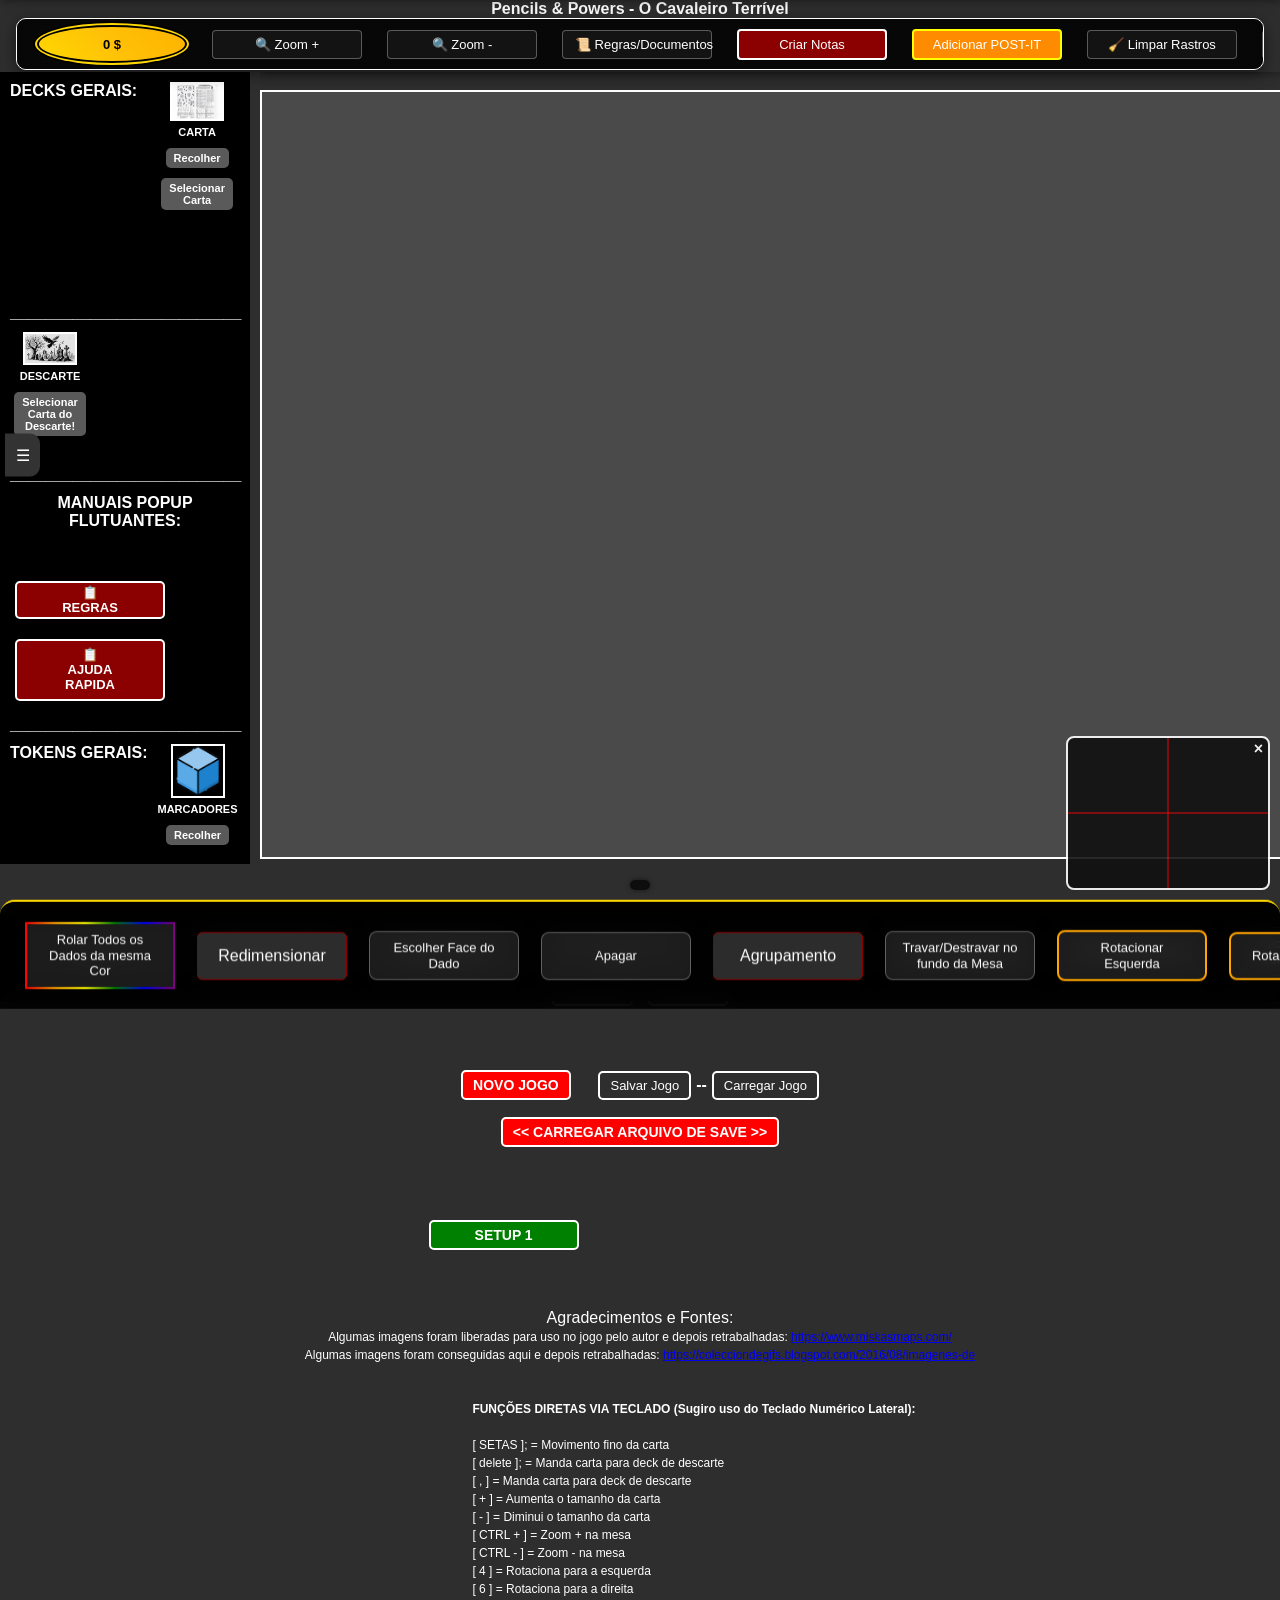
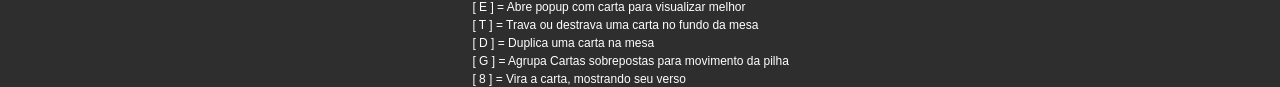
==== index.html @ 6561f329 "Primeiro commit" ====
<!DOCTYPE html>
<html lang="pt-br">
    
<script>
    // VERSAO 05/Abr/2026 - Agora usando o CTRL+ e CTRL- para redimensinar a mesa!
    // VERSAO 30/Mar/2026 - Correção dos botoes UNDO e REDO na barra superior
    </script>

<script>
// ==========================================
// ARRASTE HORIZONTAL (APENAS PARA MOUSE NO PC)
// O celular usará o scroll nativo perfeito via CSS
// ==========================================
(function() {
    let isDown = false;
    let startX;
    let scrollLeft;
    let activeBar = null;
    let hasDragged = false;

    // 1. Quando clica
    document.addEventListener('pointerdown', (e) => {
        // SE NÃO FOR MOUSE (ou seja, for touch no celular), ABORTA O SCRIPT!
        if (e.pointerType !== 'mouse' || e.button !== 0) return;

        const bar = e.target.closest('#top-menu-bar, .card-options, #card-options2');
        if (!bar) return;

        isDown = true;
        hasDragged = false;
        activeBar = bar;
        activeBar.style.cursor = 'grabbing';
        
        startX = e.pageX - activeBar.offsetLeft;
        scrollLeft = activeBar.scrollLeft;
    });

    // 2. Quando move o mouse
    document.addEventListener('pointermove', (e) => {
        if (!isDown || !activeBar || e.pointerType !== 'mouse') return;

        const x = e.pageX - activeBar.offsetLeft;
        const walk = (x - startX) * 1.5; // Velocidade do deslize
        
        // Se moveu mais de 5 pixels, considera um arraste
        if (Math.abs(walk) > 5) {
            hasDragged = true;
            e.preventDefault(); // Impede de selecionar texto sem querer
            activeBar.scrollLeft = scrollLeft - walk;
        }
    });

    // 3. Quando solta o botão do mouse
    document.addEventListener('pointerup', (e) => {
        if (e.pointerType !== 'mouse') return;
        
        isDown = false;
        if (activeBar) {
            activeBar.style.cursor = 'grab';
            activeBar = null;
        }
    });

    // 4. Bloqueia o clique no botão SE acabou de arrastar com o mouse
    document.addEventListener('click', (e) => {
        if (hasDragged) {
            const bar = e.target.closest('#top-menu-bar, .card-options, #card-options2');
            if (bar) {
                e.preventDefault();
                e.stopPropagation();
                hasDragged = false; // Reseta para o próximo clique funcionar
            }
        }
    }, true);

    // 5. Impede o "Drag Fantasma" de imagens no PC
    document.addEventListener('dragstart', (e) => {
        if (e.target.closest('#top-menu-bar, .card-options, #card-options2')) {
            e.preventDefault();
        }
    });
})();
</script>



<head>
    

<meta http-equiv="Cache-Control" content="no-store, no-cache, must-revalidate, max-age=0">
<meta http-equiv="Pragma" content="no-cache">
<meta http-equiv="Expires" content="0">


    <meta charset="UTF-8">
    <meta name="viewport" content="width=device-width, initial-scale=1.0">
 <meta name="game-id" content="pencils_and_powers_v1"> <!-- Identificador único da página -->

    <title>Pencils & Powers - O Cavaleiro Terrível</title>
    <link rel="stylesheet" href="styles.css">

<style>
    /* Garante que os botões não encolham e permitam o arraste horizontal */
#top-menu-bar button, 
#undo-button, 
#redo-button {
    flex-shrink: 0;      /* Impede o botão de diminuir */
    touch-action: pan-x; /* Permite que o arrasto horizontal passe pelo botão sem clicar */
    user-select: none;   /* Evita seleção de texto indesejada */
    white-space: nowrap;
}


/* Efeito de desfoque para popups em carregamento */
.popup-loading {
    filter: blur(10px);
    pointer-events: none; /* Impede cliques e arrastes enquanto desfocado */
    transition: filter 0.5s ease; /* Transição suave quando o blur sair */
}



    /* Estilo da janela flutuante */
        #janelaFlutuante {
            width: 100%;
            max-height: 100vh;
            position: absolute;
            top: 0;
            left: 0;
    background-color: rgba(255, 255, 255, 0.9); /* Branco com 90% de opacidade */
            border: 1px solid #ccc;
            box-shadow: 0px 0px 10px rgba(0,0,0,0.5);
            z-index:999999999999999999999999999999999999999999999999898987999999;
            transform: translateY(-100%);
            transition: transform 0.3s ease;
            overflow: hidden;
        }




#resizeHandle {
    width: 10px; /* Largura da área de redimensionamento */
    height: 100%; /* Altura total da janela */
    background: #ccc; /* Cor da área de redimensionamento */
    position: absolute;
    right: 0; /* Posiciona à direita */
    top: 0; /* Inicia no topo */
    cursor: ew-resize; /* Cursor de redimensionamento horizontal */
}










        #janelaFlutuante.minimizado {
            height: 40px; /* Altura para o modo minimizado */
            overflow: hidden;
        }

        #janelaFlutuante.aberto {
            transform: translateY(0); /* Exibe a janela deslizando para baixo */
      }

        #barraTitulo {
            padding: 5px;
            background-color: #333;
            color: #fff;
            display: flex;
            justify-content: space-between;
            align-items: center;
            font-weight: bold;
            user-select: none;
            cursor: grab;
        }

        .botao {
            background: none;
            border: none;
            color: #fff;
            font-size: 1.2em;
            cursor: pointer;
        }

        /* Estilo do conteúdo da página */
        .content {
            padding: 20px;
        }









/* ==========================================
   ESTILIZAÇÃO DA COLUNA RETRÁTIL E MESA
   ========================================== */

/* Contêiner principal com Flexbox para "empurrar" naturalmente */
.layout-container {
    display: flex;
    width: 100vw;
    height: 100vh;
    overflow: hidden;
}

/* Coluna da esquerda (aba retrátil) */
.left-column {
    width: 250px;
    min-width: 250px; /* Impede a aba de ser esmagada */
    height: 88vh;
    background-color: black; /* Cor sólida IDÊNTICA ao carregamento inicial, sem transparência! */
    padding: 10px;
    z-index: 1000;
    transition: margin-left 0.3s ease-in-out;
    overflow-y: auto;
    box-sizing: border-box;
}

/* Mesa virtual (coluna direita) */
.right-column {
    flex-grow: 1; /* Faz a mesa ocupar o espaço restante automaticamente */
    height: 100vh;
    position: relative;
    transition: width 0.3s ease-in-out;
    overflow: hidden;
}

/* Quando a aba é recolhida, aplicamos margem negativa para escondê-la */
body.sidebar-hidden .left-column {
    margin-left: -250px;
}

/* Botão retrátil como aba lateral */
.toggle-sidebar {
    position: fixed;
    left: 0; /* Fica sempre fixo na borda esquerda */
    top: 50%;
    transform: translateY(-50%);
    background: #333; /* Volta para o cinza original */
    color: white;
    border: none;
    padding: 12px 8px;
    cursor: pointer;
    font-size: 16px;
    border-radius: 0 10px 10px 0;
    z-index: 1100;
    writing-mode: vertical-rl;
    text-align: center;
    -webkit-tap-highlight-color: transparent; /* Evita piscar no telemóvel */
}

/* Efeito ao passar o mouse ou tocar */
.toggle-sidebar:hover, 
.toggle-sidebar:active {
    background: #555; /* Cinza mais claro */
}

/* 📱 Ajustes para telas menores (celular) */
@media (max-width: 768px) {
    .left-column {
        width: 150px;
        min-width: 150px;
        padding: 5px;
    }

    /* Margem de recolhimento adaptada ao tamanho do celular */
    body.sidebar-hidden .left-column {
        margin-left: -150px;
    }

    .toggle-sidebar {
        /* Aumenta o botão no telemóvel para facilitar o toque, mas mantém fixo à esquerda */
        padding: 20px 14px;
        font-size: 20px;
    }

    .deck img {
        width: 70%;
    }

    .deck {
        width: 100%;
        display: block;
        text-align: center;
        margin-bottom: 5px;
    }
}











  /*FAz os decks dinamicos sumirem já que não estou conseguindo que funcionem direito*/
 #decks_dinamicos {
      display: none;
    } 
/*FAz o botão ficar invisivel do SETUP EMBARALHAR*/
 #shuffle-button{
      display: none;
    } 


/*IMPORTANTE: USAR SOMENTE SE NÂO HOUVER 2° SETUP!FAz o botão ficar invisivel do setup2-btn*/ 
#setup2-btn{
      display: none;
    } 












 /* Estilo do botão principal */
.main-button {
    padding: 5px 7px;
    font-size: 14px;
    cursor: pointer;
    background-color: grey;
    color: white;
    border: 2px solid white;
    border-radius: 5px;
    display: inline-block;
    margin: 0;
    text-align: center;
}

/* Estilo do menu dropdown */
.dropdown {
    position: relative;
    display: inline-block;
}

/* Estilo da lista oculta */
.dropdown-content {
    display: none;
    background-color: white;
    width: auto;
    max-width: 90%;
    box-shadow: 0px 4px 6px rgba(0, 0, 0, 0.2);
    border-radius: 5px;
    padding: 10px;
    z-index: 1000;
}

/* Estilo dos itens da lista */
.audio-item {
    display: flex;
    flex-direction: column;
    align-items: center;
    justify-content: center;
    padding: 10px;
    border-bottom: 1px solid #ddd;
    font-size: 14px;
    transition: background-color 0.3s ease;
}

/* Cores personalizáveis dos itens */
.white-bg {
    background-color: white;
}

.light-gray-bg {
    background-color: #f0f0f0;
}

.dark-gray-bg {
    background-color: #d3d3d3;
}

/* Estilo do nome do áudio */
.audio-item span {
    color: black;
    font-size: 16px;
    margin-top: 5px;
    flex: 1;
    text-align: center;
}

/* Estilo do botão Play/Pause */
.play-button {
    background-color: #28a745;
    color: white;
    padding: 5px 8px;adicionarssssssss
    border: none;
    cursor: pointer;
    border-radius: 3px;
    font-size: 14px;
    display: inline-flex;
    align-items: center;
    justify-content: center;
    width: auto;
    height: auto;
    margin-bottom: 10px;
}

/* Hover no botão Play/Pause */
.play-button:hover {
    background-color: #218838;
}

/* Estilos de visibilidade do menu */
.dropdown-content.show {
    display: block;
}








    </style>
</head>
<body>
    

<div id="top-menu-bar" class="integrated-menu">
    
<!-- MOEDA ESTILIZADA -->

<button id="moedas" style="
    width: 38px; /* Largura fixa para manter o formato circular */
    height: 38px; /* Altura fixa para manter o formato circular */
    background-color: #FFD700; /* Cor dourada */
    background-image: linear-gradient(45deg, #FFD700, #FFC107, #FFB300);
    color: black;
    border: 2px solid black; /* Borda interna preta */
    border-radius: 50%; /* Torna o botão circular */
    cursor: pointer;
    font-size: 13px;
    font-weight: bold;
    display: inline-flex; /* Permite que fique ao lado de outros elementos */
    align-items: center;
    justify-content: center;
    text-align: center;
    vertical-align: middle; /* Alinhamento vertical */
    margin: 5px; /* Espaço ao redor do botão */
    /* Bordas simuladas com sombra para criar camadas */
    box-shadow: 
        0px 0px 0px 2px #FFD700,   /* Borda dourada externa */
        0px 0px 0px 4px black;      /* Borda preta externa */
">
    0 $
</button>
    <button onclick="adjustZoom('increase')">🔍 Zoom +</button>
    <button onclick="adjustZoom('decrease')">🔍 Zoom -</button>
    
    <button onclick="toggleJanela()">📜 Regras/Documentos</button>
    <button id="create-note-btn"  style="border: 2px solid white; background-color: darkred; ">Criar Notas</button>
 
<button onclick="triggerNotePopup(event)"  style="border: 2px solid yellow; background-color: darkorange; ">Adicionar POST-IT</button>


  <!--  <button onclick="openPopupNote()">📝 Notas</button> -->
    
    <button onclick="limparTodosOsRastreios()">🧹 Limpar Rastros</button>
    
     <button id="undo-button"><< UNDO</button>
     
    <button id="redo-button">REDO >></button>
    
    <button id="salvar1111" onclick="saveFullPage(); salvarTexto();" 
        style="border: 2px solid red; padding: 5px 10px; background-color: transparent; color: white;">
    Salvar Jogo
</button>
    
    <button id="btn-toggle-lousa" onclick="alternarLousaGlobal()">✏️ Lousa: OFF</button>
</div>



<!-- Adiciona o botão de ocultação da coluna a esquerda -->
<button class="toggle-sidebar" id="toggleSidebar">☰</button> 



<div id="janelaFlutuante">
    <div id="barraTitulo">
        <span>Regras, Anotações e Vídeos!</span>
        <button class="botao" id="botaoMinimizar">−</button>
    </div>
    <iframe src="dados.html" title="Janela Conteúdo" style="width: 100%; height: calc(100vh - 40px); border: none;"></iframe>
    <div id="resizeHandle"></div> <!-- Adiciona um elemento para redimensionamento -->

</div>



<script>
// Função para alternar a visibilidade da janela
function toggleJanela() {
    const janelaFlutuante = document.getElementById("janelaFlutuante");
    
    if (janelaFlutuante.style.display === 'none' || janelaFlutuante.style.display === '') {
        janelaFlutuante.style.display = 'block'; // Mostra a janela
        janelaFlutuante.classList.add("aberto"); // Adiciona a classe para a animação
    } else {
        janelaFlutuante.style.display = 'none'; // Oculta a janela
        janelaFlutuante.classList.remove("aberto"); // Remove a classe da animação
    }
}

document.addEventListener("DOMContentLoaded", function() {
    const janelaFlutuante = document.getElementById("janelaFlutuante");
    const botaoMinimizar = document.getElementById("botaoMinimizar");
    const resizeHandle = document.getElementById("resizeHandle");

    let isResizing = false;

    // Alternar minimizar/restaurar
    botaoMinimizar.addEventListener("click", () => {
        if (janelaFlutuante.classList.contains("aberto")) {
            janelaFlutuante.classList.remove("aberto");
        } else {
            janelaFlutuante.classList.add("aberto");
        }
    });

    // Redimensionamento da janela
    resizeHandle.addEventListener("mousedown", (e) => {
        isResizing = true;
        e.preventDefault(); // Evita a seleção de texto
    });

    document.addEventListener("mousemove", (e) => {
        if (isResizing) {
            const newWidth = e.clientX - janelaFlutuante.getBoundingClientRect().left; // Nova largura
            const newHeight = e.clientY - janelaFlutuante.getBoundingClientRect().top; // Nova altura
            if (newWidth > 100) { // Largura mínima
                janelaFlutuante.style.width = `${newWidth}px`;
            }
            if (newHeight > 100) { // Altura mínima
                janelaFlutuante.style.height = `${newHeight}px`;
            }
        }
    });

    document.addEventListener("mouseup", () => {
        isResizing = false;
    });
});
</script>




    <script>
        // Função para exibir a confirmação de saída da página
        window.onbeforeunload = function() {
            return "Tem certeza que deseja sair ou recarregar a página? Alterações podem ser perdidas.";
        };

        // Desativar arrastar imagens no documento
        document.addEventListener('dragstart', function(e) {
            if (e.target.tagName === 'IMG') {
                e.preventDefault();
            }
        });
      </script>




<script>
//bloquei o uso do botão direito do mouse dentro da area da mesa virtual!
    // Espera a página carregar completamente
    document.addEventListener('DOMContentLoaded', function() {
        // Seleciona a área específica onde o botão direito será desabilitado
        var tableArea = document.getElementById('table-area');
        
        // Adiciona o evento 'contextmenu' para bloquear o clique direito
        tableArea.addEventListener('contextmenu', function(event) {
            event.preventDefault();  // Impede o menu de contexto de abrir
           // alert("O botão direito está desabilitado nesta área.");
        });
    });
</script>





</head>

   








<div class="fixed-buttons">
 <b>Pencils & Powers - O Cavaleiro Terrível</b>
    <br><br><br><br>
     </div>






















    <!-- Contêiner para as colunas (decks à esquerda, mesa à direita) -->
    <div class="layout-container">
        <!-- Coluna da esquerda (decks) -->
        <div class="left-column">
            <div class="decks-container">
                <!-- Decks na coluna esquerda -->






   

                
               
                    
               
 

<div id="decks_dinamicos" style="">  </div>



 <!-- Botão principal para abrir a cascata
<div class="dropdown">
    <button class="main-button" onclick="toggleDropdown()">👉 Clique aqui [Áudios]</button>
    <div class="dropdown-content" id="audioDropdown"></div>
</div> -->

<script>
    // Lista de áudios com caminho correto
    var audios = [
        { nome: "<b>FILHOS DE TIFÃO</b> <br><br>Detalhes da Operação", arquivo: "Filhos de Tifão - Detalhes da Operação.mp3", corFundo: "white-bg" },
        { nome: "Filhos de Tifão - Ato 1 - Travessia do Rio - Registro de Abe", arquivo: "Filhos de Tifão - Ato 1 - Travessia do Rio - Registro de Abe.mp3", corFundo: "white-bg" },
        { nome: "Filhos de Tifão - Ato 1 - Travessia do Rio - Relatório pós ação", arquivo: "Filhos de Tifão - Ato 1 - Travessia do Rio - Relatório pos ação.mp3", corFundo: "white-bg" },
        { nome: "Filhos de Tifão - Ato 2 - Reconhecimento da Aldeia - Registro de Abe", arquivo: "Filhos de Tifão - Ato 2 - Reconhecimento da Aldeia - Registro de Abe.mp3", corFundo: "white-bg" },
        { nome: "Filhos de Tifão - Ato 2 - Reconhecimento da Aldeia - Relatório pós Ação", arquivo: "Filhos de Tifão - Ato 2 - Reconhecimento da Aldeia - Relatório pós Ação.mp3", corFundo: "white-bg" },
        { nome: "Filhos de Tifão - Ato 3 - Incursão à Mina - Registro de Abe", arquivo: "Filhos de Tifão - Ato 3 - Incursão à Mina - Registro de Abe.mp3", corFundo: "white-bg" },
        { nome: "Filhos de Tifão - Ato 3 - Incursão à Mina - Relatório pós Missão", arquivo: "Filhos de Tifão - Ato 3 - Incursão à Mina - Relatório pós Missão.mp3", corFundo: "white-bg" },
        { nome: "<b>AMOR DE MÃE</b> <br><br>Detalhes da Operação", arquivo: "Amor de MÆe - Detalhes da OperaÆo.mp3", corFundo: "light-gray-bg" },
        { nome: "Amor de Mãe - Ato 1 - Traição - Registro de Abe", arquivo: "Amor de MÆe - Ato 1 - TraiÆo - Registro de Abe.mp3", corFundo: "light-gray-bg" },
        { nome: "Amor de Mãe - Ato 1 - Traição - Relatório pós Ação", arquivo: "Amor de MÆe - Ato 1 - TraiÆo - Relat¢rio p¢s AÆo.mp3", corFundo: "light-gray-bg" },
        { nome: "Amor de Mãe - Ato 2 - Biotério - Registro de Abe", arquivo: "Amor de MÆe - Ato 2 - Biotrio - Registro de Abe.mp3", corFundo: "light-gray-bg" },
        { nome: "Amor de Mãe - Ato 2 - Biotério - Relatório pós Ação", arquivo: "Amor de MÆe - Ato 2 - Biotrio - Relat¢rio p¢s AÆo.mp3", corFundo: "light-gray-bg" },
        { nome: "Amor de Mãe - Ato 3 - Projenitora do Infinito - Registro de Abe", arquivo: "Amor de MÆe - Ato 3 - Projenitora do Infinito - Registro de Abe.mp3", corFundo: "light-gray-bg" },
        { nome: "Amor de Mãe - Ato 3 - Projenitora do Infinito - Relatório pós Ação", arquivo: "Amor de MÆe - Ato 3 - Projenitora do Infinito - Relat¢rio p¢s AÆo.mp3", corFundo: "light-gray-bg" },
        { nome: "<b>TURNO DA NOITE</b> <br><br>Detalhes da Operação", arquivo: "Turno da Noite - Detalhes da OperaÆo .mp3", corFundo: "white-bg" },
        { nome: "Turno da Noite - Ato 1 - A Revelação", arquivo: "Turno da Noite - Ato 1 - A RevelaÆo.mp3", corFundo: "white-bg" },
        { nome: "Turno da Noite - Ato 1 - A Revelaçãoo - Relatório pós Ação", arquivo: "Turno da Noite - Ato 1 - A RevelaÆo - Relat¢rio p¢s AÆo.mp3", corFundo: "white-bg" },
        { nome: "Turno da Noite - Ato 2 - Porta de Entrada - Registro Abe", arquivo: "Turno da Noite - Ato 2 - Porta de Entrada - Registro Abe.mp3", corFundo: "white-bg" },
        { nome: "Turno da Noite - Ato 2 - Porta de Entrada - Relatório pós Ação", arquivo: "Turno da Noite - Ato 2 - Porta de Entrada - Relat¢rio p¢s AÆo.mp3", corFundo: "white-bg" },
        { nome: "Turno da Noite - Ato 3 - Lua Azul - Registro Abe", arquivo: "Turno da Noite - Ato 3 - Lua Azul - Registro Abe.mp3", corFundo: "white-bg" },
        { nome: "Turno da Noite - Ato 3 - Lua Azul - Relatório pós Ação", arquivo: "Turno da Noite - Ato 3 - Lua Azul - Relat¢rio p¢s aÆo.mp3", corFundo: "white-bg" }
    ];

    var dropdown = document.getElementById("audioDropdown");
    var audioElements = {}; // Armazena os players para controle

    // Criar botões para cada áudio dinamicamente
    audios.forEach((audio, index) => {
        var audioItem = document.createElement("div");
        audioItem.classList.add("audio-item");

        // Adicionando a classe para mudar a cor de fundo
        audioItem.classList.add(audio.corFundo); // Aqui usamos a cor definida na lista de áudios

        // Criando o botão de play/pause
        var playButton = document.createElement("button");
        playButton.innerText = "▶️";
        playButton.classList.add("play-button");
        playButton.setAttribute("data-id", index);

        // Criando o nome do áudio
        var audioName = document.createElement("span");
       // audioName.innerText = audio.nome;
       audioName.innerHTML = audio.nome;

        // Criando o elemento de áudio
        var audioElement = document.createElement("audio");
        audioElement.src = audio.arquivo;
        audioElement.id = "audio" + index;

        // Armazena o elemento de áudio
        audioElements[index] = audioElement;

        // Evento de clique para tocar ou pausar o áudio
        playButton.onclick = function () {
            togglePlayPause(index, playButton);
        };

        // Adicionando elementos na lista
        audioItem.appendChild(playButton);
        audioItem.appendChild(audioName);
        dropdown.appendChild(audioItem);
        dropdown.appendChild(audioElement);
    });

    // Alternar visibilidade do menu
    function toggleDropdown() {
        dropdown.style.display = (dropdown.style.display === "block") ? "none" : "block";
    }

    // Esconder menu ao clicar fora
    document.addEventListener("click", function (event) {
        var isClickInside = document.querySelector(".dropdown").contains(event.target);
        if (!isClickInside) {
            dropdown.style.display = "none";
        }
    });

    // Função para tocar ou pausar áudio
    function togglePlayPause(index, button) {
        var audio = audioElements[index];

        if (audio.paused) {
            // Parar todos os outros áudios antes de tocar um novo
            Object.values(audioElements).forEach(a => {
                a.pause();
                a.currentTime = 0;
            });

            audio.play();
            button.innerText = "⏸️"; // Muda para ícone de pausa
        } else {
            audio.pause();
            button.innerText = "▶️"; // Muda para ícone de play
        }

        // Quando o áudio terminar, volta o botão para "Play"
        audio.onended = function () {
            button.innerText = "▶️";
        };
    }
</script>







<div><b>DECKS GERAIS:</b></div>
 <br>
   

 <div class="deck">
                    <img src="deck1/deck-back.jpeg" alt="Deck 1" class="deck-back" onclick="drawCard(1)" onerror="reloadDeckImage(this, 'deck1/deck-back.jpeg')">
<center><p>CARTA</p></center>

                    <button onclick="reshuffleDeck(1)">Recolher</button>
                    <button onclick="openCardSelector(1)">Selecionar Carta</button>
                </div>


<!--
<div class="deck">
                    <img src="deck2/deck-back.jpeg" alt="Deck 2" class="deck-back" onclick="drawCard(2)" onerror="reloadDeckImage(this, 'deck2/deck-back.jpeg')">
<center><p>EQUIPAMENTOS <br> INICIAIS</p></center>

                    <button onclick="reshuffleDeck(2)">Recolher</button>
                    <button onclick="openCardSelector(2)">Selecionar Carta</button>
                </div>



<div class="deck">
                    <img src="deck3/deck-back.jpeg" alt="Deck 3" class="deck-back" onclick="drawCard(3)" onerror="reloadDeckImage(this, 'deck3/deck-back.jpeg')">
    <p>RELÍQUIAS</p>
                    <button onclick="reshuffleDeck(3)">Recolher</button>
                    <button onclick="openCardSelector(3)">Selecionar Carta</button>
                </div>





 <div class="deck">
                    <img src="deck4/deck-back.jpeg" alt="Deck 4" class="deck-back" onclick="drawCard(4)" onerror="reloadDeckImage(this, 'deck4/deck-back.jpeg')">
<center><p>TESOUROS</p></center>

                    <button onclick="reshuffleDeck(4)">Recolher</button>
                    <button onclick="openCardSelector(4)">Selecionar Carta</button>
                </div>




 <div class="deck">
                    <img src="deck5/deck-back.jpeg" alt="Deck 5" class="deck-back" onclick="drawCard(5)" onerror="reloadDeckImage(this, 'deck5/deck-back.jpeg')">
<center><p>LENDÁRIAS</p></center>

                    <button onclick="reshuffleDeck(5)">Recolher</button>
                    <button onclick="openCardSelector(5)">Selecionar Carta</button>
                </div>
                
                
                
   <div class="deck">
                    <img src="deck6/deck-back.jpeg" alt="Deck 6" class="deck-back" onclick="drawCard(6)" onerror="reloadDeckImage(this, 'deck6/deck-back.jpeg')">
<center><p>EVENTOS</p></center>

                    <button onclick="reshuffleDeck(6)">Recolher</button>
                    <button onclick="openCardSelector(6)">Selecionar Carta</button>
                </div>             
                





<br><br><br>
<b>__________________________</b>
    
<div><b>MINIATURAS:&nbsp;&nbsp;&nbsp;&nbsp;</b></div>
 <br>

          

<div class="deck">
                    <img src="deck49/deck-back.jpeg" alt="Deck 49" class="deck-back" onclick="drawCard(49)" onerror="reloadDeckImage(this, 'deck49/deck-back.jpeg')">
<center><p>MINIATURAS <br> PERSONAGENS</p></center>

                    <button onclick="reshuffleDeck(49)">Recolher</button>
                    <button onclick="openCardSelector(49)">Selecionar Carta</button>
                </div>



<div class="deck">
                    <img src="deck50/deck-back.jpeg" alt="Deck 50" class="deck-back" onclick="drawCard(50)" onerror="reloadDeckImage(this, 'deck50/deck-back.jpeg')">
<center><p>MINIATURAS <br> MONSTROS</p></center>

                    <button onclick="reshuffleDeck(50)">Recolher</button>
                    <button onclick="openCardSelector(50)">Selecionar Carta</button>
                </div>




<br><br><br>
<b>__________________________</b>
    
<div><b>FICHAS:&nbsp;&nbsp;&nbsp;&nbsp;&nbsp;&nbsp;&nbsp;&nbsp;&nbsp;&nbsp;&nbsp;&nbsp;&nbsp;</b></div>
 <br>

          

<div class="deck">
                    <img src="deck51/deck-back.jpeg" alt="Deck 51" class="deck-back" onclick="drawCard(51)" onerror="reloadDeckImage(this, 'deck51/deck-back.jpeg')">
<center><p>FICHAS <br> PERSONAGENS</p></center>

                    <button onclick="reshuffleDeck(51)">Recolher</button>
                    <button onclick="openCardSelector(51)">Selecionar Carta</button>
                </div>



<div class="deck">
                    <img src="deck52/deck-back.jpeg" alt="Deck 52" class="deck-back" onclick="drawCard(52)" onerror="reloadDeckImage(this, 'deck52/deck-back.jpeg')">
<center><p>FICHAS <br> CHEFES e SUB-CHEFES</p></center>

                    <button onclick="reshuffleDeck(52)">Recolher</button>
                    <button onclick="openCardSelector(52)">Selecionar Carta</button>
                </div>











 <div class="deck">
                    <img src="deck60/deck-back.jpeg" alt="Deck 60" class="deck-back" onclick="drawCard(60)" onerror="reloadDeckImage(this, 'deck60/deck-back.jpeg')">
<center><p>CARTAS <br> FRANCO-ATIRADOR</p></center>

                    <button onclick="reshuffleDeck(60)">Recolher</button>
                    <button onclick="openCardSelector(60)">Selecionar Carta</button>
                </div>




                         



<br><br><br>
<b>__________________________</b>
    
 <br>







 <div class="deck">
                    <img src="deck59/deck-back.jpeg" alt="Deck 59" class="deck-back" onclick="drawCard(59)" onerror="reloadDeckImage(this, 'deck59/deck-back.jpeg')">
<center><p>CARTAS <br> FOCUS LIDER</p></center>

                    <button onclick="reshuffleDeck(59)">Recolher</button>
                    <button onclick="openCardSelector(59)">Selecionar Carta</button>
                </div>


<div class="deck">
                    <img src="deck52/deck-back.jpeg" alt="Deck 52" class="deck-back" onclick="drawCard(52)" onerror="reloadDeckImage(this, 'deck52/deck-back.jpeg')">
<center><p>CARTAS <br> FOCUS COMBATE CORPORAL</p></center>

                    <button onclick="reshuffleDeck(52)">Recolher</button>
                    <button onclick="openCardSelector(52)">Selecionar Carta</button>
                </div>





 <div class="deck">
                    <img src="deck50/deck-back.jpeg" alt="Deck 50" class="deck-back" onclick="drawCard(50)" onerror="reloadDeckImage(this, 'deck50/deck-back.jpeg')">
    <p>CARTAS <br> FOCUS DEMOLIÇÃO</p>
                    <button onclick="reshuffleDeck(50)">Recolher</button>
                    <button onclick="openCardSelector(50)">Selecionar Carta</button>
                </div>
    
                
           
                <div class="deck">
                    <img src="deck51/deck-back.jpeg" alt="Deck 51" class="deck-back" onclick="drawCard(51)" onerror="reloadDeckImage(this, 'deck51/deck-back.jpeg')">
<center><p>CARTAS <br> FOCUS FRANCO-ATIRADOR</p></center>

                    <button onclick="reshuffleDeck(51)">Recolher</button>
                    <button onclick="openCardSelector(51)">Selecionar Carta</button>
                </div>



  

 

<br><br><br>
<b>__________________________</b>
    
 <br>



<div class="deck">
                    <img src="deck18/deck-back.jpeg" alt="Deck 18" class="deck-back" onclick="drawCard(18)" onerror="reloadDeckImage(this, 'deck18/deck-back.jpeg')">
<center><p>CARTAS <br> DESCOBERTA</p></center>

                    <button onclick="reshuffleDeck(18)">Recolher</button>
                  <button onclick="openCardSelector(18)">Selecionar Carta</button>
                </div>
                    


<div class="deck">
                    <img src="deck40/deck-back.jpeg" alt="Deck 40" class="deck-back" onclick="drawCard(40)" onerror="reloadDeckImage(this, 'deck40/deck-back.jpeg')">
<center><p>CARTAS <br> EVENTOS</p></center>

                    <button onclick="reshuffleDeck(40)">Recolher</button>
                    <button onclick="openCardSelector(40)">Selecionar Carta</button>
                </div>


<div class="deck">
                    <img src="deck58/deck-back.jpeg" alt="Deck 58" class="deck-back" onclick="drawCard(58)" onerror="reloadDeckImage(this, 'deck58/deck-back.jpeg')">
<center><p>CARTAS <br> OBJETIVOS</p></center>

                    <button onclick="reshuffleDeck(58)">Recolher</button>
                    <button onclick="openCardSelector(58)">Selecionar Carta</button>
                </div>





  <div class="deck">
                    <img src="deck56/deck-back.jpeg" alt="Deck 56" class="deck-back" onclick="drawCard(56)" onerror="reloadDeckImage(this, 'deck56/deck-back.jpeg')">
<center><p>AMEAÇAS</p></center>

                    <button onclick="reshuffleDeck(56)">Recolher</button>
                    <button onclick="openCardSelector(56)">Selecionar Carta</button>
                </div>




<br><br><br>
<b>__________________________</b>
    
 <br>





<div class="deck">
                    <img src="deck64/deck-back.jpeg" alt="Deck 64" class="deck-back" onclick="drawCard(64)" onerror="reloadDeckImage(this, 'deck64/deck-back.jpeg')">
<center><p>MONSTROS <br> FILHOS DE TIFÃO</p></center>

                    <button onclick="reshuffleDeck(64)">Recolher</button>
                    <button onclick="openCardSelector(64)">Selecionar Carta</button>
                </div>


<div class="deck">
                    <img src="deck53/deck-back.jpeg" alt="Deck 53" class="deck-back" onclick="drawCard(53)" onerror="reloadDeckImage(this, 'deck53/deck-back.jpeg')">
<center><p>MONSTROS <br> INFECTADOS</p></center>

                    <button onclick="reshuffleDeck(53)">Recolher</button>
                    <button onclick="openCardSelector(53)">Selecionar Carta</button>
                </div>


<div class="deck">
                    <img src="deck48/deck-back.jpeg" alt="Deck 48" class="deck-back" onclick="drawCard(48)" onerror="reloadDeckImage(this, 'deck48/deck-back.jpeg')">
<center><p>MONSTROS <br> APARIÇÕES</p></center>

                    <button onclick="reshuffleDeck(48)">Recolher</button>
                    <button onclick="openCardSelector(48)">Selecionar Carta</button>
                </div>


-->






<!--
<br><br><br>
<b>__________________________</b>
    
<div><b>MINIATURAS:&nbsp;&nbsp;&nbsp;&nbsp;</b></div>
 <br>

          

<div class="deck">
                    <img src="deck49/deck-back.jpeg" alt="Deck 49" class="deck-back" onclick="drawCard(49)" onerror="reloadDeckImage(this, 'deck49/deck-back.jpeg')">
<center><p>MINIATURA</p></center>

                    <button onclick="reshuffleDeck(49)">Recolher</button>
                    <button onclick="openCardSelector(49)">Selecionar Carta</button>
                </div>





<!--

<div class="deck">
                    <img src="deck4/deck-back.jpeg" alt="Deck 4" class="deck-back" onclick="drawCard(4)" onerror="reloadDeckImage(this, 'deck4/deck-back.jpeg')">
<center><p>MINIATURAS MONSTROS</p></center>

                    <button onclick="reshuffleDeck(4)">Recolher</button>
                    <button onclick="openCardSelector(4)">Selecionar Carta</button>
                </div>






<br><br><br>
<b>__________________________</b>
    

<div><b>COMPONENTES e FICHAS:</b></div>
 <br>



<div class="deck">
                    <img src="deck2/deck-back.jpeg" alt="Deck 2" class="deck-back" onclick="drawCard(2)" onerror="reloadDeckImage(this, 'deck2/deck-back.jpeg')">
<center><p>FICHAS</p></center>

                    <button onclick="reshuffleDeck(2)">Recolher</button>
                    <button onclick="openCardSelector(2)">Selecionar Carta</button>
                </div>

 
<div class="deck">
                    <img src="deck66/deck-back.jpeg" alt="Deck 66" class="deck-back" onclick="drawCard(66)" onerror="reloadDeckImage(this, 'deck66/deck-back.jpeg')">
<center><p>TABELA <br> CONVERSORA</p></center>

                    <button onclick="reshuffleDeck(66)">Recolher</button>
                    <button onclick="openCardSelector(66)">Selecionar Carta</button>
                </div>



<div class="deck">
                    <img src="deck5/deck-back.jpeg" alt="Deck 5" class="deck-back" onclick="drawCard(5)" onerror="reloadDeckImage(this, 'deck5/deck-back.jpeg')">
<center><p>COMPONENTES</p></center>

                    <button onclick="reshuffleDeck(5)">Recolher</button>
                <button onclick="openCardSelector(5)">Selecionar Carta</button>
                </div>





 
 <div class="deck">
                    <img src="deck68/deck-back.jpeg" alt="Deck 68" class="deck-back" onclick="drawCard(68)" onerror="reloadDeckImage(this, 'deck68/deck-back.jpeg')">
<center><p>MARCADORES DE ENTRADA</p></center>

                    <button onclick="reshuffleDeck(68)">Recolher</button>
                    <button onclick="openCardSelector(68)">Selecionar Carta</button>
                </div>
 

     <!--
              <div class="deck">
                    <img src="deck6/deck-back.jpeg" alt="Deck 6" class="deck-back" onclick="drawCard(6)" onerror="reloadDeckImage(this, 'deck6/deck-back.jpeg')">
    <p>REGRAS</p>
                    <button onclick="reshuffleDeck(6)">Recolher</button>
                    <button onclick="openCardSelector(6)">Selecionar Carta</button>
                </div>  
             
-->




<!--
 <br><br><br>
<b>__________________________</b>
    

<div><b>DADOS PERSONALIZADOS</b></div>
<br>

<div class="deck">
                    <img src="deck17/deck-back.jpeg" alt="Deck 17" class="deck-back" onclick="drawCard(17)" onerror="reloadDeckImage(this, 'deck17/deck-back.jpeg')">
<center><p>DADO 1</p></center>

                    <button onclick="reshuffleDeck(17)">Recolher</button>
                    <button onclick="openCardSelector(17)">Selecionar Carta</button>
                </div>
 

<div class="deck">
                    <img src="deck67/deck-back.jpeg" alt="Deck 67" class="deck-back" onclick="drawCard(67)" onerror="reloadDeckImage(this, 'deck67/deck-back.jpeg')">
<center><p>DADO 1</p></center>

                    <button onclick="reshuffleDeck(67)">Recolher</button>
                    <button onclick="openCardSelector(67)">Selecionar Carta</button>
                </div>
 


  <!--
  <div class="deck">
                    <img src="deck4/deck-back.jpeg" alt="Deck 4" class="deck-back" onclick="drawCard(4)" onerror="reloadDeckImage(this, 'deck4/deck-back.jpeg')">
<center><p>OPCIONAIS</p></center>

                    <button onclick="reshuffleDeck(4)">Recolher</button>
                    <button onclick="openCardSelector(4)">Selecionar Carta</button>
                </div>
-->



<!--

                <div class="deck">
                    <img src="deck5/deck-back.jpeg" alt="Deck 5" class="deck-back" onclick="drawCard(5)" onerror="reloadDeckImage(this, 'deck5/deck-back.jpeg')">
    <p>DUNGEON EXTRA</p>
                    <button onclick="reshuffleDeck(5)">Recolher</button>
                    <button onclick="openCardSelector(5)">Selecionar Carta</button>
                </div>

   <div class="deck">
                    <img src="deck6/deck-back.jpeg" alt="Deck 6" class="deck-back" onclick="drawCard(6)" onerror="reloadDeckImage(this, 'deck6/deck-back.jpeg')">
    <p>FICHAS</p>
                    <button onclick="reshuffleDeck(6)">Recolher</button>
                    <button onclick="openCardSelector(6)">Selecionar Carta</button>
                </div>


-->







<!--
<br><br><br>
<b>__________________________</b>

 
<div><b>DECKS CRIADOS:</b></div>
  --> 
<div id="decks_dinamicos" style="">  </div>




   <!--   
 <br><br><br>
<b>__________________________</b>

    
<div><b>OUTROS DECKS OPCIONAIS:</b></div>
   <br>


    










<div class="deck">
                    <img src="deck2/deck-back.jpeg" alt="Deck 2" class="deck-back" onclick="drawCard(2)" onerror="reloadDeckImage(this, 'deck2/deck-back.jpeg')">
<center><p>EXPANSÃO 1 MARCADORES: BLIGHT & BOTHER </p></center>

                    <button onclick="reshuffleDeck(2)">Recolher</button>
                    <button onclick="openCardSelector(2)">Selecionar Carta</button>
                </div>

-->




<br><br><br>
<b>__________________________</b>




<div class="deck">
                    <img src="deck44/deck-back.jpeg" alt="Deck 44" class="deck-back" onclick="drawCard(44)" onerror="reloadDeckImage(this, 'deck44/deck-back.jpeg')">
    <p>DESCARTE</p>
               <!--     <button onclick="reshuffleDeck(44)">Recolher</button> -->
<button onclick="openDeck44Selector()">Selecionar Carta do Descarte!</button>

                </div>

      


 
                
 <br><br><br>
<b>__________________________</b>              
                
                
                
                

       <div> <center><b>MANUAIS  POPUP  FLUTUANTES:</b></center><br><br></div>

   
<!-- Abaixo os botões para abrir as popup das regras e dos eventos -->                
<button id="abrir-popup1"  style="border: 2px solid white; background-color: darkred; ">📋 <b><br> REGRAS</b></button>

<pre> <!-- <pre> deixa o texto exatamente como descrito no codigo de diagração!Testando aqui para pular de linha-->
</pre>
    
<script>
document.getElementById('abrir-popup1').addEventListener('click', () => {
    const fakeCard = document.createElement('div');
    fakeCard.setAttribute('data-original-src', 'deck66/card1.jpeg');
    fakeCard.setAttribute('data-rotation', '0');
    fakeCard.setAttribute('data-flipped', 'false');
    
    openPopupZoom(fakeCard, { loadAllPages: true }); // ADICIONADO AQUI
});
</script>  



 <!-- Abaixo os botões para abrir as popup das regras e dos eventos     -->
      
<button id="abrir-popup2"  style="border: 2px solid white; background-color: darkred; ">📋 <b><br> AJUDA <br>RAPIDA</b></button>
<pre> <!-- <pre> deixa o texto exatamente como descrito no codigo de diagração!Testando aqui para pular de linha-->
</pre>
<script>
document.getElementById('abrir-popup2').addEventListener('click', () => {
    const fakeCard = document.createElement('div');
    fakeCard.setAttribute('data-original-src', 'deck65/card1.jpeg');
    fakeCard.setAttribute('data-rotation', '0');
    fakeCard.setAttribute('data-flipped', 'false');
    
    openPopupZoom(fakeCard, { loadAllPages: true }); // ADICIONADO AQUI
});
</script>
    


    <br><br><br><br> 
<b>__________________________</b>
    
<div><b>TOKENS GERAIS:</b><br><br></div>




                <div class="deck">
                    <img src="deck9/card1.jpeg" alt="Deck 9" class="deck-back" onclick="drawCard(9)" onerror="reloadDeckImage(this, 'deck9/deck-back.jpeg')">
   <p>MARCADORES</p>
                    <button onclick="reshuffleDeck(9)">Recolher</button>
                 <!--    <button onclick="openCardSelector(9)">Selecionar Carta</button>  -->
                </div>
                <div class="deck">
                    <img src="deck10/card1.jpeg" alt="Deck 10" class="deck-back" onclick="drawCard(10)" onerror="reloadDeckImage(this, 'deck10/deck-back.jpeg')">
    <p>MARCADORES</p>
                    <button onclick="reshuffleDeck(10)">Recolher</button>
              <!--       <button onclick="openCardSelector(10)">Selecionar Carta</button> -->
                </div>
                <div class="deck">
                    <img src="deck11/card1.jpeg" alt="Deck 11" class="deck-back" onclick="drawCard(11)" onerror="reloadDeckImage(this, 'deck11/deck-back.jpeg')">
    <p>MARCADORES</p>
                    <button onclick="reshuffleDeck(11)">Recolher</button>
               <!--      <button onclick="openCardSelector(11)">Selecionar Carta</button> -->
                </div>
                    <div class="deck">
                    <img src="deck14/card1.jpeg" alt="Deck 14" class="deck-back" onclick="drawCard(14)" onerror="reloadDeckImage(this, 'deck14/deck-back.jpeg')">
    <p>MARCADORES</p>
                    <button onclick="reshuffleDeck(14)">Recolher</button>
             <!--        <button onclick="openCardSelector(14)">Selecionar Carta</button> -->
                </div>
                   <div class="deck">
                    <img src="deck13/card1.jpeg" alt="Deck 13" class="deck-back" onclick="drawCard(13)" onerror="reloadDeckImage(this, 'deck13/deck-back.jpeg')">
    <p>MARCADORES</p>
                    <button onclick="reshuffleDeck(13)">Recolher</button>
               <!--      <button onclick="openCardSelector(13)">Selecionar Carta</button> -->
                </div>


<div class="deck">
                    <img src="deck43/card1.jpeg" alt="Deck 43" class="deck-back" onclick="drawCard(43)" onerror="reloadDeckImage(this, 'deck43/deck-back.jpeg')">
    <p>MARCADORES</p>
                    <button onclick="reshuffleDeck(43)">Recolher</button>
                <!--     <button onclick="openCardSelector(43)">Selecionar Carta</button> -->
                </div>





 <div class="deck">
                    <img src="deck12/card1.jpeg" alt="Deck 12" class="deck-back" onclick="drawCard(12)" onerror="reloadDeckImage(this, 'deck12/deck-back.jpeg')">
    <p>MARCADORES</p>
                    <button onclick="reshuffleDeck(12)">Recolher</button>
            <!--         <button onclick="openCardSelector(12)">Selecionar Carta</button> -->
                </div>

<div class="deck">
                    <img src="deck8/card1.jpeg" alt="Deck 8" class="deck-back" onclick="drawCard(8)" onerror="reloadDeckImage(this, 'deck8/deck-back.jpeg')">
    <p>MARCADORES</p>
                    <button onclick="reshuffleDeck(8)">Recolher</button>
             <!--        <button onclick="openCardSelector(8)">Selecionar Carta</button> -->
                </div>

<div class="deck">
                    <img src="deck7/deck-back.jpeg" alt="Deck 7" class="deck-back" onclick="drawCard(7)" onerror="reloadDeckImage(this, 'deck7/deck-back.jpeg')">
    <p>MARCADORES</p>
                    <button onclick="reshuffleDeck(7)">Recolher</button>
               <!--      <button onclick="openCardSelector(7)">Selecionar Carta</button>  -->
                </div>             
                
 <div class="deck">
                    <img src="deck69/deck-back.jpeg" alt="Deck 69" class="deck-back" onclick="drawCard(69)" onerror="reloadDeckImage(this, 'deck69/deck-back.jpeg')">
    <p>MARCADORES</p>
                    <button onclick="reshuffleDeck(69)">Recolher</button>
               <!--      <button onclick="openCardSelector(69)">Selecionar Carta</button>  -->
                </div>   
                
                
          <div class="deck">
                    <img src="deck71/deck-back.jpeg" alt="Deck 71" class="deck-back" onclick="drawCard(71)" onerror="reloadDeckImage(this, 'deck71/deck-back.jpeg')">
    <p>MARCADORES</p>
                    <button onclick="reshuffleDeck(71)">Recolher</button>
               <!--      <button onclick="openCardSelector(71)">Selecionar Carta</button>  -->
                </div>         
                
                
                
                    
                                   
<div class="deck">
                    <img src="deck19/deck-back.jpeg" alt="Deck 19" class="deck-back" onclick="drawCard(19)" onerror="reloadDeckImage(this, 'deck19/deck-back.jpeg')">
    <center><p>MARCADORES<br>LOCAIS</p></center>
                    <button onclick="reshuffleDeck(19)">Recolher</button>
                 <button onclick="openCardSelector(19)">Selecionar Carta</button>
                </div>
                
  <div class="deck">
                    <img src="deck36/deck-back.jpeg" alt="Deck 36" class="deck-back" onclick="drawCard(36)" onerror="reloadDeckImage(this, 'deck36/deck-back.jpeg')">
<center><p>MARCADORES<br>PRETO<br>ou<br>VERMELHO</p></center>

                    <button onclick="reshuffleDeck(36)">Recolher</button>
                  <!--  <button onclick="openCardSelector(36)">Selecionar Carta</button> -->
                </div>              
                
              <div class="deck">
                    <img src="deck24/deck-back.jpeg" alt="Deck 24" class="deck-back" onclick="drawCard(24)" onerror="reloadDeckImage(this, 'deck24/deck-back.jpeg')">
    <p>FOGUETE</p>
                    <button onclick="reshuffleDeck(24)">Recolher</button>
                <!--     <button onclick="openCardSelector(24)">Selecionar Carta</button> -->
                </div>
  
                
                


<div class="deck">
                    <img src="deck38/card1.jpeg" alt="Deck 38" class="deck-back" onclick="drawCard(38)" onerror="reloadDeckImage(this, 'deck38/deck-back.jpeg')">
    <p>MARCADORES</p>
                    <button onclick="reshuffleDeck(38)">Recolher</button>
               <!--      <button onclick="openCardSelector(38)">Selecionar Carta</button> -->
                </div>
                 
                
                <div class="deck">
                    <img src="deck39/card1.jpeg" alt="Deck 39" class="deck-back" onclick="drawCard(39)" onerror="reloadDeckImage(this, 'deck39/deck-back.jpeg')">
    <p>MARCADORES</p>
                    <button onclick="reshuffleDeck(39)">Recolher</button>
           <!--          <button onclick="openCardSelector(39)">Selecionar Carta</button> -->
                </div>

<div class="deck">
                    <img src="deck37/card1.jpeg" alt="Deck 37" class="deck-back" onclick="drawCard(37)" onerror="reloadDeckImage(this, 'deck37/deck-back.jpeg')">
    <p>MARCADORES</p>
                    <button onclick="reshuffleDeck(37)">Recolher</button>
                <!--     <button onclick="openCardSelector(37)">Selecionar Carta</button> -->
                </div>
            
                
  <div class="deck">
                    <img src="deck72/card1.jpeg" alt="Deck 72" class="deck-back" onclick="drawCard(72)" onerror="reloadDeckImage(this, 'deck72/deck-back.jpeg')">
    <p>CAMINHADA</p>
                    <button onclick="reshuffleDeck(72)">Recolher</button>
                <!--     <button onclick="openCardSelector(72)">Selecionar Carta</button> -->
                </div>              
                
                
                

<div class="deck">
                    <img src="deck35/card1.jpeg" alt="Deck 35" class="deck-back" onclick="drawCard(35)" onerror="reloadDeckImage(this, 'deck35/deck-back.jpeg')">
    <p>EGGS</p>
                    <button onclick="reshuffleDeck(35)">Recolher</button>
                <!--     <button onclick="openCardSelector(35)">Selecionar Carta</button> -->
                </div>


 <div class="deck">
                    <img src="deck55/deck-back.jpeg" alt="Deck 55" class="deck-back" onclick="drawCard(55)" onerror="reloadDeckImage(this, 'deck55/deck-back.jpeg')">
    <center><p>MINIATURAS<br>PERSONAGENS</p></center>
                    <button onclick="reshuffleDeck(55)">Embaralhar</button>
                    <button onclick="openCardSelector(55)">Selecionar Carta</button>
                </div>
       
        <div class="deck">
                    <img src="deck54/deck-back.jpeg" alt="Deck 54" class="deck-back" onclick="drawCard(54)" onerror="reloadDeckImage(this, 'deck54/deck-back.jpeg')">
    <center><p>MINIATURAS<br>INIMIGOS</p></center>
                    <button onclick="reshuffleDeck(54)">Embaralhar</button>
                    <button onclick="openCardSelector(54)">Selecionar Carta</button>
                </div>



<div class="deck">
                    <img src="deck20/deck-back.jpeg" alt="Deck 20" class="deck-back" onclick="drawCard(20)" onerror="reloadDeckImage(this, 'deck20/deck-back.jpeg')">
<center><p>MINIATURA ZUMBI VERDE</p></center>

                    <button onclick="reshuffleDeck(20)">Recolher</button>
                    <button onclick="openCardSelector(20)">Selecionar Carta</button>
                </div>



    <div class="deck">
                    <img src="deck21/deck-back.jpeg" alt="Deck 21" class="deck-back" onclick="drawCard(21)" onerror="reloadDeckImage(this, 'deck21/deck-back.jpeg')">
<center><p>MINIATURA ZUMBI AZUL</p></center>

                    <button onclick="reshuffleDeck(21)">Recolher</button>
                    <button onclick="openCardSelector(21)">Selecionar Carta</button>
                </div>

    <div class="deck">
                    <img src="deck22/deck-back.jpeg" alt="Deck 22" class="deck-back" onclick="drawCard(22)" onerror="reloadDeckImage(this, 'deck22/deck-back.jpeg')">
<center><p>MINIATURA ZUMBI AMARELO</p></center>

                    <button onclick="reshuffleDeck(22)">Recolher</button>
                    <button onclick="openCardSelector(22)">Selecionar Carta</button>
                </div>

 <div class="deck">
                    <img src="deck23/deck-back.jpeg" alt="Deck 23" class="deck-back" onclick="drawCard(23)" onerror="reloadDeckImage(this, 'deck23/deck-back.jpeg')">
<center><p>MINIATURA ZUMBI BRANCO</p></center>

                    <button onclick="reshuffleDeck(23)">Recolher</button>
                    <button onclick="openCardSelector(23)">Selecionar Carta</button>
                </div>
                    


                    


                    













     <br><br><br>
<b>__________________________</b>
    

<div><b>DADOS GERAIS:</b><br><br></div>

<!--
<div class="deck">
                    <img src="deck17/deck-back.jpeg" alt="Deck 17" class="deck-back" onclick="drawCard(17)" onerror="reloadDeckImage(this, 'deck17/deck-back.jpeg')">
    <p>DADO ZOMBICIDE TYNE</p>
                    <button onclick="reshuffleDeck(17)">Recolher</button>
               
                </div>

                
                    
<div class="deck">
                    <img src="deck19/deck-back.jpeg" alt="Deck 19" class="deck-back" onclick="drawCard(19)" onerror="reloadDeckImage(this, 'deck19/deck-back.jpeg')">
    <p>DADO de ORC/GOBLIN</p>
                    <button onclick="reshuffleDeck(19)">Recolher</button>
              
                </div>
                   

<div class="deck">
                    <img src="deck18/de<script>
    // Bloqueia o botão direito apenas na área com o id "table-area"
    document.getElementById('table-area').addEventListener('contextmenu', function(event) {
        event.preventDefault();  // Impede o menu de contexto de abrir
        alert("O botão direito está desabilitado nesta área.");
    });
</script>ck-back.jpeg" alt="Deck 18" class="deck-back" onclick="drawCard(18)" onerror="reloadDeckImage(this, 'deck18/deck-back.jpeg')">
    <p>DADO de LUTA</p>
                    <button onclick="reshuffleDeck(18)">Recolher</button>
               
                </div>
-->







                    
<!-- 5° deck TESTE DADO a aparecer à esquerda -->
<div class="deck">
                    <img src="deck16/deck-back.jpeg" alt="Deck 16" class="deck-back" onclick="drawCard(16)" onerror="reloadDeckImage(this, 'deck16/deck-back.jpeg')">
    <p>D6</p>
                    <button onclick="reshuffleDeck(16)">Recolher</button>
               <!--      <button onclick="openCardSelector(16)">Selecionar Carta</button> -->
                </div>
                    

<!-- 6° deck TESTE DADO a aparecer à esquerda -->
<div class="deck">
                    <img src="deck30/deck-back.jpeg" alt="Deck 30" class="deck-back" onclick="drawCard(30)" onerror="reloadDeckImage(this, 'deck30/deck-back.jpeg')">
    <p>D6</p>
                    <button onclick="reshuffleDeck(30)">Recolher</button>
                 <!--    <button onclick="openCardSelector(30)">Selecionar Carta</button> -->
                </div>
  

<!-- 7° deck TESTE DADO a aparecer à esquerda -->
<div class="deck">
                    <img src="deck31/deck-back.jpeg" alt="Deck 31" class="deck-back" onclick="drawCard(31)" onerror="reloadDeckImage(this, 'deck31/deck-back.jpeg')">
    <p>D6</p>
                    <button onclick="reshuffleDeck(31)">Recolher</button>
             <!--        <button onclick="openCardSelector(31)">Selecionar Carta</button> -->
                </div>


<!-- 8° deck TESTE DADO a aparecer à esquerda -->
<div class="deck">
                    <img src="deck32/deck-back.jpeg" alt="Deck 32" class="deck-back" onclick="drawCard(32)" onerror="reloadDeckImage(this, 'deck32/deck-back.jpeg')">
    <p>D6</p>
                    <button onclick="reshuffleDeck(32)">Recolher</button>
              <!--       <button onclick="openCardSelector(32)">Selecionar Carta</button> -->
                </div>


<!-- 9° deck TESTE DADO a aparecer à esquerda -->
<div class="deck">
                    <img src="deck33/deck-back.jpeg" alt="Deck 33" class="deck-back" onclick="drawCard(33)" onerror="reloadDeckImage(this, 'deck33/deck-back.jpeg')">
    <p>D6</p>
                    <button onclick="reshuffleDeck(33)">Recolher</button>
               <!--      <button onclick="openCardSelector(33)">Selecionar Carta</button> -->
                </div>


<div class="deck">
                    <img src="deck34/deck-back.jpeg" alt="Deck 34" class="deck-back" onclick="drawCard(34)" onerror="reloadDeckImage(this, 'deck34/deck-back.jpeg')">
    <p>D6</p>
                    <button onclick="reshuffleDeck(34)">Recolher</button>
                 <!--    <button onclick="openCardSelector(34)">Selecionar Carta</button> -->
                </div>


<div class="deck">
                    <img src="deck42/deck-back.jpeg" alt="Deck 42" class="deck-back" onclick="drawCard(42)" onerror="reloadDeckImage(this, 'deck42/deck-back.jpeg')">
    <p>D6</p>
    
    <script>
    // Bloqueia o botão direito apenas na área com o id "table-area"
    document.getElementById('table-area').addEventListener('contextmenu', function(event) {
        event.preventDefault();  // Impede o menu de contexto de abrir
        alert("O botão direito está desabilitado nesta área.");
    });
</script>
                    <button onclick="reshuffleDeck(42)">Recolher</button>
                 <!--    <button onclick="openCardSelector(42)">Selecionar Carta</button> -->
                </div>







<div class="deck">
                    <img src="deck46/deck-back.jpeg" alt="Deck 46" class="deck-back" onclick="drawCard(46)" onerror="reloadDeckImage(this, 'deck46/deck-back.jpeg')">
    <p>D20</p>
                    <button onclick="reshuffleDeck(46)">Recolher</button>
                 <!--    <button onclick="openCardSelector(46)">Selecionar Carta</button> -->
                </div>




<div class="deck">
                    <img src="deck45/deck-back.jpeg" alt="Deck 45" class="deck-back" onclick="drawCard(45)" onerror="reloadDeckImage(this, 'deck45/deck-back.jpeg')">
    <p>D20</p>
 <button onclick="reshuffleDeck(45)">Recolher</button>
                 <!--    <button onclick="openCardSelector(46)">Selecionar Carta</button> -->
                </div>
                    


<div class="deck">
                    <img src="deck41/deck-back.jpeg" alt="Deck 41" class="deck-back" onclick="drawCard(41)" onerror="reloadDeckImage(this, 'deck41/deck-back.jpeg')">
    <p>D4</p>
                    <button onclick="reshuffleDeck(41)">Recolher</button>
                 <!--    <button onclick="openCardSelector(46)">Selecionar Carta</button> -->
                </div>


<div class="deck">
                    <img src="deck47/deck-back.jpeg" alt="Deck 47" class="deck-back" onclick="drawCard(47)" onerror="reloadDeckImage(this, 'deck47/deck-back.jpeg')">
    <p>D8</p>
                    <button onclick="reshuffleDeck(47)">Recolher</button>
                 <!--    <button onclick="openCardSelector(47)">Selecionar Carta</button> -->
                </div>



<div class="deck">
                    <img src="deck61/deck-back.jpeg" alt="Deck 61" class="deck-back" onclick="drawCard(61)" onerror="reloadDeckImage(this, 'deck61/deck-back.jpeg')">
    <p>D12</p>
                    <button onclick="reshuffleDeck(61)">Recolher</button>
                 <!--    <button onclick="openCardSelector(47)">Selecionar Carta</button> -->
                </div>

 






          </div>
        </div>







  <!--     _____________________________________________________________  -->








        <!-- Coluna da direita (mesa de jogo) -->
        <div class="right-column">
<br>







<script>
function triggerNotePopup(event) {
    const fakeEvent = {
        clientX: event.clientX || window.innerWidth / 2,
        clientY: event.clientY || window.innerHeight / 2
    };
    openPopupNote(fakeEvent);
}
</script>






















  
<div id="janelaFlutuante" tabindex="0">
    <div id="barraTitulo">
        <span>Regras, Anotações e Vídeos!</span>
        <button class="botao" id="botaoMinimizar">−</button>
    </div>
    <iframe src="dados.html"></iframe> <!-- Substitua por seu URL -->
</div>




    
            <div class="table-wrapper" id="table-wrapper" style="border: 2px solid white;">
                         <div class="table-area" id="table-area">

    
















<!-- AQUI FICARIA AS IMAGENS FIXAS DA MESA! MAS NÂO CONSEGI AINDA FAZER FUNCIONAR DIREITO -->


































                    <!-- Cartas sorteadas aparecerão aqui -->
                </div>
            </div>
        </div>
    </div>
        
    
    

     <!-- Botões Undo e Redo -->
<div style="text-align: center;">
<div id="undo-container" >
    <button id="undo-button" style="border: 2px solid white; padding: 5px 10px; background-color: transparent; color: white;"><< UNDO</button>
    <button id="redo-button" style="border: 2px solid white; padding: 5px 10px; background-color: transparent; color: white;">REDO >></button>
    
    <!--
    <b>--</b>
    <button id="restore-button" style="border: 2px solid white; padding: 5px 10px; background-color: transparent; color: white;">Restaurar</button>
    -->
    
    
</div>
</div>



<script>
//simula o clique no botão SALVAR JOGO e depois no CARREGAR O SAVE COLADO NA JANELA
document.getElementById('restore-button').addEventListener('click', () => {
    // Buscar o botão "Salvar Jogo" pelo ID
    const salvarJogoBtn = document.getElementById('salvar1111');  // Usando o ID do botão
    const carregarSaveBtn = document.querySelector("button[onclick='loadFromBackup()']");  // Supondo que o carregamento ainda esteja por onclick ou com outro seletor

    // Simula o clique no botão "Salvar Jogo"
    if (salvarJogoBtn) {
        salvarJogoBtn.click();  // Simula o clique no botão "Salvar Jogo"
    } else {
        alert('Botão "Salvar Jogo" não encontrado!');
    }

    // Aguarda 1 segundo e então simula o clique no botão "Carregar o Save Colado na Janela"
    setTimeout(() => {
        if (carregarSaveBtn) {
            carregarSaveBtn.click();  // Simula o clique no botão "Carregar o Save Colado na Janela"
        } else {
            alert('Botão "Carregar o Save Colado na Janela" não encontrado!');
        }
    }, 1000);  // 1 segundo de delay
});
</script>


    </div>
      
      
      


<!--
    <div class="controls">
        <button onclick="adjustZoom('increase')">Mesa +</button>
        <button onclick="adjustZoom('decrease')">Mesa -</button>
    </div>



        <div class="game-table">
            <div class="decks-container">
                <div class="deck">
                    <img src="deck9/card1.jpeg" alt="Deck 9" class="deck-back" onclick="drawCard(9)" onerror="reloadDeckImage(this, 'deck9/deck-back.jpeg')">
    <p>TILES</p>
                    <p>MARCADORES</p>
                    <button onclick="reshuffleDeck(9)">Embaralhar</button>
                    <button onclick="openCardSelector(9)">Selecionar Carta</button>
                </div>
                <div class="deck">
                    <img src="deck10/card1.jpeg" alt="Deck 10" class="deck-back" onclick="drawCard(10)" onerror="reloadDeckImage(this, 'deck10/deck-back.jpeg')">
    <p>TILES</p>
                    <p>MARCADORES</p>
                    <button onclick="reshuffleDeck(10)">Embaralhar</button>
                    <button onclick="openCardSelector(10)">Selecionar Carta</button>
                </div>
                <div class="deck">
                    <img src="deck11/card1.jpeg" alt="Deck 11" class="deck-back" onclick="drawCard(11)" onerror="reloadDeckImage(this, 'deck11/deck-back.jpeg')">
    <p>TILES</p>
                    <p>MARCADORES</p>
                    <button onclick="reshuffleDeck(11)">Embaralhar</button>
                    <button onclick="openCardSelector(11)">Selecionar Carta</button>
                </div>
                    <div class="deck">
                    <img src="deck14/card1.jpeg" alt="Deck 14" class="deck-back" onclick="drawCard(14)" onerror="reloadDeckImage(this, 'deck14/deck-back.jpeg')">
    <p>TILES</p>
                    <p>MARCADORES</p>
                    <button onclick="reshuffleDeck(14)">Embaralhar</button>
                    <button onclick="openCardSelector(14)">Selecionar Carta</button>
                </div>
                   <div class="deck">
                    <img src="deck13/card1.jpeg" alt="Deck 13" class="deck-back" onclick="drawCard(13)" onerror="reloadDeckImage(this, 'deck13/deck-back.jpeg')">
    <p>TILES</p>
                    <p>MARCADORES</p>
                    <button onclick="reshuffleDeck(13)">Embaralhar</button>
                    <button onclick="openCardSelector(13)">Selecionar Carta</button>
                </div>



            </div>
            </div>
            
-->









<!--
<br><br><br>
<iframe width="" height="240" src="https://www.youtube.com/embed/gfOo5sohsZc" title="Mission Patrol - Gameplay Completa [Mesa Virtual]" frameborder="0" allow="accelerometer; autoplay; clipboard-write; encrypted-media; gyroscope; picture-in-picture; web-share" referrerpolicy="strict-origin-when-cross-origin" allowfullscreen></iframe>
      -->
          
              <!--
  <a href="https://docs.google.com/document/d/18CrweXMfdO4YQoPvHozWKeOmzcs3HTapR91KEIrM6Jg/edit?usp=drivesdk" 
   target="_blank" 
   style="color: white; background-color: #444; text-decoration: none; padding: 8px 12px; border-radius: 5px; transition: background-color 0.3s, color 0.3s;"
   onmouseover="this.style.backgroundColor='#666'; this.style.color='white';" 
   onmouseout="this.style.backgroundColor='#444'; this.style.color='white';">
   Anotações Pessoais (Não oficiais)
   -->
</a>

 
 <!-- <a href="1.pdf" target="_blank">Variante Eventos e Combate [não oficial]</a> 
<br><br>  -->





<div>
  



<br><br><br>


<div style="text-align: center;">
<button id="new-game-btn" style="background-color: red; color: white; font-size: 14px; border: 2px solid white; padding: 5px 10px; border-radius: 5px; cursor: pointer; font-weight: bold; transition: background-color 0.3s ease;" onmouseover="this.style.backgroundColor='darkred'" onmouseout="this.style.backgroundColor='red'">
    NOVO JOGO
</button>

<!-- Botão para salvar no localStorage e gerar o texto de backup -->
&nbsp;&nbsp;
<button id="salvar1111" onclick="saveFullPage(); salvarTexto();" 
        style="border: 2px solid white; padding: 5px 10px; background-color: transparent; color: white;">
    Salvar Jogo
</button><b>--</b><button onclick="reloadAndLoadPage()" style="border: 2px solid white; padding: 5px 10px; background-color: transparent; color: white;">Carregar Jogo</button>    <!-- Botão para carregar do localStorage -->
</div>

<br>

<div style="text-align: center;">
 <label for="fileInput" 
       style="background-color: red; color: white; font-size: 14px; border: 2px solid white; padding: 5px 10px; border-radius: 5px; cursor: pointer; font-weight: bold; transition: background-color 0.3s ease;">
    << CARREGAR ARQUIVO DE SAVE >>
</label>
<input type="file" id="fileInput" accept=".txt" onchange="carregarTexto()" style="display: none;" />
</div>

   <script>
    function salvarTexto() {
        let textArea = document.getElementById("backupText").value;
        if (!textArea.trim()) {
            alert("A área de texto está vazia!");
            return;
        }

        // Capturar o título da página e sanitizar para um nome de arquivo válido
        let titulo = document.title.trim() || "SaveGame";

        // Remover caracteres inválidos para nomes de arquivos
        titulo = titulo.replace(/[\/\\:*?"<>|]/g, "");  

        // Substituir espaços e outros caracteres problemáticos por _
        titulo = titulo.replace(/\s+/g, "_");

        // Limitar o tamanho do nome do título (máximo de 15 caracteres)
        titulo = titulo.substring(0, 15);

        // Capturar data e hora atuais
        let agora = new Date();
        let dia = String(agora.getDate()).padStart(2, '0');
        let mes = String(agora.getMonth() + 1).padStart(2, '0'); // Meses começam do zero
        let ano = agora.getFullYear();
        let horas = String(agora.getHours()).padStart(2, '0');
        let minutos = String(agora.getMinutes()).padStart(2, '0');
        let segundos = String(agora.getSeconds()).padStart(2, '0');

        // Nome do arquivo no formato: [titulo]_DD-MM-YYYY_HH-MM-SS.txt
        let nomeArquivo = `${titulo}_${dia}-${mes}-${ano}_${horas}-${minutos}-${segundos}.txt`;

        // Criar arquivo e baixar
        let blob = new Blob([textArea], { type: "text/plain" });
        let a = document.createElement("a");
        a.href = URL.createObjectURL(blob);
        a.download = nomeArquivo;
        document.body.appendChild(a);
        a.click();
        document.body.removeChild(a);
    }

  function carregarTexto() {
    let fileInput = document.getElementById("fileInput");
    let file = fileInput.files[0];

    if (file) {
        let reader = new FileReader();
        reader.onload = function(e) {
            document.getElementById("backupText").value = e.target.result;
            
            // Aguarda 1 segundo e então simula o clique no botão "Carregar o Save Colado na Janela"
            setTimeout(() => {
                let carregarSaveBtn = document.getElementById("carregarSavedaJanela");
                if (carregarSaveBtn) {
                    carregarSaveBtn.click();  // Simula o clique no botão "Carregar o Save Colado na Janela"
                } else {
                    alert('Botão "Carregar o Save Colado na Janela" não encontrado!');
                }
            }, 500);  // 0,5 segundo de delay
        };
        reader.readAsText(file);
    }
}
</script>












<!-- Caixa de Texto para Backup e Botões -->
<!-- Caixa de Texto para Backup e Botões -->
<div style="text-align: center;">
<div style="margin-top: 20px;">
    <textarea id="backupText" rows="10" cols="50" placeholder="   O Save aparecerá aqui..." 
        style="display:none; border: 2px solid gray; padding: 5px;"></textarea>
    <br>
    
    <button onclick="copyBackup()" 
        style="display:none; border: 2px solid gray; padding: 5px 10px; background-color: transparent; color: white;">
        Copiar Save da Janela para guardá-lo em algum local (Colar)
    </button><span style="display:none; color: gray;"><b>--</b></span><button id="carregarSavedaJanela" onclick="loadFromBackup()" 
        style="display:none; border: 2px solid gray; padding: 5px 10px; background-color: transparent; color: white;">
        Carregar o Save Colado na Janela
    </button>
</div>
       </div> 
 
   <br><br>
       
<div style="display: flex; justify-content: center; gap: 10px;">
&nbsp;&nbsp;&nbsp;&nbsp;&nbsp
<button id="setup-btn" style="margin-left: -300px; background-color: green; color: white; font-size: 14px; border: 2px solid white; padding: 5px 10px; border-radius: 5px; cursor: pointer; font-weight: bold; transition: background-color 0.3s ease;" onmouseover="this.style.backgroundColor='darkgreen'" onmouseout="this.style.backgroundColor='green'">SETUP 1</button>
</div>















<!-- botão para o setup2 incluido --> 
<button id="setup2-btn" style="background-color: red; color: white; font-size: 14px; border: 2px solid white; padding: 5px 10px; border-radius: 5px; cursor: pointer; font-weight: bold; transition: background-color 0.3s ease;" onmouseover="this.style.backgroundColor='darkred'" onmouseout="this.style.backgroundColor='red'">SETUP: <br>MOUNTAIN OF MADNESS</button>


</div>

   

</div>














 <!-- Pop-up para seleção de cartas -->
    <div id="card-selector" class="card-selector hidden">
        <div id="card-selector-content" class="card-selector-content"></div>
        <button onclick="closeCardSelector()">Fechar</button>
    </div>

  





<!-- Pop-up de opções para cartas -->
<div id="card-options" class="card-options hidden">
    <button id="duplicate-btn" onclick="duplicateCard()">Duplicar</button> <!-- Novo botão -->
    <button id="delete-btn" onclick="deleteCard()">Enviar para o Deck de Descarte</button> <!-- Novo botão -->
    <button id="lock-button" onclick="toggleLockCard()">Travar/Destravar no fundo da Mesa</button>
   <!-- <button id="lockDeck-button" onclick="toggleLockDeck()">Travar/Destravar DECK</button> -->
<!--    <button id="rotate-btn" onclick="rotateCard()">Rotacionar</button> -->
    <button id="bring-to-front-btn"button id="flip-btn" onclick="flipCard()">Virar (frente/verso) Carta</button>
    <button id="group-and-flip-btn" onclick="bringCardToFront()">Sempre no topo</button>
    <button id="grouping-open-popup-btn" class="grouping-button" onclick="openGroupingOptions()">Agrupamento</button> 

<!-- Botão de agrupamento -->
<button id="resize-open-popup-btn" 
        onclick="openResizeOptions_cartas()" 
        style="background-color: #2C2C2C; color: white; padding: 10px 20px; font-size: 16px; border: 1px solid darkred; border-radius: 5px; transition: background-color 0.3s, border-color 0.3s;"
        onmouseover="this.style.backgroundColor='darkred'; this.style.borderColor='white';"
        onmouseout="this.style.backgroundColor='#2C2C2C'; this.style.borderColor='darkred';">
    Redimensionar
</button>






    <button id="return-to-deck-btn" onclick="returnCardToDeck()">Recolher para o Deck à Esquerda</button> 
<!--
<button onclick="adjustZoom('increase')"> Mesa +</button>
<button onclick="adjustZoom('decrease')"> Mesa - </button> 
-->
<!--<button id="reload-card-btn" onclick="reloadCardImage()">Recarregar Imagem</button> -->

<button onclick="rotateCard(-22.5)" style="border: 2px solid orange;">Rotacionar Esquerda</button>
<button onclick="rotateCard(22.5)" style="border: 2px solid orange;">Rotacionar Direita</button>

<button id="mostrar-conteudo-btn">Mostrar Cartas desta pilha</button>

<button id="track-btn" onclick="toggleCardTracking()">Rastrear: OFF</button>


               
<button onclick=" openPopupZoom(selectedCard); closeCardOptions(); " style="border: 2px solid white;">Expandir</button>
<!--<button id="zoomButton" style="border: 2px solid white;">Zoom na Carta</button> -->
<!-- <button onclick="rotateCardHorizontally()">Girar Carta Horizontalmente</button> -->

<div id="color-button-wrapper" style="
  display: inline-block;
  padding: 2px; 
  border-radius: 8px;
  background: linear-gradient(45deg, red, orange, yellow, green, blue, indigo, violet);
">
  <div style="
    background-color: #111;
    padding: 10px;
    border-radius: 8px;
    display: flex;
    flex-direction: column;
    align-items: center;
    gap: 6px;
  ">
    <!-- Primeira linha: ícone + texto -->
    <div style="display: flex; align-items: center; gap: 6px;">
      <span style="color: white;">🎨</span>
      <span style="color: white;">Cor</span>
    </div>
    <!-- Segunda linha: slider -->
    <input type="range" min="0" max="360" name="hue-range5" value="0" name="hue-range3" name="hue-range" oninput="applyHueToCard(this.value)" style="width: 100px;">
  </div>
</div>





  <br> <button class="close-button" onclick="closeCardOptions()">Fechar</button>

</div>




<!-- Pop-up de opções para cartas 

<div id="card-options" class="card-options hidden">
    <button id="duplicate-btn" onclick="duplicateCard()">Duplicar</button> 
    <button id="delete-btn" onclick="deleteCard()">Apagar</button> 
    <button id="lock-button" onclick="toggleLockCard()">Travar/Destravar</button>
    <button id="rotate-btn" onclick="rotateCard()">Rotacionar</button>
    <button id="bring-to-front-btn" onclick="bringCardToFront()">Trazer para Frente</button>
    <button id="flip-btn" onclick="flipCard()">Virar Carta</button>
      <button id="resize-open-popup-btn" onclick="openResizeOptions_cartas()">Redimensionar</button>
    <button id="reload-card-btn" onclick="reloadCardImage()">Recarregar Imagem</button>
    <button class="close-button" onclick="closeCardOptions()">Fechar</button>
</div>
-->


<!-- Pop-up de opções para dados -->
<div id="card-options2" class="card-options hidden">

<button onclick="rollAllDice()"style="border: 2px solid; 
               border-image: linear-gradient(to right, red, orange, yellow, green, blue, purple) 1;">Rolar Todos os Dados da mesma Cor</button>

  <!--  <button id="rotate-btn" onclick="rotateCard2()">Rotacionar</button> -->
    <button id="resize-btn"  class="grouping-button" onclick="openResizeOptions()">Redimensionar</button> <!-- Botão Redimensionar abre função com sub botões -->
    <button id="dice-select-btn" onclick="openDiceFaceOptions()">Escolher Face do Dado</button> <!-- Botão FACE abre função com sub opções -->
<!--
<button onclick="adjustZoom('increase')"> Mesa +</button> 
<button onclick="adjustZoom('decrease')"> Mesa - </button> 
-->
<button id="delete-btn" onclick="deleteCard()">Apagar</button>


<button id="grouping-open-popup-btn" class="grouping-button" onclick="openGroupingOptions()">Agrupamento</button> <!-- Botão de agrupamento -->
 <button id="lock-button" onclick="toggleLockCard()">Travar/Destravar no fundo da Mesa</button>
<button onclick="rotateCard(-1)" style="border: 2px solid orange;">Rotacionar Esquerda</button>
<button onclick="rotateCard(1)" style="border: 2px solid orange;">Rotacionar Direita</button>
<br> 
 <button id="bring-to-front-btn" onclick="bringCardToFront()">Sempre no Topo</button>


<div id="color-button-wrapper" style="
  display: inline-block;
  padding: 2px; 
  border-radius: 8px;
  background: linear-gradient(45deg, red, orange, yellow, green, blue, indigo, violet);
">
  <div style="
    background-color: #111;
    padding: 10px;
    border-radius: 8px;
    display: flex;
    flex-direction: column;
    align-items: center;
    gap: 6px;
  ">
    <!-- Primeira linha: ícone + texto -->
    <div style="display: flex; align-items: center; gap: 6px;">
      <span style="color: white;">🎨</span>
      <span style="color: white;">Cor</span>
    </div>
    <!-- Segunda linha: slider -->
    <input type="range" min="0" max="360" value="0" name="hue-range4" name="hue-range2" oninput="applyHueToCard(this.value)" style="width: 100px;">
  </div>
</div>




<br> 
<button class="close-button" onclick="closeCardOptions2()">Fechar</button>
</div>
    























<script>
//versão 1006 do sistema de UNDO - REDO
let undoStack = []; // Pilha de UNDO
let redoStack = []; // Pilha de REDO
let tempoDeEspera = 10800000; // Tempo de espera para debounce 10800000ms=3horas
let lastSavedState = ""; // Último estado salvo
const MAX_UNDO_STACK_SIZE = 200; // Limite da pilha de UNDO
let disableSaves = false; // Variável de controle para desativar os saves
let preventNextSave = false; // Variável de controle para impedir o próximo save após duplo clique
let isRestoringFromUndoRedo = false;

// Variável de controle (deve estar no topo do script ou fora das funções)
let debounceTimeout = null; 

let isPointerDown = false;
document.addEventListener('pointerdown', () => { isPointerDown = true; });
document.addEventListener('pointerup', () => { isPointerDown = false; saveState(); });





// Função para salvar o estado
function saveState() {
    // TRAVA MESTRA: Se o dedo/mouse estiver pressionado, CANCELA o salvamento.
    // Só salvaremos quando o 'pointerup' disparar.
    if (disableSaves || isRestoringFromUndoRedo || isPointerDown) return;
    if (preventNextSave) { preventNextSave = false; return; }

    clearTimeout(debounceTimeout);
    debounceTimeout = setTimeout(() => {
        const tableArea = document.getElementById('table-area');
        if (!tableArea) return;

        // 1. Limpa o HTML para comparação (Sua lógica de cartasok)
        let currentHTML = tableArea.innerHTML.replace(/border:\s*\d+px\s+dashed\s+blue;/g, '').trim();
        
        // 2. Pega a lousa (Lógica lousaok)
        const currentLousa = (typeof exportarDesenhoLousa === 'function') ? exportarDesenhoLousa() : null;

        // 3. Só grava se realmente houver mudança e se NÃO estivermos no meio de um movimento
        if (currentHTML !== lastSavedState) {
            undoStack.push({ html: currentHTML, lousa: currentLousa });
            lastSavedState = currentHTML; 
            redoStack.length = 0; 

            if (undoStack.length > MAX_UNDO_STACK_SIZE) undoStack.shift();
            updateUndoRedoButtons();
            console.log("✅ Estado salvo apenas no final do movimento.");
        }
    }, 150); // 300ms após soltar o clique/toque
}

function undo() {
    if (undoStack.length > 1) {
        isRestoringFromUndoRedo = true;
        const tableArea = document.getElementById('table-area');

        // Salva o estado atual no Redo antes de voltar
        const htmlAtual = tableArea.innerHTML.replace(/border:\s*\d+px\s+dashed\s+blue;/g, '').trim();
        const lousaAtual = (typeof exportarDesenhoLousa === 'function') ? exportarDesenhoLousa() : null;
        redoStack.push({ html: htmlAtual, lousa: lousaAtual });

        undoStack.pop();
        const prevState = undoStack[undoStack.length - 1];

        // Restaura as cartas
        tableArea.innerHTML = prevState.html;
        lastSavedState = prevState.html;

        setTimeout(() => {
            if (prevState.lousa && typeof importarDesenhoLousa === 'function') {
                importarDesenhoLousa(prevState.lousa);
            }
            reativarFuncionalidadesMesa();
            
            // Sincroniza para evitar saves falsos pós-reativação
            lastSavedState = tableArea.innerHTML.replace(/border:\s*\d+px\s+dashed\s+blue;/g, '').trim();
            
            isRestoringFromUndoRedo = false;
            updateUndoRedoButtons();
        }, 100); 
    }
}

function redo() {
    if (redoStack.length > 0) {
        isRestoringFromUndoRedo = true;
        const tableArea = document.getElementById('table-area');

        const nextState = redoStack.pop();
        
        const htmlAtual = tableArea.innerHTML.replace(/border:\s*\d+px\s+dashed\s+blue;/g, '').trim();
        const lousaAtual = (typeof exportarDesenhoLousa === 'function') ? exportarDesenhoLousa() : null;
        undoStack.push({ html: htmlAtual, lousa: lousaAtual });

        tableArea.innerHTML = nextState.html;
        lastSavedState = nextState.html;

        setTimeout(() => {
            if (nextState.lousa && typeof importarDesenhoLousa === 'function') {
                importarDesenhoLousa(nextState.lousa);
            }
            reativarFuncionalidadesMesa();
            
            lastSavedState = tableArea.innerHTML.replace(/border:\s*\d+px\s+dashed\s+blue;/g, '').trim();
            
            isRestoringFromUndoRedo = false;
            updateUndoRedoButtons();
        }, 100);
    }
}










// Função para atualizar os botões de UNDO e REDO
// Função para atualizar os botões de UNDO e REDO
function updateUndoRedoButtons() {
    const undoButton = document.getElementById('undo-button');
    const redoButton = document.getElementById('redo-button');

    undoButton.disabled = undoStack.length <= 1;
    redoButton.disabled = redoStack.length === 0;
}

// Função para adicionar suporte a clique e toque nos botões
// Função para adicionar suporte apenas a clique nos botões (evita disparar ao deslizar no telemóvel)
function setupUndoRedoButtons() {
    const undoButton = document.getElementById('undo-button');
    const redoButton = document.getElementById('redo-button');

    if (undoButton && redoButton) {
        undoButton.addEventListener("click", (event) => {
            // Removemos o preventDefault para permitir o comportamento nativo de clique
            undo();
        });

        redoButton.addEventListener("click", (event) => {
            redo();
        });
    }
}






// Configura os botões de UNDO e REDO ao carregar a página
document.addEventListener("DOMContentLoaded", setupUndoRedoButtons);









// Observador de mudanças na tabela
function setupTableObserver() {
    const tableArea = document.getElementById('table-area');

    const observer = new MutationObserver((mutations) => {
        let stateChanged = false;

        mutations.forEach((mutation) => {
            if (mutation.type === "childList") {
                mutation.addedNodes.forEach(node => console.log(`➕ Adicionado: ${node.nodeName}`));
                mutation.removedNodes.forEach(node => console.log(`➖ Removido: ${node.nodeName}`));
                stateChanged = true;
            }

            if (mutation.type === "attributes") {
                // Verifica se o atributo alterado é 'data-rotation' ou 'data-flipped'
                if (mutation.attributeName === "data-rotation" || mutation.attributeName === "data-flipped") {
                    console.log(`⚙ Atributo alterado: ${mutation.attributeName}`);
                    stateChanged = true;
                }

                // Ignora alterações de estilo em imagens
                if (mutation.target.tagName === "IMG" && mutation.attributeName === "style") return;
            }
        });

        if (stateChanged) {
            debouncedSaveState(); // Chama a função de salvar o estado com debounce
        }
    });

    observer.observe(tableArea, {
        childList: true,  // Observa adições ou remoções de nós
        subtree: true,    // Observa todos os elementos abaixo do tableArea
        attributes: true, // Observa mudanças de atributos
    });
}




// Variável para armazenar o tempo do último clique
let lastClickTime = 0; 
let isDoubleClick = false; // Variável para verificar se é um duplo clique

// Eventos para salvar estado ao terminar ações do usuário com detecção de duplo clique
document.getElementById('table-area').addEventListener('mouseup', (event) => {
    const currentTime = new Date().getTime();
    if (currentTime - lastClickTime <= 500) {  // Verifica se o tempo entre cliques é curto o suficiente para ser considerado um duplo clique
        isDoubleClick = true; // Detecta duplo clique
        console.log("⚠️ Duplo clique detectado.");
        preventNextSave = true; // Impede o próximo save
        return;  // Não executa o save para o clique simples
    }
    lastClickTime = currentTime;  // Atualiza o tempo do último clique

    // Se não for duplo clique, executa o save
    if (!isDoubleClick) {
        saveState();
    }
});

// Adiciona o mesmo comportamento para toque
document.getElementById('table-area').addEventListener('touchend', (event) => {
    const currentTime = new Date().getTime();
    if (currentTime - lastClickTime <= 500) {  // Detecção de toque duplo
        isDoubleClick = true; // Detecta duplo toque
        console.log("⚠️ Duplo toque detectado.");
        preventNextSave = true; // Impede o próximo save
        return;  // Não executa o save para o toque simples
    }
    lastClickTime = currentTime;  // Atualiza o tempo do último toque

    // Se não for duplo toque, executa o save
    if (!isDoubleClick) {
        saveState();
    }
});




// ✅ NOVA FUNÇÃO: Captura cliques e toques em imagens FORA da mesa e salva o estado
function setupOutsideImageClickListener() {
    document.body.addEventListener("click", (event) => {
            if (isRestoringFromUndoRedo) return;  // <-- bloqueia save durante UNDO/REDO

        
        const tableArea = document.getElementById("table-area");
        const isInsideTable = tableArea.contains(event.target);  // Verifica se o clique foi dentro da mesa
        const isImage = event.target.tagName === "IMG";  // Verifica se o alvo do clique é uma imagem
        const isPopup = event.target.closest(".popup");  // Verifica se o clique ocorreu dentro de um popup

        // Verifica se o clique foi fora da mesa ou em uma imagem/popup
        if (!isInsideTable || isImage || isPopup) {
            console.log("Clique fora da mesa ou em um popup. Salvando estado...");
if (!isRestoringFromUndoRedo) {
    saveState();
}
        }
    });

    // Adiciona suporte para toques em dispositivos móveis (touchstart)
    document.body.addEventListener("touchstart", (event) => {
           if (isRestoringFromUndoRedo) return;  // <-- bloqueia save durante UNDO/REDO

       
        const tableArea = document.getElementById("table-area");
        const isInsideTable = tableArea.contains(event.target);  // Verifica se o toque foi dentro da mesa
        const isImage = event.target.tagName === "IMG";  // Verifica se o alvo do toque é uma imagem
        const isPopup = event.target.closest(".popup");  // Verifica se o toque ocorreu dentro de um popup

        // Verifica se o toque foi fora da mesa ou em uma imagem/popup
        if (!isInsideTable || isImage || isPopup) {
            console.log("Toque fora da mesa ou em um popup. Salvando estado...");
if (!isRestoringFromUndoRedo) {
    saveState();
}
        }
    });
}

// Função para restaurar a página
function restorePage() {
    console.log("Restaurando a página...");
    saveState();
    loadFromBackup();  // Supondo que você tenha essa função
}

// Salva o estado inicial ao carregar a página
window.addEventListener('DOMContentLoaded', () => {
    setupTableObserver();
    setupOutsideImageClickListener(); // Ativa a nova funcionalidade chamando a função de ao clicar ou tocar numa imagem fora da mesa um save é realizado
});




function normalizeHTML(html) {
    // Remove espaços extras, bordas visuais e normaliza aspas
    return html
        .replace(/\s+/g, ' ')                       // Remove espaços em excesso
        .replace(/border:\s*\d+px\s+dashed\s+blue;/g, '') // Remove borda azul
        .replace(/"/g, "'")                         // Uniformiza aspas
        .trim();
}


</script>
               
                 












<!-- script que controla a aba a esquerda, ou seja o esconder a coluna da esquerda -->
<script>
document.addEventListener("DOMContentLoaded", function () {
    const toggleButton = document.getElementById("toggleSidebar");

    toggleButton.addEventListener("click", function () {
        // Alterna uma classe no 'body', o CSS cuida de todo o resto (empurrar a mesa e o botão)
        document.body.classList.toggle("sidebar-hidden");

        // Troca o ícone baseando-se no estado
        if (document.body.classList.contains("sidebar-hidden")) {
            toggleButton.innerHTML = "▶"; // Ícone recolhido
        } else {
            toggleButton.innerHTML = "◀"; // Ícone expandido
        }
    });
});
</script>










<div style="display: flex; justify-content: center;">
    <div style="text-align: center;">
    
   
    
    
        <br><br><br>
        Agradecimentos e Fontes:
        <br>
        <font size="1" style="font-size: 12px;">
            Algumas imagens foram liberadas para uso no jogo pelo autor e depois retrabalhadas: 
            <a href="https://www.miskasmaps.com/" target="_blank">
                https://www.miskasmaps.com/
            </a>
        </font>
        <br>
        <font size="1" style="font-size: 12px;">
    Algumas imagens foram conseguidas aqui e depois retrabalhadas: 
    <a href="https://colecciondegifs.blogspot.com/2016/08/imagenes-de" target="_blank">
        https://colecciondegifs.blogspot.com/2016/08/imagenes-de
    </a>
</font>
        <br><br><br>
         
         
         
     <div style="padding-left: 25%; text-align: left;">
  <font size="1" style="font-size: 12px;">
    <strong>FUNÇÕES DIRETAS VIA TECLADO (Sugiro uso do Teclado Numérico Lateral):</strong><br><br>

    [ SETAS ]; = Movimento fino da carta<br>
    [ delete ]; = Manda carta para deck de descarte<br>
    [ , ] = Manda carta para deck de descarte<br>
    [ + ] = Aumenta o tamanho da carta<br>
    [ - ] = Diminui o tamanho da carta<br>
    [ CTRL + ] = Zoom + na mesa<br>
    [ CTRL - ] = Zoom - na mesa<br>
    [ 4 ] = Rotaciona para a esquerda<br>
    [ 6 ] = Rotaciona para a direita<br>
    [ E ] = Abre popup com carta para visualizar melhor<br>
    [ T ] = Trava ou destrava uma carta no fundo da mesa<br>
    [ D ] = Duplica uma carta na mesa<br>
    [ G ] = Agrupa Cartas sobrepostas para movimento da pilha<br>
    [ 8 ] = Vira a carta, mostrando seu verso<br>  </font>
</div>

  
       
    </div>
</div>








<script>
// Abaixo está a função que coloca movimento pelo uso das teclas na carta selecionada!
function isPC() {
  const userAgent = navigator.userAgent;
  return !(/Mobi|Android|iPhone|iPad|iPod|webOS|BlackBerry|Windows Phone/.test(userAgent));
}

if (isPC()) {
  console.log("✅ Modo PC detectado. Ativando controle por teclado...");
  let moveTimeout;

  document.addEventListener('keydown', function(e) {
    console.log('🟨 Tecla pressionada:', e.key);

    // Bloqueia o scroll da mesa por setas
    if (['ArrowUp', 'ArrowDown', 'ArrowLeft', 'ArrowRight'].includes(e.key)) {
      e.preventDefault();
      console.log('🛑 Scroll da mesa bloqueado (setas capturadas).');
    }

    // Impede atalhos se estiver editando
    if (
      document.activeElement &&
      (
        document.activeElement.tagName === 'INPUT' ||
        document.activeElement.tagName === 'TEXTAREA' ||
        document.activeElement.isContentEditable
      )
    ) {
      console.log('🛑 Foco em campo de edição. Ignorando atalhos.');
      return;
    }

    if (!window.selectedCard) {
      console.log('🛑 Nenhuma carta selecionada.');
      return;
    }

    const step = 1;
    let deltaX = 0, deltaY = 0;

    // 🔧 Zoom do grupo com CTRL + ]
    if (e.ctrlKey && e.key === ']') {
      console.log('🟩 CTRL + ] → zoom grupo aumentado');
      zoomGroupSize('increase');
      return;
    }

    switch (e.key) {
      case 'ArrowUp':    // ⬆️ Movimento fino da carta
        deltaY = -step;
        break;
      case 'ArrowDown':  // ⬇️
        deltaY = step;
        break;
      case 'ArrowLeft':  // ⬅️
        deltaX = -step;
        break;
      case 'ArrowRight': // ➡️
        deltaX = step;
        break;

      case 'Delete':     // 🗑️ Manda carta para descarte
      case ',':
        console.log('🗑️ Delete ou , → envia carta ao descarte');
        deleteCard();
        return;







      case '+':
      case '=':
        if (e.ctrlKey) { // Se o CTRL estiver pressionado
            e.preventDefault(); // Bloqueia o zoom nativo do navegador
            console.log('🔍 CTRL + → zoom + na mesa');
            adjustZoom('increase');
        } else { // Se for apenas o +, aumenta a carta
            console.log('➕ + → aumenta tamanho da carta');
            resizeCard('increase', window.selectedCard);
        }
        return;

      case '-':
        if (e.ctrlKey) { // Se o CTRL estiver pressionado
            e.preventDefault(); // Bloqueia o zoom nativo do navegador
            console.log('🔎 CTRL - → zoom - na mesa');
            adjustZoom('decrease');
        } else { // Se for apenas o -, diminui a carta
            console.log('➖ - → diminui tamanho da carta');
            resizeCard('decrease', window.selectedCard);
        }
        return;
      
      
      
      
      
      
      
      
      case '4':          // ⟲ Rotaciona para esquerda
        console.log('⟲ 4 → rotaciona esquerda');
        rotateCard(-22.5);
        return;

      case '6':          // ⟳ Rotaciona para direita
        console.log('⟳ 6 → rotaciona direita');
        rotateCard(22.5);
        return;

     case '8':          // 🔄 Vira a carta (verso)
       case 'v':
      case 'V':         
       console.log('🔄 8 v V → vira carta (verso/frente)');
        flipCard();
        return;

      case 'e':
      case 'E':          // 🔍 Abre popup
        console.log('🔍 E → abrir popup para visualizar');
        openPopupZoom(window.selectedCard);
        if (window.selectedCard) {
          const mesa = document.getElementById('table-area');
          if (mesa) {
            mesa.setAttribute('tabindex', '0');
            // ✅ Adicionado preventScroll aqui também
            setTimeout(() => mesa.focus({ preventScroll: true }), 100);
            console.log('✅ Foco restaurado à mesa sem pular a tela.');
          }
        }
      return;

      case 't':
      case 'T':          // 🔒 Trava ou destrava carta
        console.log('🔒 T → trava/destrava carta');
        toggleLockCard();
        return;                
        
        
        case 'g':
      case 'G':          // Agrupa Cartas para move-las
        console.log('G → Agrupa Cartas para move-las');
        moveDeck();
        return;
        
             

      case 'd':
      case 'D':          // 📄 Duplica a carta
        console.log('📄 D → duplica carta');
        duplicateCard();
        return;

      default:
        console.log('🔘 Tecla sem função: ' + e.key);
        return;
    }

    moveCardByKeyboard(deltaX, deltaY);
  });

  function moveCardByKeyboard(deltaX, deltaY) {
    const card = window.selectedCard;

    if (!card) {
      console.log('❌ Nenhuma carta para mover.');
      return;
    }

    const isLocked = card.getAttribute('data-locked') === 'true';
    if (isLocked) {
      console.log('🔒 Carta travada. Movimento bloqueado.');
      return;
    }

    let left = parseFloat(card.style.left);
    let top = parseFloat(card.style.top);

    if (isNaN(left) || isNaN(top)) {
      const rect = card.getBoundingClientRect();
      const tableRect = document.getElementById('table-area').getBoundingClientRect();

      left = rect.left - tableRect.left;
      top = rect.top - tableRect.top;

      card.style.position = 'absolute';
      card.style.left = left + 'px';
      card.style.top = top + 'px';
    }

    console.log(`📦 Antes de mover: left=${left}, top=${top}`);
    left += deltaX;
    top += deltaY;
    card.style.left = left + 'px';
    card.style.top = top + 'px';
    console.log(`📦 Depois de mover: left=${left}, top=${top}`);

    card.style.opacity = '0.7';
    if (moveTimeout) clearTimeout(moveTimeout);
    moveTimeout = setTimeout(() => {
      card.style.opacity = '1';
    }, 200);
  }
} else {
  console.log("🛑 Dispositivo móvel detectado. Teclado desativado.");
}
</script>









<script>
//observador de boxshadows perdidas como duplicatas azuis ou ao colocar a carta na mesa douradas!
setInterval(() => {
    const mesa = document.getElementById('table-area');
    const elementosNaMesa = mesa.querySelectorAll('*');

    elementosNaMesa.forEach(elemento => {
        if (elemento.style.boxShadow) {
            elemento.style.boxShadow = '';
            console.log('BoxShadow removido de um elemento');
        }
    });
}, 2000);
</script>


<!--
<script src="https://cdn.jsdelivr.net/npm/html2canvas@1.4.1/dist/html2canvas.min.js"></script>
-->

    <script src="codigo.js"></script>









<script>
// Função para aguardar e CONSERTAR imagens que falharam no carregamento
function waitUntilImagesFullyLoaded() {
    const tableArea = document.getElementById('table-area');
    const overlay = document.getElementById('loadingOverlay');

    // Função que detecta e tenta consertar imagens quebradas
    const fixBrokenImages = () => {
        const images = tableArea.querySelectorAll('img');
        let allLoaded = true;
        let fixedCount = 0;

        images.forEach(img => {
            // Se a imagem terminou o ciclo mas tem largura 0, ela falhou/quebrou.
            if (img.complete && img.naturalWidth === 0) {
                allLoaded = false;
                
                // Evita loop infinito caso a imagem realmente não exista no servidor
                let retries = parseInt(img.getAttribute('data-retries') || '0');
                if (retries < 3) { // Tenta consertar até 3 vezes por carta
                    img.setAttribute('data-retries', retries + 1);
                    fixedCount++;

                    // Pega a fonte original limpa, sem timestamps velhos
                    let baseSrc = img.getAttribute('data-original-src') || img.src.split('?')[0];

                    // Garante que se a carta estiver virada, ela baixe o verso
                    if (img.getAttribute('data-flipped') === 'true' && !baseSrc.includes('back.jpeg')) {
                        baseSrc = baseSrc.replace(/\.jpeg$/i, 'back.jpeg');
                    }

                    // Força o navegador a tentar de novo com um novo timestamp
                    img.src = `${baseSrc}?retry=${new Date().getTime()}`;
                }
            } else if (!img.complete) {
                allLoaded = false; // Ainda está baixando normalmente
            }
        });

        if (fixedCount > 0) {
            console.log(`Auto-Repair: Tentando recarregar ${fixedCount} imagens falhas...`);
        }
        
        return allLoaded;
    };

    // Verifica a cada 1 segundo se precisa consertar algo
    const interval = setInterval(() => {
        if (fixBrokenImages()) {
            clearInterval(interval);
            clearTimeout(timeout);
            overlay.style.display = 'none';
            console.log("Todas as imagens foram carregadas e checadas com sucesso!");
        }
    }, 1000);

    // Limite de segurança: Libera a mesa após 25 segundos para não travar o jogador
    const timeout = setTimeout(() => {
        clearInterval(interval);
        overlay.style.display = 'none';

        // Verifica uma última vez se ainda há cartas quebradas
        const stillBroken = Array.from(tableArea.querySelectorAll('img')).some(img => img.naturalWidth === 0);

        if (stillBroken) {
            console.log("Aviso: Conexão instável. O Auto-Repair continuará em segundo plano.");
            // Deixa um verificador lento (a cada 5 segundos) para ir arrumando as que faltaram sem pesar o PC
            setInterval(fixBrokenImages, 5000);
        }
    }, 25000);
}

// Dispara ao carregar a página
window.addEventListener('load', () => {
    waitUntilImagesFullyLoaded();
});
</script>


<!-- Overlay de carregamento -->
<div id="loadingOverlay" style="
    position: fixed;
    top: 0; left: 0;
    width: 100%; height: 100%;
    background: rgba(0, 0, 0, 0.85);
    color: white;
    font-size: 2em;
    display: flex;
    justify-content: center;
    align-items: center;
    z-index: 99999999999;
">
    AGUARDE! Carregando...
</div>









<button id="shuffle-button">Embaralhar setup</button>

<script>


document.getElementById("shuffle-button").addEventListener("click", () => {
    console.log("Iniciando Setup Auto-Adaptável com Efeito Visual e Radar de Servidor...");

    // ================= CONFIGURAÇÃO =================
    const DECKS_PARA_EMBARALHAR = [0];      
    const DECKS_PARA_ROTACIONAR = [0];         
    const DECKS_PARA_VIRAR_ALEATORIO = [0]; 
    // ================================================

    const todosDecks = [...new Set([...DECKS_PARA_EMBARALHAR, ...DECKS_PARA_ROTACIONAR, ...DECKS_PARA_VIRAR_ALEATORIO])];

    const executarSetupFinal = () => {
        // 1. APLICAMOS O BLUR AQUI (Garante que só borra as cartas que já existem)
        todosDecks.forEach(deckId => {
            document.querySelectorAll(`#table-area .card[data-deck='${deckId}']`).forEach(c => {
                c.classList.add('loading-dice');
            });
        });

        todosDecks.forEach(deckId => {
            const cartasFisicas = Array.from(document.querySelectorAll(`#table-area .card[data-deck='${deckId}']`));
            if (cartasFisicas.length === 0) return;

            // DESCOBERTA AUTOMÁTICA DE ARQUIVOS ÚNICOS
            let imagensEncontradas = cartasFisicas.map(c => c.getAttribute("data-original-src")).filter(src => src !== null);
            let bibliotecaUnica = [...new Set(imagensEncontradas)];

            // MISTURA DA BIBLIOTECA
            if (DECKS_PARA_EMBARALHAR.includes(deckId)) {
                for (let i = bibliotecaUnica.length - 1; i > 0; i--) {
                    const j = Math.floor(Math.random() * (i + 1));
                    [bibliotecaUnica[i], bibliotecaUnica[j]] = [bibliotecaUnica[j], bibliotecaUnica[i]];
                }
            }

            // APLICAÇÃO NOS SLOTS
            cartasFisicas.forEach((slot, index) => {
                const imagemSorteada = bibliotecaUnica[index % bibliotecaUnica.length];
                const ext = imagemSorteada.toLowerCase().includes(".jpeg") ? ".jpeg" : ".jpg";
                const versoCaminho = imagemSorteada.includes("back") ? imagemSorteada : imagemSorteada.replace(ext, `back${ext}`);

                let rot = 0;
                if (DECKS_PARA_ROTACIONAR.includes(deckId)) {
                    rot = Math.random() < 0.5 ? 0 : 180;
                }

                let virada = slot.getAttribute("data-flipped") === "true";
                if (DECKS_PARA_VIRAR_ALEATORIO.includes(deckId)) {
                    const chance = Math.random() * 0.6 + 0.2;
                    virada = Math.random() < chance;
                }

                // ATUALIZAÇÃO DO DOM
                slot.setAttribute("data-original-src", imagemSorteada);
                slot.setAttribute("data-flipped", virada.toString());
                slot.setAttribute("data-rotation", rot.toString());
                slot.style.transform = `rotate(${rot}deg)`;
                
                // Troca a imagem e remove o blur quando carregar
                slot.src = virada ? versoCaminho : imagemSorteada;
                
                // Pequeno atraso para o usuário ver o efeito antes de limpar
                setTimeout(() => {
                    slot.classList.remove('loading-dice');
                }, 300);
            });
        });

        console.log("✅ Setup concluído com efeito visual.");
    };

    // ====== RADAR DE SERVIDOR (Substitui o setTimeout fixo) ======
    let tentativas = 0;
    const maxTentativas = 50; // Tenta por até 10 segundos (50 x 200ms)

    const verificarSeServidorCarregou = () => {
        // Pegamos o primeiro deck da lista para usar como referência
        const deckReferencia = todosDecks[0];
        
        // Verifica se a carta existe E se o Setup já colocou o "data-original-src" nela
        const cartasProntas = document.querySelectorAll(`#table-area .card[data-deck='${deckReferencia}'][data-original-src]`);

        if (cartasProntas.length > 0) {
            console.log("✅ Cartas detectadas! O servidor terminou de carregar.");
            // Dá um fôlego extra de 300ms só para o DOM renderizar visualmente e executa
            setTimeout(executarSetupFinal, 300); 
        } else if (tentativas < maxTentativas) {
            tentativas++;
            console.log(`⏳ Aguardando servidor... (Tentativa ${tentativas}/50)`);
            setTimeout(verificarSeServidorCarregou, 200); // Tenta de novo em 200ms
        } else {
            console.error("⛔ Tempo esgotado: O servidor está muito lento ou as cartas não foram criadas.");
        }
    };

    // Dá o play no radar
    verificarSeServidorCarregou();
});











//-------------//

function ativarMesaQuandoEstiverPronta() {
    console.log("Aguardando carregamento dos elementos da mesa...");

    const checkExist = setInterval(() => {
        const cards = document.querySelectorAll('.card');
        const popups = document.querySelectorAll('.popup-zoom');

        if (cards.length > 0 || popups.length > 0) {
            clearInterval(checkExist);

            // 1. TRATAMENTO DOS POPUPS (Isolado da Mesa)
            popups.forEach(p => {
                p.classList.add('popup-loading');
                if (!p.querySelector('.aviso-carregando')) {
                    const aviso = document.createElement('div');
                    aviso.className = 'aviso-carregando';
                    aviso.innerText = '⌛ Invocando visões...';
                    p.appendChild(aviso);
                }

                const img = p.querySelector('img');
                // Captura os dados de scroll que salvamos no dataset
                const sLeft = p.dataset.pendingScrollLeft || img?.dataset.pendingScrollLeft;
                const sTop = p.dataset.pendingScrollTop || img?.dataset.pendingScrollTop;

                const ajustarEstePopup = () => {
                    if (sLeft !== undefined || sTop !== undefined) {
                        const container = p.querySelector('.img-container') || p;
                        container.scrollLeft = parseInt(sLeft);
                        container.scrollTop = parseInt(sTop);
                    }
                    p.classList.remove('popup-loading');
                    const av = p.querySelector('.aviso-carregando');
                    if (av) av.remove();
                };

                // Se a imagem do popup ainda não carregou (servidor lento), espera ELA
                if (img && !img.complete) {
                    img.addEventListener('load', ajustarEstePopup, { once: true });
                } else {
                    // Se já carregou ou não tem imagem, ajusta com um pequeno delay
                    setTimeout(ajustarEstePopup, 500);
                }
            });

            // 2. RESTAURAÇÃO DA MESA (CÓDIGO ORIGINAL SEU - INTEGRAL)
            setTimeout(() => {
                reativarFuncionalidadesMesa();

                if (window.cameraRestauracaoMesa) {
                    const cam = window.cameraRestauracaoMesa;
                    const tableWrapper = document.getElementById('table-wrapper');
                    const tableArea = document.getElementById('table-area');
                    const allImages = document.querySelectorAll('img');
                    let loadedCount = 0;
                    const totalImages = allImages.length;

                    const iniciarScrolls = () => {
                        if (cam.zoom) {
                            zoomLevel = parseFloat(cam.zoom);
                            tableArea.style.transformOrigin = '0 0';
                            tableArea.style.transform = `scale(${zoomLevel})`;
                        }

                        setTimeout(() => {
                            let tentativas = 0;
                            const radarScroll = setInterval(() => {
                                tableWrapper.scrollLeft = parseInt(cam.scrollLeft || 0);
                                tableWrapper.scrollTop = parseInt(cam.scrollTop || 0);

                                const erroX = Math.abs(tableWrapper.scrollLeft - (cam.scrollLeft || 0));
                                const erroY = Math.abs(tableWrapper.scrollTop - (cam.scrollTop || 0));

                                if ((erroX < 5 && erroY < 5) || tentativas > 30) {
                                    clearInterval(radarScroll);
                                    window.cameraRestauracaoMesa = null;
                                }
                                tentativas++;
                            }, 100);
                        }, 150);
                    };

                    if (totalImages === 0) {
                        iniciarScrolls();
                    } else {
                        allImages.forEach(img => {
                            if (img.complete) {
                                loadedCount++;
                                if (loadedCount === totalImages) iniciarScrolls();
                            } else {
                                img.addEventListener('load', () => {
                                    loadedCount++;
                                    if (loadedCount === totalImages) iniciarScrolls();
                                }, { once: true });
                                img.addEventListener('error', () => {
                                    loadedCount++; 
                                    if (loadedCount === totalImages) iniciarScrolls();
                                }, { once: true });
                            }
                        });
                    }
                }
            }, 100);
        }
    }, 200);

    setTimeout(() => { clearInterval(checkExist); }, 15000);
}

// Chame a função para iniciar a monitorização logo que o script carregar
ativarMesaQuandoEstiverPronta();






</script>



<script>
// Inicia a lousa ao carregar a página
window.addEventListener('load', initLousaGlobal);
</script>






</body>
---- styles.css ----
/* Estilos globais */
body {
    display: flex;
    flex-direction: column;
    justify-content: flex-start;
    align-items: center;
    min-height: 100vh;
    background-color: #2e2e2e;
    margin: 0;
    overflow-y: auto;
    color: white;
    font-family: Arial, sans-serif;

    user-select: none; /* Impede a seleção de texto */

}

h {
    font-size: 1.2em;
    color: #fff;
    margin-top: 5px;
}


/* Mesa de jogo */
.game-table {
    display: flex;
    flex-direction: column;
    align-items: center;
    width: 100%;
   max-width: 1200px;
    padding: 5px;
    box-sizing: border-box;
    margin-bottom: 5px;
}


/* Contêiner dos decks */
.decks-container {
    display: flex;
    flex-wrap: wrap;
    justify-content: left;
    gap: 10px;
    margin-bottom: 5px;
}

/* Estilo de cada deck */
.deck {
    display: flex;
    flex-direction: column;
    align-items: center;
    cursor: pointer;
    width: 80px; /* */
}

.deck-back {
    width: 100%;
    height: auto;
    max-width: 80px;  /* Tamanho fixo para evitar grandes variações */
    border: 2px solid #fff;
}

.deck p {
    margin: 5px 0;
    font-size: 11px;
    font-weight: bold; /*nEGRITO    */

}




/* Estilizar a barra de rolagem apenas para dispositivos móveis */
@media (max-width: 768px) {
    .table-wrapper::-webkit-scrollbar {
        width: 12px; /* Largura da barra vertical maior para celular */
        height: 12px; /* Altura da barra horizontal maior para celular */
    }

    .table-wrapper::-webkit-scrollbar-track {
        background: #e0e0e0; /* Cor de fundo da área de rolagem */
    }

    .table-wrapper::-webkit-scrollbar-thumb {
        background-color: #888; /* Cor da barra de rolagem */
        border-radius: 10px; /* Bordas arredondadas */
    }

    .table-wrapper::-webkit-scrollbar-thumb:hover {
        background: #555; /* Cor mais escura ao passar o dedo */
    }
}






.table-area {
    position: relative;
    width: 6000px; /* Tamanho fixo da mesa */
    height: 6000px;
    background-color: #4a4a4a;
    padding: 5px;
    box-sizing: border-box;
    touch-action: none; /* Desabilita comportamento de toque padrão */
}










/* Contêiner flexível para as colunas CONTROLA O TAMANHO DAS DUAS COU */
.layout-container {
    display: flex;
    width: 100vw;
    height: 95vh; 
    gap: 10px; /* Espaçamento entre as colunas */
}


/* A mesa de jogo continua com seu estilo */
.table-wrapper {
    width: 100%;
    height: 85%;
    border: 2px solid #fff;
    background-color: #333;
    overflow: auto; /* Permite rolagem na mesa de jogo */
    position: relative;
    cursor: grab;

}

/* Estiliza os decks na coluna esquerda */
.deck {
    display: flex;
    flex-direction: column;
    align-items: center;
    margin-bottom: 15px; /* Espaço entre os decks */
}

.deck-back {
    width: 50px;
    height: auto;
    border: 2px solid #fff;
}








/* ____________________________________________________________________________________________ */
/*Abaixo é o estilo do botão para alterar a cor de uma imagem! */
#color-button {
  padding: 10px 20px;
  font-weight: bold;
  background-color: #111;
  color: white;
  border: 3px solid;
  border-image: linear-gradient(45deg, red, orange, yellow, green, blue, indigo, violet) 1;
  border-image-slice: 1;
  border-radius: 8px;
  cursor: pointer;
  transition: transform 0.2s ease;
  position: relative;
}

#color-button:hover {
  transform: scale(1.05);
  box-shadow: 0 0 10px rgba(255, 255, 255, 0.2);
}







/* ____________________________________________________________________________________________ */










/* Estilo especial para as cartas do deck1 */
.arena-card {
    /* width: 60px;  Ajustado para não ocupar muito espaço */
    height: 20px;
    margin: 5px;
    position: absolute;
    cursor: grab;
transform: scale(1); /* Valor padrão de escala */
transform-origin: center center;
      transition: transform 0.3s, border 0.2s, box-shadow 0.3s;
    border: 2px solid transparent; /* Sem borda por padrão */


}








/* Estilo das cartas */
.card {
   height: 200px;
   margin: 5px;
   position: absolute;
   cursor: grab;
   transform: scale(1); /* Valor padrão de escala */
   transform-origin: center center;
   transition: transform 0.6s, border 0.2s, box-shadow 0.6s ease-out; /* Transição suave para box-shadow */
 border: 1px solid transparent;}



/* Estilo especial para as cartas do deck1 */
.deck1-card {
    /* width: 6px;  Ajustado para não ocupar muito espaço */
    height: 1550px;
    margin: 5px;
    position: absolute;
    cursor: grab;
transform: scale(1); /* Valor padrão de escala */
transform-origin: center center;
      transition: transform 0.3s, border 0.2s, box-shadow 0.3s;
    border: 1px solid transparent; /* Sem borda por padrão */
    
    
    outline: 3px solid rgba(0, 0, 0, 0.1); /* Preto com 5% de opacidade */
    
 /* Sombra mais escura e intensa */
   /* box-shadow: 0px 8px 16px rgba(0, 0, 0, 1);  Sombra mais escura com maior opacidade */
    
    /* Para garantir que as partes transparentes externas não sejam incluídas na sombra */
    overflow: hidden; /* Oculta áreas externas da borda arredondada */
}

   /* .deck1-card:hover {
  Ao passar o mouse, sombra ainda mais intensa 
    box-shadow: 0px 16px 32px rgba(0, 0, 0, 1); 
    transform: scale(1.05); 
    border: 2px solid rgba(255, 255, 255, 0.5); 

 outline: 3px solid rgba(0, 0, 0, 0.1); /* linha preta simula a borda! semore presente 
} */



/* ___________________________________________________________________________ */

/* Estilo para os Decks de Cartas em geral! */
.card_decks {
    /* width: 60px;  Ajustado para não ocupar muito espaço */
    height: 150px;
    margin: 5px;
    position: absolute;
    cursor: grab;
/* transform: scale(1);  Valor padrão de escala */
/* transform-origin: center center; */
    /*  transition: transform 0.3s, border 0.2s, box-shadow 0.3s; */
    border: 1px solid transparent; /* Sem borda por padrão */
    
    
    outline: 3px solid rgba(0, 0, 0, 0.1); /* Preto com 5% de opacidade */
    
 /* Sombra mais escura e intensa */
    box-shadow: 0px 8px 16px rgba(0, 0, 0, 1);  Sombra mais escura com maior opacidade 
    
     Para garantir que as partes transparentes externas não sejam incluídas na sombra 
    overflow: hidden; /* Oculta áreas externas da borda arredondada */
}

    .card_decks:hover {
  Ao passar o mouse, sombra ainda mais intensa 
    box-shadow: 0px 16px 32px rgba(0, 0, 0, 1); 
    transform: scale(1.05); 
    border: 2px solid rgba(255, 255, 255, 0.5); 

 outline: 3px solid rgba(0, 0, 0, 0.1); /* linha preta simula a borda! semore presente */
} 



/*___________________________________________________________________________________________*/


/* Estilo para os Decks de Cartas em geral! */
.fichas_decks {
    /* width: 60px;  Ajustado para não ocupar muito espaço */
    height: 200px;
    margin: 5px;
    position: absolute;
    cursor: grab;
transform: scale(1); /* Valor padrão de escala */
transform-origin: center center;
      transition: transform 0.3s, border 0.2s, box-shadow 0.3s;
    border: 1px solid transparent; /* Sem borda por padrão */
    
    
    outline: 3px solid rgba(0, 0, 0, 0.1); /* Preto com 5% de opacidade */
    
 /* Sombra mais escura e intensa */
   /* box-shadow: 0px 8px 16px rgba(0, 0, 0, 1);  Sombra mais escura com maior opacidade */
    
    /* Para garantir que as partes transparentes externas não sejam incluídas na sombra */
    overflow: hidden; /* Oculta áreas externas da borda arredondada */
}

   /* .fichas_decks:hover {
  Ao passar o mouse, sombra ainda mais intensa 
    box-shadow: 0px 16px 32px rgba(0, 0, 0, 1); 
    transform: scale(1.05); 
    border: 2px solid rgba(255, 255, 255, 0.5); 

 outline: 3px solid rgba(0, 0, 0, 0.1); /* linha preta simula a borda! semore presente 
} */




/*____________________________________________________________________________________________*/

/* Estilo para os Decks de Cartas em geral! */
.fichas2_decks {
    /* width: 60px;  Ajustado para não ocupar muito espaço */
    height: 2000px;
    margin: 5px;
    position: absolute;
    cursor: grab;
transform: scale(1); /* Valor padrão de escala */
transform-origin: center center;
      transition: transform 0.3s, border 0.2s, box-shadow 0.3s;
    border: 1px solid transparent; /* Sem borda por padrão */
    
    
    outline: 3px solid rgba(0, 0, 0, 0.1); /* Preto com 5% de opacidade */
    
 /* Sombra mais escura e intensa */
   /* box-shadow: 0px 8px 16px rgba(0, 0, 0, 1);  Sombra mais escura com maior opacidade */
    
    /* Para garantir que as partes transparentes externas não sejam incluídas na sombra */
    overflow: hidden; /* Oculta áreas externas da borda arredondada */
}

   /* .fichas_decks:hover {
  Ao passar o mouse, sombra ainda mais intensa 
    box-shadow: 0px 16px 32px rgba(0, 0, 0, 1); 
    transform: scale(1.05); 
    border: 2px solid rgba(255, 255, 255, 0.5); 

 outline: 3px solid rgba(0, 0, 0, 0.1); /* linha preta simula a borda! semore presente 
} */





/*___________________________________________________________________________________________*/





/* Estilo especial para as cartas do deck1 */
.deck1miniatura-card {
    /* width: 60px;  Ajustado para não ocupar muito espaço */
    height: 80px;
    margin: 5px;
    position: absolute;
    cursor: grab;
transform: scale(1); /* Valor padrão de escala */
transform-origin: center center;
      transition: transform 0.3s, border 0.2s, box-shadow 0.3s;
    border: 2px solid transparent; /* Sem borda por padrão */
    
    
   outline: 3px solid rgba(0, 0, 0, 0.1); /* linha preta simula a borda! semore presente*/
    
 /* Sombra mais escura e intensa */
   box-shadow: 0px 8px 16px rgba(0, 0, 0, 1); /* Sombra mais escura com maior opacidade */
    
    /* Para garantir que as partes transparentes externas não sejam incluídas na sombra */
    overflow: hidden; /* Oculta áreas externas da borda arredondada */
}

.deck1miniatura-card:hover {
  Ao passar o mouse, sombra ainda mais intensa 
    box-shadow: 0px 16px 32px rgba(0, 0, 0, 1); 
    transform: scale(1.05); 
  /*  border: 2px solid rgba(255, 255, 255, 0.5); */

 outline: 3px solid rgba(0, 0, 0, 0.1); /* linha preta simula a borda! semore presente */

} 






/* Estilo especial para as cartas do deck1  verticais */
.deck1vertical-card {
    /* width: 60px;  Ajustado para não ocupar muito espaço */
    height: 200px;
    margin: 5px;
    position: absolute;
    cursor: grab;
transform: scale(1); /* Valor padrão de escala */
transform-origin: center center;
      transition: transform 0.3s, border 0.2s, box-shadow 0.3s;
    border: 2px solid transparent; /* Sem borda por padrão */
    
    
   outline: 3px solid rgba(0, 0, 0, 0.1); /* linha preta simula a borda! semore presente*/
    
 /* Sombra mais escura e intensa */
   /* box-shadow: 0px 8px 16px rgba(0, 0, 0, 1);  Sombra mais escura com maior opacidade */
    
    /* Para garantir que as partes transparentes externas não sejam incluídas na sombra */
    overflow: hidden; /* Oculta áreas externas da borda arredondada */
}

   /* .deck1-card:hover {
  Ao passar o mouse, sombra ainda mais intensa 
    box-shadow: 0px 16px 32px rgba(0, 0, 0, 1); 
    transform: scale(1.05); 
    border: 2px solid rgba(255, 255, 255, 0.5); 

 outline: 3px solid rgba(0, 0, 0, 0.1); /* linha preta simula a borda! semore presente 
} */









/* Estilo especial para as miniaturas RETANGULARES */
.deck4miniaturas_retangulares-card {
    height: 80px;
    margin: 5px;
    position: absolute;
    cursor: grab;
    transform: scale(1); /* Valor padrão de escala */
    transform-origin: center center;
    transition: transform 0.3s, border 0.2s, box-shadow 0.3s;
    border: 1px solid transparent; /* Sem borda por padrão */
    
    /* Definir bordas arredondadas para imagens circulares */
    /*border-radius: 50%; */

    /* Sombra mais escura e intensa */
    box-shadow: 0px 8px 16px rgba(0, 0, 0, 1); /* Sombra mais escura com maior opacidade */
    
    /* Para garantir que as partes transparentes externas não sejam incluídas na sombra */
    overflow: hidden; /* Oculta áreas externas da borda arredondada */

  outline: 3px solid black; /* linha preta simula a borda! semore presente*/
}

.deck4miniaturas_retangulares-card:hover {
    /* Ao passar o mouse, sombra ainda mais intensa */
    box-shadow: 0px 16px 32px rgba(0, 0, 0, 1); /* Sombra mais densa ao passar o mouse */
    transform: scale(1.05); /* Pequeno aumento para dar efeito de destaque */
    border: 2px solid rgba(255, 255, 255, 0.5); /* Borda clara opcional para destacar mais */

  outline: 3px solid black; /* linha preta simula a borda! semore presente*/
}






/*_______________________________________________________________________________*/



/* Estilo especial para as miniaturas circulares */
.deck4miniaturas_circulares-card {
    /* width: 60px;  Ajustado para não ocupar muito espaço */
    height: 80px;
    margin: 5px;
    position: absolute;
    cursor: grab;
transform: scale(1); /* Valor padrão de escala */
transform-origin: center center;
    transition: transform 0.3s, border 0.2s;
    border: 0px solid transparent; /* Sem borda por padrão */

        /* Definir bordas arredondadas para imagens circulares */
    border-radius: 60%; /* Isso cria o efeito circular */

    /* Sombra mais escura e intensa */
    box-shadow: 0px 8px 16px rgba(0, 0, 0, 0.8); /* Sombra mais escura com maior opacidade */
    
    /* Para garantir que as partes transparentes externas não sejam incluídas na sombra */
    overflow: hidden; /* Oculta áreas externas da borda arredondada */
}

.deck4miniaturas_circulares-card:hover {
    /* Ao passar o mouse, sombra ainda mais intensa */
    box-shadow: 0px 16px 32px rgba(0, 0, 0, 0.9); /* Sombra mais densa ao passar o mouse */
    transform: scale(1.05); /* Pequeno aumento para dar efeito de destaque */
    border: 1px solid rgba(255, 255, 255, 0.5); /* Borda clara opcional para destacar mais */
}

/*_______________________________________________________________________________*/



















/* Estilo especial para as cartas do deck1 */
.deck1maior-card {
    /* width: 60px;  Ajustado para não ocupar muito espaço */
    height: 60px;
    margin: 5px;
    position: absolute;
    cursor: grab;
/*transform: scale(4); /* Valor padrão de escala */
transform-origin: center center;
      transition: transform 0.3s, border 0.2s, box-shadow 0.3s;
    border: 2px solid transparent; /* Sem borda por padrão */
    
    /* Sombra mais escura e intensa */
   /*  box-shadow: 0px 8px 16px rgba(0, 0, 0, 0.8); Sombra mais escura com maior opacidade */
}





/*_______________________________________________________________________________*/

/* Estilo especial para as cartas  */


/* Estilo especial para as miniaturas circulares */
.deck1menor-card {
    /* width: 60px;  Ajustado para não ocupar muito espaço */
    height: 60px;
    margin: 5px;
    position: absolute;
    cursor: grab;
transform: scale(1); /* Valor padrão de escala */
transform-origin: center center;
    transition: transform 0.3s, border 0.2s;
    border: 0px solid transparent; /* Sem borda por padrão */

        /* Definir bordas arredondadas para imagens circulares */
   /* border-radius: 60%;  Isso cria o efeito circular */

    /* Sombra mais escura e intensa */
    box-shadow: 0px 8px 16px rgba(0, 0, 0, 0.8); /* Sombra mais escura com maior opacidade */
    
    /* Para garantir que as partes transparentes externas não sejam incluídas na sombra */
    overflow: hidden; /* Oculta áreas externas da borda arredondada */
}

.deck1menor-card:hover {
    /* Ao passar o mouse, sombra ainda mais intensa */
    box-shadow: 0px 16px 32px rgba(0, 0, 0, 0.9); /* Sombra mais densa ao passar o mouse */
    transform: scale(1.05); /* Pequeno aumento para dar efeito de destaque */
    border: 1px solid rgba(255, 255, 255, 0.5); /* Borda clara opcional para destacar mais */
}





/*_______________________________________________________________________________*/






.deck1menor2-card {
    /* width: 60px;  Ajustado para não ocupar muito espaço */
    height: 500px;
    margin: 5px;
    position: absolute;
    cursor: grab;
transform: scale(1); /* Valor padrão de escala */
transform-origin: center center;
      transition: transform 0.3s, border 0.2s, box-shadow 0.3s;
    border: 2px solid transparent; /* Sem borda por padrão */
    
 outline: 3px solid rgba(0, 0, 0, 0.1); /* linha preta simula a borda! semore presente*/

    /* Sombra mais escura e intensa */
    box-shadow: 0px 8px 16px rgba(0, 0, 0, 1); /* Sombra mais escura com maior opacidade */
    
    /* Para garantir que as partes transparentes externas não sejam incluídas na sombra */
    overflow: hidden; /* Oculta áreas externas da borda arredondada */
}

.deck1menor2-card:hover {
    /* Ao passar o mouse, sombra ainda mais intensa */
    box-shadow: 0px 16px 32px rgba(0, 0, 0, 1); /* Sombra mais densa ao passar o mouse */
    transform: scale(1.05); /* Pequeno aumento para dar efeito de destaque */
    border: 1px solid rgba(255, 255, 255, 0.5); /* Borda clara opcional para destacar mais */
}



/*_______________________________________________________________________________*/











/* Estilo especial para as DADOS  */
.deck1menor-dado {
    /* width: 60px;  Ajustado para não ocupar muito espaço */
    height: 65px;
    margin: 5px;
    position: absolute;
    cursor: grab;
transform: scale(1); /* Valor padrão de escala */
transform-origin: center center;
      transition: transform 0.3s, border 0.2s, box-shadow 0.3s;
    border: 1px solid transparent; /* Sem borda por padrão */
    
 outline: 3px solid rgba(0, 0, 0, 0.1); /* linha preta simula a borda! semore presente*/

    /* Sombra mais escura e intensa */
    box-shadow: 0px 8px 16px rgba(0, 0, 0, 1); /* Sombra mais escura com maior opacidade */
    
    /* Para garantir que as partes transparentes externas não sejam incluídas na sombra */
    overflow: hidden; /* Oculta áreas externas da borda arredondada */
}

.deck1menor-dado:hover {
    /* Ao passar o mouse, sombra ainda mais intensa */
    box-shadow: 0px 16px 32px rgba(0, 0, 0, 1); /* Sombra mais densa ao passar o mouse */
    transform: scale(1.05); /* Pequeno aumento para dar efeito de destaque */
    border: 1px solid rgba(255, 255, 255, 0.5); /* Borda clara opcional para destacar mais */
}



/*_______________________________________________________________________________*/




/* Estilo especial para as cartas opcionais  */
.deck1menor-card-opcional {
    /* width: 60px;  Ajustado para não ocupar muito espaço */
    height: 140px;
    margin: 5px;
    position: absolute;
    cursor: grab;
transform: scale(1); /* Valor padrão de escala */
transform-origin: center center;
      transition: transform 0.3s, border 0.2s, box-shadow 0.3s;
    border: 2px solid transparent; /* Sem borda por padrão */
    
 outline: 3px solid rgba(0, 0, 0, 0.1); /* linha preta simula a borda! semore presente*/

    /* Sombra mais escura e intensa */
    box-shadow: 0px 8px 16px rgba(0, 0, 0, 1); /* Sombra mais escura com maior opacidade */
    
    /* Para garantir que as partes transparentes externas não sejam incluídas na sombra */
    overflow: hidden; /* Oculta áreas externas da borda arredondada */
}





/*_______________________________________________________________________________*/






.deck2-card {
    /* width: 60px;  Ajustado para não ocupar muito espaço */
    height: 60px;
    margin: 5px;
    position: absolute;
    cursor: grab;
transform: scale(1); /* Valor padrão de escala */
transform-origin: center center;
      transition: transform 0.3s, border 0.2s, box-shadow 0.3s;
    border: 2px solid transparent; /* Sem borda por padrão */
    
    
   outline: 3px solid rgba(0, 0, 0, 0.1); /* linha preta simula a borda! semore presente*/
    
 /* Sombra mais escura e intensa */
    box-shadow: 0px 8px 16px rgba(0, 0, 0, 1); /* Sombra mais escura com maior opacidade */
    
    /* Para garantir que as partes transparentes externas não sejam incluídas na sombra */
    overflow: hidden; /* Oculta áreas externas da borda arredondada */
}
/* Estilo especial para as cartas do deck2 */




/*_______________________________________________________________________________*/





.deck2heroi-card {
    /* width: 60px;  Ajustado para não ocupar muito espaço */
    height: 80px;
    margin: 5px;
    position: absolute;
    cursor: grab;
transform: scale(1); /* Valor padrão de escala */
transform-origin: center center;
      transition: transform 0.3s, border 0.2s, box-shadow 0.3s;
    border: 2px solid transparent; /* Sem borda por padrão */
    
    
  outline: 3px solid red; /* linha vermelha simula a borda! semore presente*/
    
 /* Sombra mais escura e intensa */
    box-shadow: 0px 8px 16px rgba(0, 0, 0, 1); /* Sombra mais escura com maior opacidade */
    
    /* Para garantir que as partes transparentes externas não sejam incluídas na sombra */
    overflow: hidden; /* Oculta áreas externas da borda arredondada */
}
/* Estilo especial para as cartas do deck2 */



/*_______________________________________________________________________________*/




.deck3-card {
    /* width: 60px;  Ajustado para não ocupar muito espaço */
    height: 320px;
    margin: 5px;
    position: absolute;
    cursor: grab;
transform: scale(1); /* Valor padrão de escala */
transform-origin: center center;
      transition: transform 0.3s, border 0.2s, box-shadow 0.3s;
    border: 2px solid transparent; /* Sem borda por padrão */
    
    
   outline: 3px solid rgba(0, 0, 0, 0.1); /* linha preta simula a borda! semore presente*/
    
 /* Sombra mais escura e intensa */
  /*  box-shadow: 0px 8px 16px rgba(0, 0, 0, 1); */
    
    /* Para garantir que as partes transparentes externas não sejam incluídas na sombra */
    /* overflow: hidden; Oculta áreas externas da borda arredondada */
}



/*_______________________________________________________________________________*/



/* Estilo especial para as miniaturas circulares */
.deck4circular-card {
    /* width: 60px;  Ajustado para não ocupar muito espaço */
    height: 45px;
    margin: 5px;
    position: absolute;
    cursor: grab;
transform: scale(1); /* Valor padrão de escala */
transform-origin: center center;
    transition: transform 0.3s, border 0.2s;
    border: 0px solid transparent; /* Sem borda por padrão */

        /* Definir bordas arredondadas para imagens circulares */
    border-radius: 60%; /* Isso cria o efeito circular */

    /* Sombra mais escura e intensa */
    box-shadow: 0px 8px 16px rgba(0, 0, 0, 0.8); /* Sombra mais escura com maior opacidade */
    
    /* Para garantir que as partes transparentes externas não sejam incluídas na sombra */
    overflow: hidden; /* Oculta áreas externas da borda arredondada */
}

.deck4circular-card:hover {
    /* Ao passar o mouse, sombra ainda mais intensa */
    box-shadow: 0px 16px 32px rgba(0, 0, 0, 0.9); /* Sombra mais densa ao passar o mouse */
    transform: scale(1.05); /* Pequeno aumento para dar efeito de destaque */
    border: 1px solid rgba(255, 255, 255, 0.5); /* Borda clara opcional para destacar mais */
}

/*_______________________________________________________________________________*/


/* Estilo especial para os marcadores RASTREAR miniaturas circulares */
.rastrear-marcador {
    /* width: 60px;  Ajustado para não ocupar muito espaço */
    height: 55px;
    margin: 5px;
    position: absolute;
    cursor: grab;
transform: scale(1); /* Valor padrão de escala */
transform-origin: center center;
    transition: transform 0.3s, border 0.2s;
    border: 0px solid transparent; /* Sem borda por padrão */

        /* Definir bordas arredondadas para imagens circulares */
    border-radius: 60%; /* Isso cria o efeito circular */

    
    opacity: 0.4 !important; /* Força a transparência */
    filter: alpha(opacity=40); /* Compatibilidade com navegadores antigos */
    pointer-events: none !important;

}






/*_________________________________________________________________________*/




/* Estilo especial para as miniaturas RETANGULARES */
.deck4-card {
    height: 180px;
    margin: 5px;
    position: absolute;
    cursor: grab;
    transform: scale(1); /* Valor padrão de escala */
    transform-origin: center center;
    transition: transform 0.3s, border 0.2s, box-shadow 0.3s;
    border: 1px solid transparent; /* Sem borda por padrão */
    
    /* Definir bordas arredondadas para imagens circulares */
    /*border-radius: 50%; */

    /* Sombra mais escura e intensa */
    box-shadow: 0px 8px 16px rgba(0, 0, 0, 1); /* Sombra mais escura com maior opacidade */
    
    /* Para garantir que as partes transparentes externas não sejam incluídas na sombra */
    overflow: hidden; /* Oculta áreas externas da borda arredondada */

 outline: 3px solid rgba(0, 0, 0, 0.1); /* linha preta simula a borda! semore presente*/
}

.deck4-card:hover {
    /* Ao passar o mouse, sombra ainda mais intensa */
    box-shadow: 0px 16px 32px rgba(0, 0, 0, 1); /* Sombra mais densa ao passar o mouse */
    transform: scale(1.05); /* Pequeno aumento para dar efeito de destaque */
   /* border: 2px solid rgba(255, 255, 255, 0.5); /* Borda clara opcional para destacar mais */

 outline: 3px solid rgba(0, 0, 0, 0.1); /* linha preta simula a borda! semore presente*/
}



/*_______________________________________________________________________________*/



.deck4maior-card {
    height: 470px;
    margin: 5px;
    position: absolute;
    cursor: grab;
    transform: scale(1); /* Valor padrão de escala */
    transform-origin: center center;
    transition: transform 0.3s, border 0.2s, box-shadow 0.3s;
    border: 1px solid transparent; /* Sem borda por padrão */
    
    /* Definir bordas arredondadas para imagens circulares */
    /*border-radius: 50%; */

    /* Sombra mais escura e intensa */
    box-shadow: 0px 8px 16px rgba(0, 0, 0, 1); /* Sombra mais escura com maior opacidade */
    
    /* Para garantir que as partes transparentes externas não sejam incluídas na sombra */
    overflow: hidden; /* Oculta áreas externas da borda arredondada */

 outline: 3px solid rgba(0, 0, 0, 0.1); /* linha preta simula a borda! semore presente*/
}

/* .deck4maior-card:hover {

    box-shadow: 0px 16px 32px rgba(0, 0, 0, 1); 
    transform: scale(1.05);
    border: 2px solid rgba(255, 255, 255, 0.5); 

 outline: 3px solid rgba(0, 0, 0, 0.1); 

} */


/*_______________________________________________________________________________*/









/*CONTROLA O TAMANHO DA FONTE DOS BOTOES DOS DECKS!*/
 .deck button {
        font-size: 11px; /* Reduz o tamanho da fonte dos botões */
        padding: 4px 8px; /* Diminui o tamanho dos botões */
    font-weight: bold; /* negrito*/
        padding: 4px 8px; /* Diminui o tamanho dos botões */
    }



/*_______________________________________________________________________________*/




/* Estilo especial para os cubos */
.deck8-card {
    /* width: 60px;  Ajustado para não ocupar muito espaço */
    height: 52px;
    margin: 5px;
    position: absolute;
    cursor: grab;
transform: scale(1); /* Valor padrão de escala */
transform-origin: center center;
    transition: transform 0.3s, border 0.2s;
    border: 0px solid transparent; /* Sem borda por padrão */

        /* Definir bordas arredondadas para imagens circulares */
    border-radius: 60%; /* Isso cria o efeito circular */

    /* Sombra mais escura e intensa */
    box-shadow: 0px 8px 16px rgba(0, 0, 0, 0.8); /* Sombra mais escura com maior opacidade */
    
    /* Para garantir que as partes transparentes externas não sejam incluídas na sombra */
    overflow: hidden; /* Oculta áreas externas da borda arredondada */

}

.deck8-card:hover {
    /* Ao passar o mouse, sombra ainda mais intensa */
    box-shadow: 0px 16px 32px rgba(0, 0, 0, 0.9); /* Sombra mais densa ao passar o mouse */
    transform: scale(1.05); /* Pequeno aumento para dar efeito de destaque */
    border: 1px solid rgba(255, 255, 255, 0.5); /* Borda clara opcional para destacar mais */
}



/*_______________________________________________________________________________*/




/* Estilo especial para as miniaturas circulares */
.deck4circular-spinner {
    height: 85px;
    margin: 1px;
    position: absolute;
    cursor: grab;
    transform: scale(1); /* Valor padrão de escala */
    transform-origin: center center;
    transition: transform 0.3s, border 0.2s, box-shadow 0.3s;
    border: 1px solid transparent; /* Sem borda por padrão */
    
    /* Definir bordas arredondadas para imagens circulares */
    border-radius: 80%; /* Isso cria o efeito circular */

    /* Sombra mais escura e intensa */
    box-shadow: 0px 8px 16px rgba(0, 0, 0, 1); /* Sombra mais escura com maior opacidade */
    
    /* Para garantir que as partes transparentes externas não sejam incluídas na sombra */
    overflow: hidden; /* Oculta áreas externas da borda arredondada */


 outline: 3px solid rgba(0, 0, 0, 0.1); /* linha preta simula a borda! semore presente*/
}


.deck4circular-spinner:hover {
    /* Ao passar o mouse, sombra ainda mais intensa */
    box-shadow: 0px 16px 32px rgba(0, 0, 0, 1); /* Sombra mais densa ao passar o mouse */
    transform: scale(1.05); /* Pequeno aumento para dar efeito de destaque */
  /*  border: 2px solid rgba(255, 255, 255, 0.5); /* Borda clara opcional para destacar mais */

 outline: 3px solid rgba(0, 0, 0, 0.1); /* linha preta simula a borda! semore presente*/

}


/*_______________________________________________________________________________*/






/* Contorno vermelho para a carta selecionada */
.card.selected {
   /* border: 2px solid red; */
    box-shadow: 0 0 0 2px red; /* "simula" uma borda de 2px vermelha */
}

}

/* Pop-up de seleção de cartas */
.card-selector {
    position: fixed;
    top: 50%;
    left: 50%;
    transform: translate(-50%, -50%);
    background-color: rgba(0, 0, 0, 0.8);
    padding: 20px;
    border-radius: 8px;
    z-index: 1000000000000000;
    display: flex;
    flex-direction: column;
    align-items: center;
}

.card-selector-content {
    display: flex;
    flex-wrap: wrap;
    gap: 10px;
    max-width: 90vw;
    max-height: 80vh;
    overflow-y: auto;
}

.card-selector img {
    width: 60px;
    height: 90px;
    cursor: pointer;
    transition: transform 0.2s;
}

.card-selector img:hover {
    transform: scale(1.1);
}

.hidden {
    display: none;
}


/* Pop-up de opções das cartas */
/* Substitua as antigas classes .card-options no seu styles.css por estas: */
.card-options {
    position: fixed;
    top: auto;
    bottom: 0;
    left: 0;
    width: 100vw;
    
    /* ALTERADO: A altura agora é flexível para abraçar botões mais altos */
    height: auto; 
    min-height: 85px; /* Uma altura mínima confortável */
    padding: 15px 20px; /* Dá um respiro em cima e embaixo */
    
    transform: translateY(100%);
    background-color: rgba(0, 0, 0, 0.9);
    backdrop-filter: blur(10px);
    border-top: 2px solid gold;
    border-radius: 15px 15px 0 0;
    z-index: 1000000000000001;
    
    display: flex !important;
    align-items: center;
    justify-content: flex-start;
    gap: 12px;
    box-sizing: border-box;
    
    overflow-x: auto;
    white-space: nowrap; /* Mantém os botões em uma linha horizontal contínua */
    -webkit-overflow-scrolling: touch;
    scrollbar-width: none;
    transition: transform 0.3s cubic-bezier(0.4, 0, 0.2, 1);
}

.card-options::-webkit-scrollbar {
    display: none;
}





/* Quando ativado pelo JS, a barra sobe */
.card-options.show {
    transform: translateY(0);
}

/* Padronização dos botões internos da barra */
.card-options button {
    flex-shrink: 0;
    
    /* ALTERADO: Permite quebra de linha e limita a largura */
    height: auto; 
    min-height: 48px; /* Altura mínima para ficar bom para o toque do dedo */
    max-width: 150px; /* Ao bater nessa largura, o texto é forçado para a linha de baixo */
    white-space: normal; /* A mágica que permite o texto ter 2 ou 3 linhas */
    line-height: 1.2; /* Espaçamento ajustado entre as linhas de texto */
    
    /* Centraliza perfeitamente o texto de várias linhas */
    display: flex;
    align-items: center;
    justify-content: center;
    text-align: center;

    /* Estilo visual mantido */
    background-color: rgba(255, 255, 255, 0.1);
    color: white;
    border: 1px solid rgba(255, 255, 255, 0.3);
    padding: 8px 12px; 
    border-radius: 8px;
    font-size: 13px; /* Um pouco menor para acomodar melhor textos grandes */
    cursor: pointer;
    transition: all 0.2s;
}

.card-options button:hover {
    background-color: rgba(255, 255, 255, 0.2);
    border-color: gold;
}

/* O seletor de cor precisa não encolher também */
.card-options #color-button-wrapper {
    flex-shrink: 0; 
}

/*_______________________________________________________________________________*/




/*programando classes para alterar as bordas no lugar do border do codigo*/
.card.locked2 {
  border: 1px dashed rgba(200, 200, 200, 0.2);
  box-shadow: none ; /*apaga sombra caso exista na imagem */

}

.card.fixed-on-top {
  border: 1px dashed red;
}

.card.destravada {
    border: 1px dashed transparent; /* padrão sem destaque */
}


/*_______________________________________________________________________________*/













/* Botões de controle */
button {
    padding: 2px 3px;
    font-size: 13px;
    cursor: pointer;
    background-color: #5a5a5a;
    color: #fff;
    border: none;
    border-radius: 5px;
    transition: background-color 0.3s;
    flex: 1 1 40%;
    max-width: 150px;
    margin: 5px;
}

button:hover {
    background-color: #767676;
}

.controls {
    display: flex;
    justify-content: space-between;
    width: 300px;
    margin-top: 20px;
}










/*___________________________________________________________________________________________________*/

/* Estilo de sombra pulsante amarela para quando a carta é selecionada na mesa! */
/* 1. A Carta Selecionada: Imagem intacta e nítida */
.selected {
    z-index: 1000;
    position: relative;
    /* Forçamos a visualização externa para garantir que o brilho apareça */
    overflow: visible !important; 
    
    /* Borda sólida para feedback imediato */
    outline: 3px solid #ffd700;
    outline-offset: 2px;
    
    /* Ativa a animação */
    animation: pulse-aura-otimizada 1.5s infinite ease-in-out;
}

/* 2. Animação de Brilho de Alta Performance */
@keyframes pulse-aura-otimizada {
    0% {
        /* Brilho mais fechado e forte */
        box-shadow: 0 0 15px 2px rgba(255, 215, 0, 0.9);
        outline-color: rgba(255, 215, 0, 1);
    }
    50% {
        /* Brilho expandido e mais suave (Glow de localização) */
        box-shadow: 0 0 35px 8px rgba(255, 215, 0, 0.4);
        outline-color: rgba(255, 215, 0, 0.6);
        outline-offset: 6px; /* A borda afasta-se da carta */
    }
    100% {
        box-shadow: 0 0 15px 2px rgba(255, 215, 0, 0.9);
        outline-color: rgba(255, 215, 0, 1);
        outline-offset: 2px;
    }
}




/*_______________________________________________________________________________*/
  
    
    
    
    
    
    
    
    
}


.moving-deck {
    border: 8px solid red;  /* Borda mais grossa durante o movimento */
}



.card-container {
    position: relative;
    display: inline-block;
}

.roll-icon { 
font-size: 24px; /* Tamanho do ícone */ background: none; 
border: none;
cursor: pointer;
margin-top: 10px;
z-index: 1000;  
 }



.flip-button {
    position: absolute;
    top: 5px;    /* Posição no topo da carta */
    right: 5px;  /* Posição no lado direito da carta */
    background: none;
    border: none;
    cursor: pointer;
    font-size: 20px;  /* Tamanho do ícone */
    z-index: 10;  /* Certifique-se de que o botão fique acima da carta */
}

.flip-button:hover {
    color: #555;  /* Alterar cor ao passar o mouse */
}


/* Botão FECHAR do popup principal*/
.card-options .close-button {
    background-color: red; /* Cor de fundo vermelha */
    color: white; /* Cor do texto em branco */
    padding: 8px 18px; /* Mesma formatação que outros botões */
    font-size: 16px;
    border: none;
    border-radius: 5px;
    transition: background-color 0.3s;
}

.card-options .close-button:hover {
    background-color: darkred; /* Cor de fundo ao passar o mouse */
}


.card-options .grouping-button {
    background-color: #2C2C2C; /* Cinza bem escuro */
    color: white; /* Cor do texto em branco */
    padding: 8px 18px; /* Mesma formatação que outros botões */
    font-size: 16px;
    border: 1px solid darkred; /* Borda de 1px com a cor darkred */
    border-radius: 5px;
    transition: background-color 0.3s, border-color 0.3s; /* Transição suave para borda e fundo */
}

.card-options .grouping-button:hover {
    background-color: darkred; /* Cor de fundo ao passar o mouse */
    border-color: white; /* Muda a cor da borda ao passar o mouse (opcional) */
}








.dice {
    width: 150px; /* Largura do dado */
    height: 150px; /* Altura do dado */
    background-color: lightgrey; /* Cor de fundo do dado */
    border: 2px solid white; /* Borda do dado */
    display: flex; /* Alinhamento do conteúdo */
    align-items: center; /* Centraliza verticalmente */
    justify-content: center; /* Centraliza horizontalmente */
    position: relative; /* Para o botão de girar */
    transform-origin: 50% 50%; /* Gira pelo centro */
   z-index: 1;
      /*  Sombra mais escura e intensa */
   box-shadow: 0px 8px 16px rgba(0, 0, 0, 1); 

}

.dice:hover {
    /* Ao passar o mouse, sombra ainda mais intensa */
    box-shadow: 0px 16px 32px rgba(0, 0, 0, 1); /* Sombra mais densa ao passar o mouse */
   transform: scale(1.05); /* Pequeno aumento para dar efeito de destaque */
  /*  border: 2px solid rgba(255, 255, 255, 0.5); /* Borda clara opcional para destacar mais */
}



#diceWindow {
    width: 100px;
    height: 100px;
    background-color: lightgrey;
    border: 2px solid black;
    display: flex;
    align-items: center;
    justify-content: center;
    position: absolute;
    cursor: move;
    user-select: none;
    transform-origin: 50% 50%; /* Define o ponto de origem da transformação para o centro */
}











/* Popup reutilizado para todas as mini popups .... aquelas de fundo branco usado para subopções! */
.dice-face-popup {
    position: fixed; /*testando entre fixed (popup acompanha o subir ou descer do scroll da pagina) e o normalmente usado absolute (popup fica fixo na tela, e não acompanha o scroll da pagina!)*/
    top: 50%;
    left: 50%;
    transform: translate(-50%, -50%);
    padding: 8px;
    background-color: white;
    border: 1px solid black;
    z-index: 100000000000000;
    text-align: center;
    
    /* Usando grid para criar duas colunas */
    display: grid;
    grid-template-columns: repeat(2, 1fr);  /* 2 colunas de largura igual */
    gap: 4px;  /* Espaçamento entre os botões */
    justify-items: center;  /* Centraliza os itens horizontalmente dentro de cada célula */
}

/* Estilo dos botões */
.dice-face-popup button {
    padding: 8px 16px;
    border: none;
    cursor: pointer;
    width: 100%;  /* Faz com que os botões ocupem toda a largura da célula */
}

/* Hover nos botões */
.dice-face-popup button:hover {
    background-color: #f0f0f0;
}

/* Último botão (vermelho) */
.dice-face-popup button:last-child {
    background-color: red;
    color: white;
    margin-top: 10px;
}















/* Definindo a animação de rotação do dado */
.flip-animation {
    animation: rollDice 2s linear;
}

/* A animação de rotação do dado simulando o rolar físico */
@keyframes rollDice {
    0% {
        transform: rotateX(0deg) rotateY(0deg) rotateZ(0deg); /* Começa sem rotação */
    }
    25% {
        transform: rotateX(360deg) rotateY(360deg) rotateZ(360deg); /* Giro rápido no 1º quarto da animação */
    }
 45% {
        transform: rotateX(360deg) rotateY(360deg) rotateZ(360deg); /* Giro rápido no 1º quarto da animação */
    }
 
    }
  
   
  
}













 /* Ajuste automático para dispositivos móveis */
    @media (max-width: 600px) {
        #backupText {
            width: 100%;
            font-size: 14px;
        }
      
    }





 /* Ajuste de responsividade para telas menores (celulares) */
@media (max-width: 768px) {
    .left-column {
        width: 25%; /* Diminui a largura da coluna esquerda para 25% */
    }

    .right-column {
        width: 75%; /* Aumenta a largura da coluna da mesa para 75% */
    }

    .deck {
        margin-bottom: 8px; /* Reduz o espaço entre os decks */
    }

    .deck-back {
        width: 60px; /* Reduz ainda mais o tamanho das imagens dos decks */
        height: auto;
    }

    .deck p {
        font-size: 10px; /* Reduz o tamanho da fonte nas descrições dos decks */
    }

    .deck button {
        font-size: 10px; /* Reduz o tamanho da fonte dos botões */
        padding: 4px 8px; /* Diminui o tamanho dos botões */
    }
}







/* Efeito de carregamento: o dado gira e fica embaçado ao mesmo tempo */
.loading-dice {
    filter: blur(4px); 
    opacity: 0.8;
    pointer-events: none; /* Evita cliques extras enquanto carrega */
    transition: filter 0.3s ease; /* Suaviza a volta da nitidez */
}




/* 1. Remove qualquer fundo padrão que o navegador tente colocar */
/*.card-container, .card {
    background-color: transparent !important;
    border: none !important;
    outline: none !important;
    -webkit-backface-visibility: hidden; /* Evita reflexos brancos em animações */
   /* backface-visibility: hidden;
}

/* 2. Garante que imagens ainda não carregadas fiquem invisíveis */
img:not([src]), img[src=""] {
    visibility: hidden;
}

/* 3. Estilo para o nascimento suave da carta (Fade-in) */
.card-nascent {
    opacity: 0;
    transition: opacity 0.4s ease-in-out;
}

.card-ready {
    opacity: 1 !important;
}

/* 4. Remove o brilho de seleção (aquele quadro azul/branco ao clicar rápido) */
* {
    -webkit-tap-highlight-color: transparent;
}







/*______________________________________________________________________________________________________*/

.note {
    /* ... suas configurações existentes ... */
    user-select: text !important;
    -webkit-user-select: text !important;
    
    /* ESSENCIAL: Impede que o navegador tente arrastar o "bloco de texto" */
    -webkit-user-drag: none !important;
    user-drag: none !important;
}

/* Impede que imagens ou spans dentro da nota sejam arrastáveis individualmente */
.note * {
    -webkit-user-drag: none !important;
    user-drag: none !important;
}












/* =========================================
   BARRA SUPERIOR DE FERRAMENTAS (SCROLL)
   ========================================= */
#top-menu-bar {
    position: fixed;
    top: 18px;
    left: 50%;
    transform: translateX(-50%);
   
   /* width: min(95vw, 600px);*/
   width: 95vw;
   
    height: 50px;
    background-color: rgba(0, 0, 0, 0.85);
    backdrop-filter: blur(5px);
    border: 1px solid white;
    border-radius: 10px;
    z-index: 1000000;
    display: flex;
    align-items: center;
    justify-content: flex-start;
    gap: 15px;
    padding: 0 15px;
    box-shadow: 0 4px 15px rgba(0, 0, 0, 0.5);
    overflow-x: auto;
    white-space: nowrap;
    -webkit-overflow-scrolling: touch;
    scrollbar-width: none;
    
    /* ADICIONE ISSO PARA GARANTIR O FLUXO */
    flex-wrap: nowrap; 
}

/* Esconde a barra de rolagem no Chrome/Safari */
#top-menu-bar::-webkit-scrollbar {
    display: none;
}



/* Seus botões agora devem usar esta classe ou seletor */
#top-menu-bar button {
    /* Aparência igual aos outros */
    background-color: rgba(255, 255, 255, 0.05);
    color: white;
    border: 1px solid rgba(255, 255, 255, 0.3);
    padding: 6px 12px;
    border-radius: 4px;
    cursor: pointer;
    font-size: 13px;
    transition: all 0.2s ease;

    /* A SOLUÇÃO PARA O DESLIZE: */
    flex-shrink: 0;      /* Impede o botão de diminuir de tamanho */
    touch-action: pan-x; /* Permite que o arrasto horizontal passe pelo botão */
    user-select: none;   /* Evita selecionar texto ao arrastar */
}

/* Efeito de Hover (Deslize visual) igual para todos */
#top-menu-bar button:hover {
    background-color: rgba(255, 255, 255, 0.2);
    border-color: white;
    transform: translateY(-1px);
}








/* Ajuste específico para o botão da lousa */
#btn-toggle-lousa {
    transition: background-color 0.3s, color 0.3s;
}










/* Configuração limpa das barras */
#top-menu-bar, .card-options, #card-options2 {
    display: flex !important;
    overflow-x: auto !important; 
    white-space: nowrap !important;
    scrollbar-width: none; /* Esconde a barra feia no Firefox */
    -webkit-overflow-scrolling: touch; /* Devolve a rolagem suave nativa para o celular! */
    cursor: grab;
}

#top-menu-bar::-webkit-scrollbar, 
.card-options::-webkit-scrollbar, 
#card-options2::-webkit-scrollbar {
    display: none; /* Esconde a barra feia no Chrome/Safari */
}

/* Garante que os botões não encolham e bloqueia o arrasto fantasma no PC */
#top-menu-bar button, .card-options button, #card-options2 button,
#top-menu-bar img, .card-options img {
    flex-shrink: 0 !important;
    -webkit-user-drag: none !important; /* Salvação para o PC */
    user-drag: none !important;
}
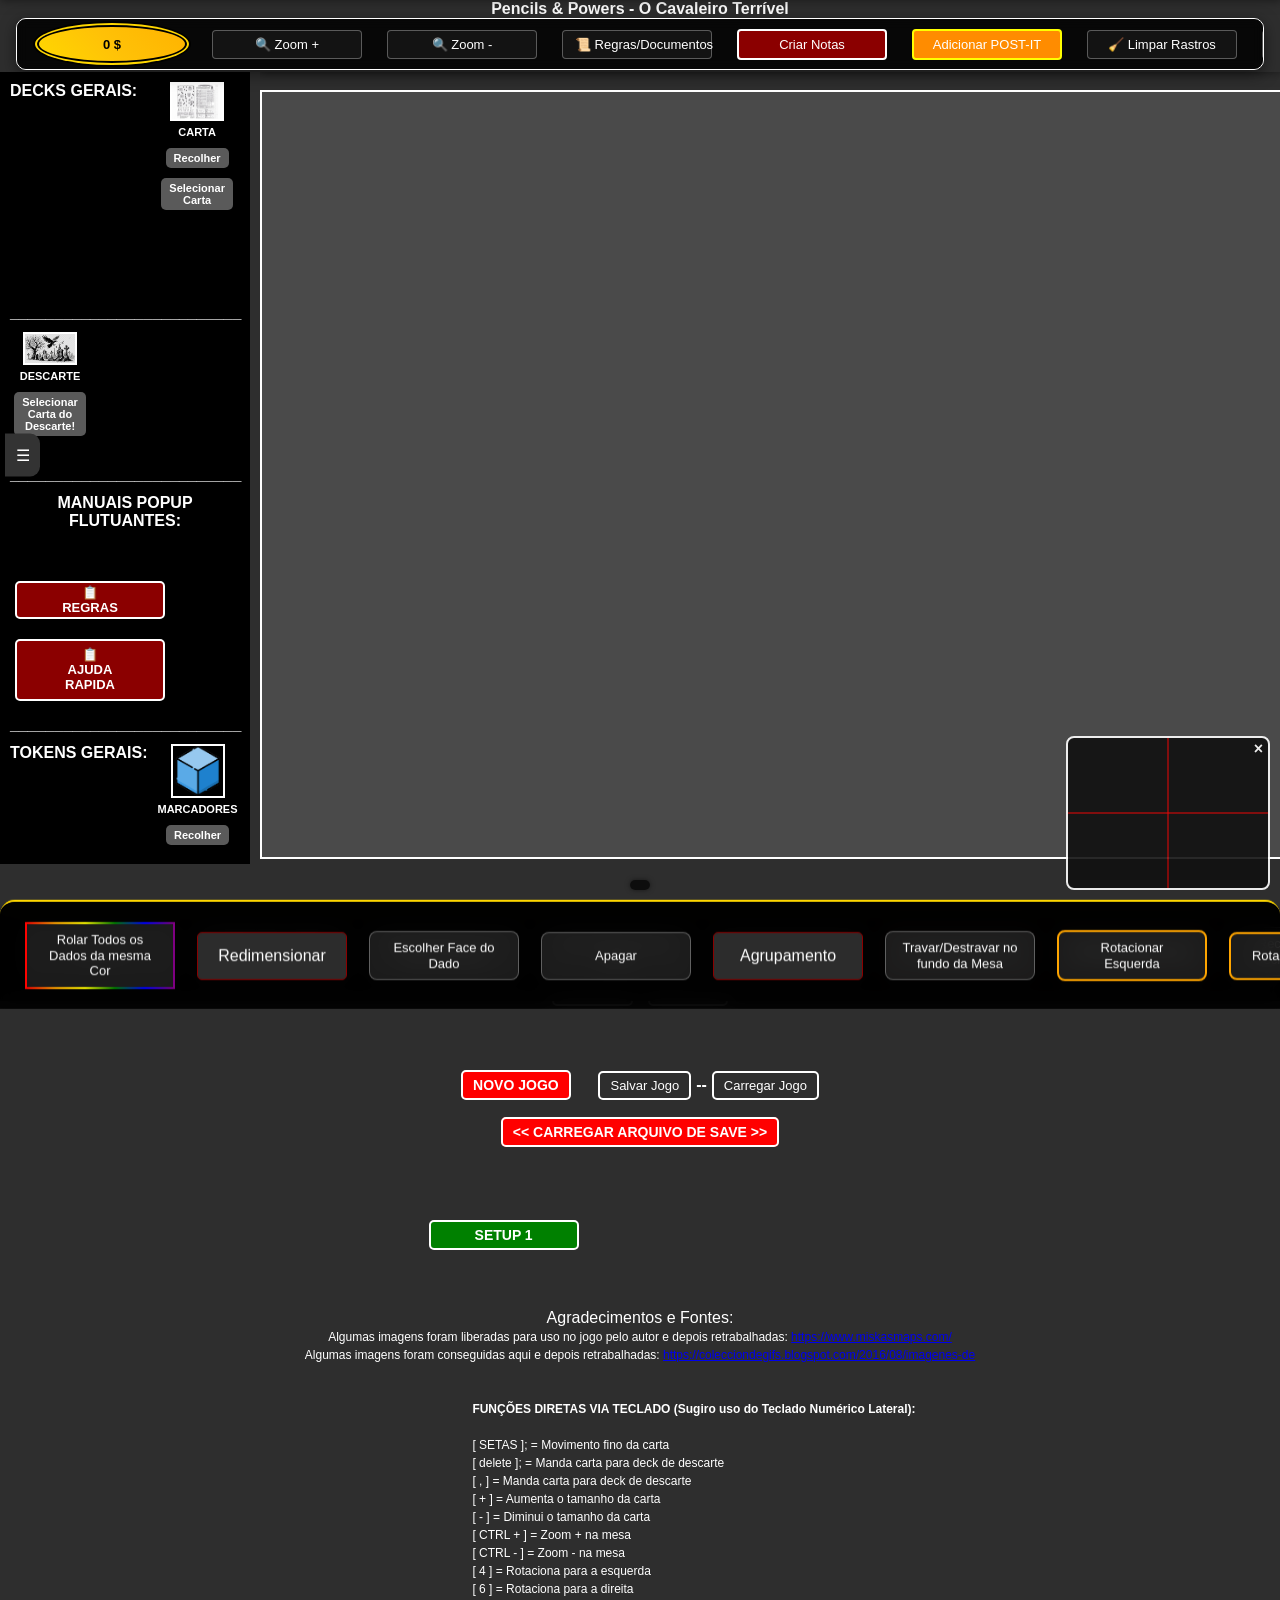
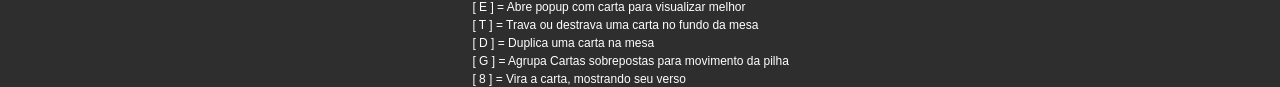
==== commit 2a9abeeb: "XXXXXXXXXXX" ====
--- a/index.html
+++ b/index.html
@@ -3380,6 +3380,255 @@
 
 
 <script>
+// ==========================================
+// CONTROLES FLUTUANTES DO DADO (+ / ↻ / -)
+// ==========================================
+
+// 1. Criar a interface dos botões flutuantes
+const diceControls = document.createElement('div');
+diceControls.id = 'dice-floating-controls';
+Object.assign(diceControls.style, {
+    position: 'absolute',
+    display: 'none',
+    gap: '8px',
+    zIndex: '999999',
+    pointerEvents: 'auto',
+    transform: 'translate(-50%, -100%)', // Centraliza e joga para cima da carta
+    marginTop: '-10px' // Dá um respiro entre os botões e o dado
+});
+
+// Estilo unificado para os botões - Discreto (Efeito Vidro/Translúcido)
+const btnStyle = {
+    background: 'rgba(20, 20, 20, 0.5)',
+    color: 'rgba(255, 255, 255, 0.8)',
+    border: '1px solid rgba(255, 255, 255, 0.15)',
+    borderRadius: '50%',
+    width: '32px',
+    height: '32px',
+    fontSize: '18px',
+    fontWeight: 'normal',
+    cursor: 'pointer',
+    boxShadow: '0 2px 8px rgba(0,0,0,0.2)',
+    display: 'flex',
+    alignItems: 'center',
+    justifyContent: 'center',
+    userSelect: 'none',
+    backdropFilter: 'blur(4px)',
+    WebkitBackdropFilter: 'blur(4px)',
+    transition: 'all 0.15s ease'
+};
+
+const btnPlus = document.createElement('button');
+btnPlus.innerText = '+';
+Object.assign(btnPlus.style, btnStyle);
+
+const btnFlip = document.createElement('button');
+// Transformamos o botão de virar para conter o ícone e a prévia do número
+btnFlip.innerHTML = '<span style="font-size: 14px; line-height: 1;">↻</span><span id="flip-preview" style="font-size: 10px; position: absolute; bottom: 2px; right: 2px; background: rgba(0,0,0,0.6); padding: 0 2px; border-radius: 4px; color: #fff;"></span>';
+Object.assign(btnFlip.style, btnStyle);
+// Ajustes para acomodar o texto interno do botão de flip
+btnFlip.style.position = 'relative';
+btnFlip.style.flexDirection = 'column';
+btnFlip.style.justifyContent = 'center';
+
+const btnMinus = document.createElement('button');
+btnMinus.innerText = '-';
+Object.assign(btnMinus.style, btnStyle);
+
+// Efeitos de clique e hover
+const addHoverAndPressEffects = (btn) => {
+    btn.addEventListener('mouseenter', () => {
+        btn.style.background = 'rgba(20, 20, 20, 0.8)';
+        btn.style.borderColor = 'rgba(255, 255, 255, 0.4)';
+    });
+    btn.addEventListener('mouseleave', () => {
+        btn.style.background = 'rgba(20, 20, 20, 0.5)';
+        btn.style.borderColor = 'rgba(255, 255, 255, 0.15)';
+        btn.style.transform = 'scale(1)';
+    });
+    
+    btn.addEventListener('mousedown', () => btn.style.transform = 'scale(0.9)');
+    btn.addEventListener('mouseup', () => btn.style.transform = 'scale(1)');
+    
+    btn.addEventListener('touchstart', () => {
+        btn.style.background = 'rgba(20, 20, 20, 0.8)';
+        btn.style.transform = 'scale(0.9)';
+    }, { passive: true });
+    btn.addEventListener('touchend', () => {
+        btn.style.background = 'rgba(20, 20, 20, 0.5)';
+        btn.style.transform = 'scale(1)';
+    });
+};
+
+addHoverAndPressEffects(btnPlus);
+addHoverAndPressEffects(btnFlip);
+addHoverAndPressEffects(btnMinus);
+
+// Adiciona na ordem correta: Menos, Virar, Mais
+diceControls.appendChild(btnMinus);
+diceControls.appendChild(btnFlip);
+diceControls.appendChild(btnPlus);
+
+// 2. Lógicas de Alteração da Face
+const mapaFaces = {
+    16: 6, 17: 6, 18: 6, 30: 6, 31: 6, 32: 6, 33: 6, 34: 6,
+    40: 3,  // D3
+    42: 6,
+    41: 4,  // D4
+    45: 20, // D20
+    46: 20, // D20
+    47: 8,  // D8
+    61: 12  // D12
+};
+
+function calcularProximoNumeroOposto(elemento) {
+    if (!elemento) return null;
+    const srcAtual = elemento.src; 
+    const match = srcAtual.match(/(card)(\d+)(\D*\.jpeg)/i);
+    if (!match) return null;
+
+    let numeroAtual = parseInt(match[2], 10);
+    let maxFaces = 6;
+    const deckMatch = srcAtual.match(/deck(\d+)/i);
+    
+    if (deckMatch && deckMatch[1]) {
+        const numeroDeck = parseInt(deckMatch[1], 10);
+        if (mapaFaces[numeroDeck]) {
+            maxFaces = mapaFaces[numeroDeck];
+        }
+    }
+    
+    let novoNumero = (maxFaces + 1) - numeroAtual;
+    if (novoNumero < 1) novoNumero = 1;
+    if (novoNumero > maxFaces) novoNumero = maxFaces;
+
+    return novoNumero;
+}
+
+function atualizarImagemDado(novoNumero, srcAtual, match) {
+    const novoSrc = srcAtual.replace(match[0], `${match[1]}${novoNumero}${match[3]}`);
+            
+    selectedCard.src = novoSrc;
+            
+    if (selectedCard.hasAttribute('data-original-src')) {
+        let dataSrc = selectedCard.getAttribute('data-original-src');
+        let dataMatch = dataSrc.match(/(card)(\d+)(\D*\.jpeg)/i);
+        if (dataMatch) {
+            selectedCard.setAttribute('data-original-src', dataSrc.replace(dataMatch[0], `${dataMatch[1]}${novoNumero}${dataMatch[3]}`));
+        } else {
+            selectedCard.setAttribute('data-original-src', novoSrc);
+        }
+    }
+            
+    if (typeof tocarSomDado === 'function') tocarSomDado();
+    if (typeof mostrarToast === 'function') mostrarToast(`Face: ${novoNumero}`, 'info');
+}
+
+function alterarFaceDado(incremento) {
+    if (typeof selectedCard !== 'undefined' && selectedCard) {
+        const srcAtual = selectedCard.src; 
+        const match = srcAtual.match(/(card)(\d+)(\D*\.jpeg)/i);
+        
+        if (match) {
+            let numeroAtual = parseInt(match[2], 10);
+            let novoNumero = numeroAtual + incremento;
+            
+            if (novoNumero < 1) novoNumero = 1;
+            
+            atualizarImagemDado(novoNumero, srcAtual, match);
+        }
+    }
+}
+
+function virarDadoOposto() {
+    if (typeof selectedCard !== 'undefined' && selectedCard) {
+        const srcAtual = selectedCard.src; 
+        const match = srcAtual.match(/(card)(\d+)(\D*\.jpeg)/i);
+        
+        if (match) {
+            let novoNumero = calcularProximoNumeroOposto(selectedCard);
+            if (novoNumero !== null) {
+                atualizarImagemDado(novoNumero, srcAtual, match);
+            }
+        }
+    }
+}
+
+// Eventos de Clique
+diceControls.addEventListener('mousedown', (e) => e.stopPropagation());
+diceControls.addEventListener('touchstart', (e) => e.stopPropagation(), { passive: false });
+
+btnPlus.addEventListener('click', (e) => {
+    e.preventDefault();
+    alterarFaceDado(1);
+});
+
+btnMinus.addEventListener('click', (e) => {
+    e.preventDefault();
+    alterarFaceDado(-1);
+});
+
+btnFlip.addEventListener('click', (e) => {
+    e.preventDefault();
+    virarDadoOposto();
+});
+
+// 3. Monitoramento da Carta Selecionada (Posiciona, exibe e atualiza a prévia)
+setInterval(() => {
+    
+    // --- SISTEMA ANTI-ZUMBI PARA SAVES ---
+    const controlesNaTela = document.querySelectorAll('#dice-floating-controls');
+    controlesNaTela.forEach(elemento => {
+        if (elemento !== diceControls) {
+            elemento.remove();
+        }
+    });
+
+    const tableArea = document.getElementById('table-area') || document.body;
+    if (!tableArea.contains(diceControls)) {
+        tableArea.appendChild(diceControls);
+    }
+    // --------------------------------------
+
+    if (typeof selectedCard !== 'undefined' && selectedCard && selectedCard.classList.contains('selected')) {
+        
+        const isDado = selectedCard.className.toLowerCase().includes('dado') || 
+                       (selectedCard.getAttribute('data-unique-id') && selectedCard.getAttribute('data-unique-id').includes('dice'));
+
+        if (isDado) {
+            diceControls.style.display = 'flex';
+            
+            // Atualiza a prévia do número que vai aparecer ao virar
+            const previewSpan = document.getElementById('flip-preview');
+            if (previewSpan) {
+                const proximoNum = calcularProximoNumeroOposto(selectedCard);
+                previewSpan.innerText = proximoNum !== null ? proximoNum : '';
+            }
+            
+            const left = parseFloat(selectedCard.style.left) || selectedCard.offsetLeft;
+            const top = parseFloat(selectedCard.style.top) || selectedCard.offsetTop;
+            const scale = parseFloat(selectedCard.getAttribute('data-scale')) || 1;
+            const width = selectedCard.offsetWidth * scale;
+            
+            diceControls.style.left = `${left + (width / 2)}px`;
+            diceControls.style.top = `${top}px`;
+        } else {
+            diceControls.style.display = 'none'; 
+        }
+    } else {
+        diceControls.style.display = 'none'; 
+    }
+}, 50);
+
+// ==========================================
+// FIM DOS CONTROLES FLUTUANTES DO DADO
+// ==========================================
+</script>
+
+
+
+
+<script>
 // Inicia a lousa ao carregar a página
 window.addEventListener('load', initLousaGlobal);
 </script>
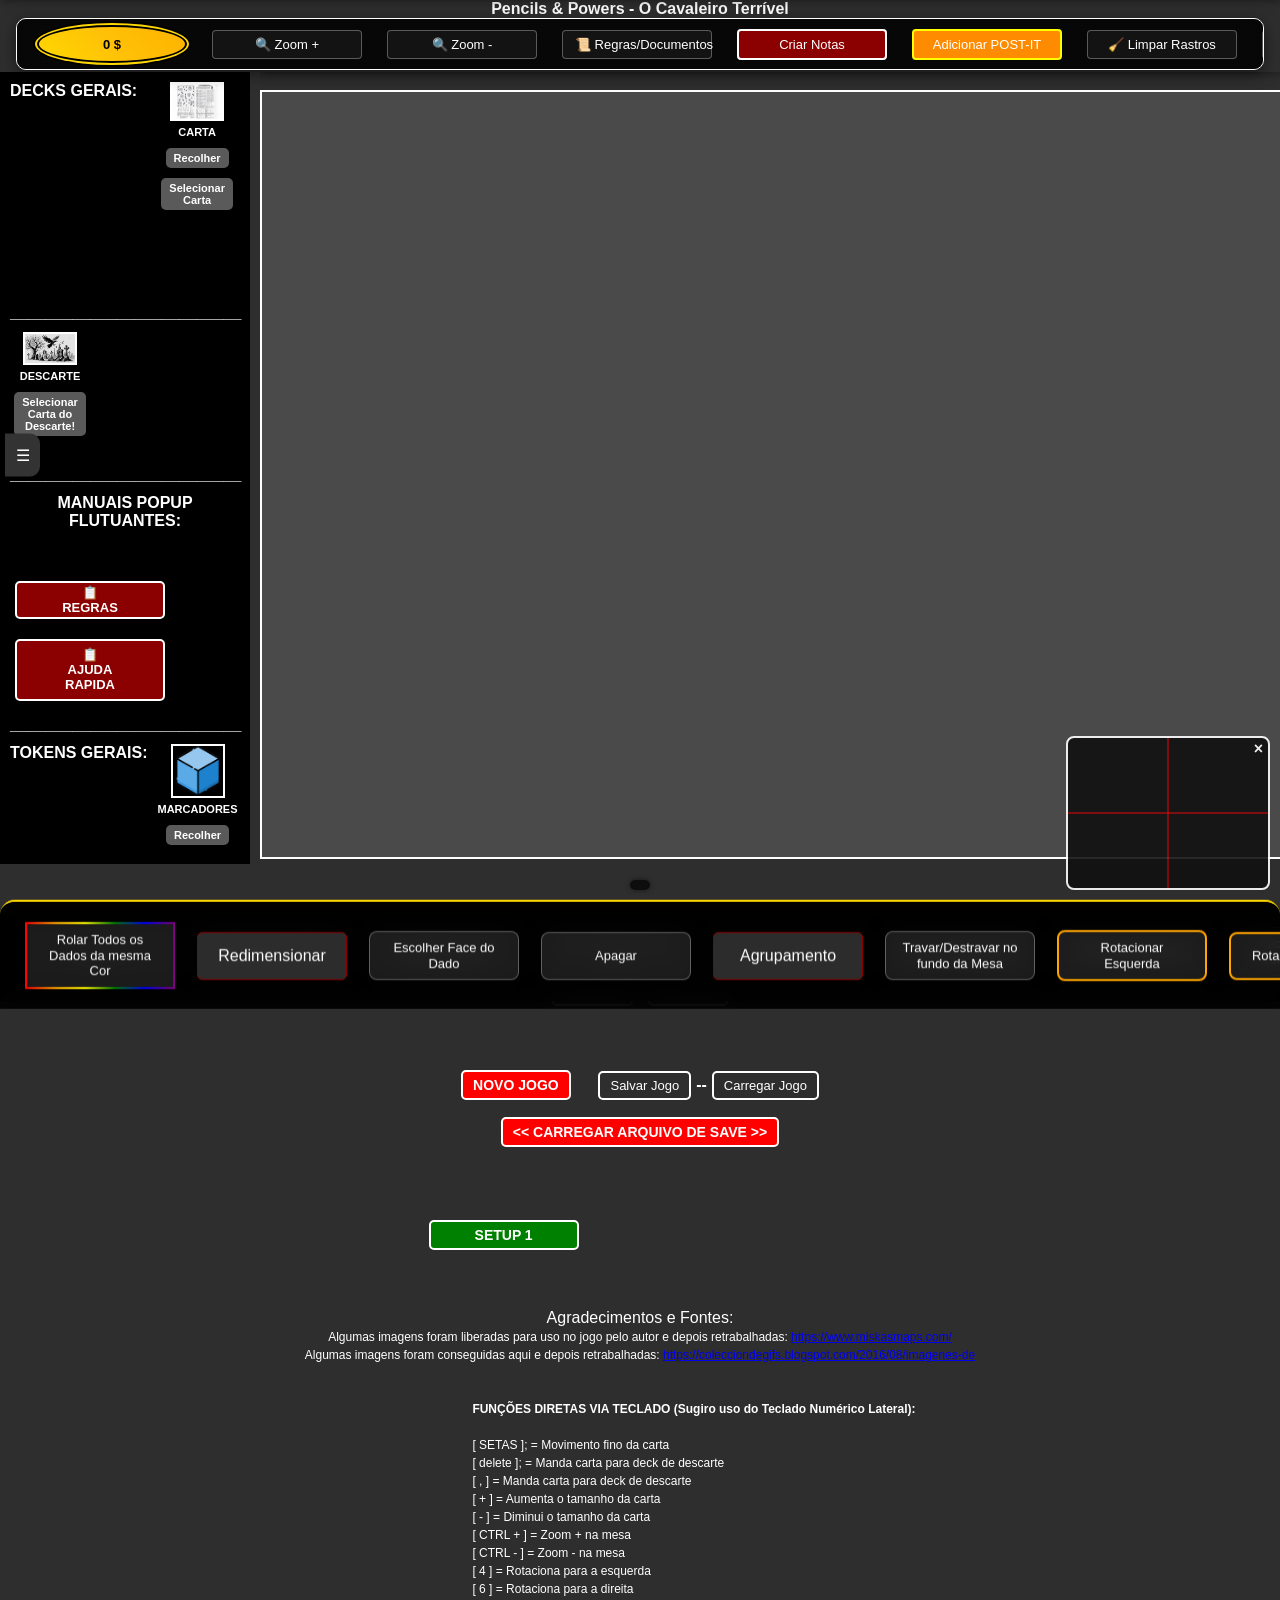
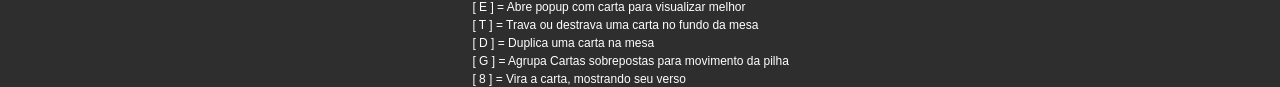
==== commit 5496a13a: "XXXXXXXXXXX" ====
--- a/index.html
+++ b/index.html
@@ -2370,36 +2370,32 @@
 
 
 
-
-
-
-
 <script>
-//versão 1006 do sistema de UNDO - REDO
-let undoStack = []; // Pilha de UNDO
-let redoStack = []; // Pilha de REDO
-let tempoDeEspera = 10800000; // Tempo de espera para debounce 10800000ms=3horas
-let lastSavedState = ""; // Último estado salvo
-const MAX_UNDO_STACK_SIZE = 200; // Limite da pilha de UNDO
-let disableSaves = false; // Variável de controle para desativar os saves
-let preventNextSave = false; // Variável de controle para impedir o próximo save após duplo clique
+// versão 1007 do sistema de UNDO - REDO
+let undoStack = []; 
+let redoStack = []; 
+let tempoDeEspera = 10800000; 
+let lastSavedState = ""; 
+const MAX_UNDO_STACK_SIZE = 200; 
+let disableSaves = false; 
+let preventNextSave = false; 
 let isRestoringFromUndoRedo = false;
-
-// Variável de controle (deve estar no topo do script ou fora das funções)
+let tableObserver = null; // Variável global para o vigia da mesa
+
 let debounceTimeout = null; 
 
 let isPointerDown = false;
 document.addEventListener('pointerdown', () => { isPointerDown = true; });
-document.addEventListener('pointerup', () => { isPointerDown = false; saveState(); });
-
-
-
-
-
-// Função para salvar o estado
+document.addEventListener('pointerup', (event) => { 
+    isPointerDown = false; 
+    
+    // BLOQUEIO CRÍTICO: Se o clique foi em um botão (como Undo/Redo), NÃO SALVE!
+    if (event.target.tagName === 'BUTTON' || event.target.closest('button')) return;
+    
+    saveState(); 
+});
+
 function saveState() {
-    // TRAVA MESTRA: Se o dedo/mouse estiver pressionado, CANCELA o salvamento.
-    // Só salvaremos quando o 'pointerup' disparar.
     if (disableSaves || isRestoringFromUndoRedo || isPointerDown) return;
     if (preventNextSave) { preventNextSave = false; return; }
 
@@ -2408,39 +2404,51 @@
         const tableArea = document.getElementById('table-area');
         if (!tableArea) return;
 
-        // 1. Limpa o HTML para comparação (Sua lógica de cartasok)
         let currentHTML = tableArea.innerHTML.replace(/border:\s*\d+px\s+dashed\s+blue;/g, '').trim();
-        
-        // 2. Pega a lousa (Lógica lousaok)
         const currentLousa = (typeof exportarDesenhoLousa === 'function') ? exportarDesenhoLousa() : null;
 
-        // 3. Só grava se realmente houver mudança e se NÃO estivermos no meio de um movimento
         if (currentHTML !== lastSavedState) {
             undoStack.push({ html: currentHTML, lousa: currentLousa });
             lastSavedState = currentHTML; 
-            redoStack.length = 0; 
+            redoStack.length = 0; // Limpa o REDO quando uma nova ação real é feita
 
             if (undoStack.length > MAX_UNDO_STACK_SIZE) undoStack.shift();
             updateUndoRedoButtons();
-            console.log("✅ Estado salvo apenas no final do movimento.");
-        }
-    }, 150); // 300ms após soltar o clique/toque
+            console.log("✅ Estado salvo!");
+        }
+    }, 150); 
 }
 
 function undo() {
+ deselectCard(); //Teste que desseleciona a carta ou o dado antes da execução
+
     if (undoStack.length > 1) {
         isRestoringFromUndoRedo = true;
+        clearTimeout(debounceTimeout); // Cancela qualquer save engatilhado acidentalmente
+
+        // PAUSA O VIGIA: Para ele não confundir o Undo com uma ação do jogador
+        if (tableObserver) tableObserver.disconnect();
+
+        if (typeof isMoved !== 'undefined') isMoved = false; 
+        if (typeof startX !== 'undefined') startX = 0;
+
         const tableArea = document.getElementById('table-area');
-
-        // Salva o estado atual no Redo antes de voltar
         const htmlAtual = tableArea.innerHTML.replace(/border:\s*\d+px\s+dashed\s+blue;/g, '').trim();
         const lousaAtual = (typeof exportarDesenhoLousa === 'function') ? exportarDesenhoLousa() : null;
+        
+        // Empurra o estado atual para o Redo antes de voltar
         redoStack.push({ html: htmlAtual, lousa: lousaAtual });
 
-        undoStack.pop();
-        const prevState = undoStack[undoStack.length - 1];
-
-        // Restaura as cartas
+        if (typeof modoRegua !== 'undefined' && modoRegua && typeof pontosReguaUndo !== 'undefined' && pontosReguaUndo.length > 0) {
+            if (typeof ultimoPontoRegua !== 'undefined' && ultimoPontoRegua) pontosReguaRedo.push({ x: ultimoPontoRegua.x, y: ultimoPontoRegua.y });
+            ultimoPontoRegua = pontosReguaUndo.pop();
+        } else if (typeof modoRegua !== 'undefined' && modoRegua) {
+            ultimoPontoRegua = null;
+        }
+
+        undoStack.pop(); // Remove o presente
+        const prevState = undoStack[undoStack.length - 1]; // Resgata o passado
+
         tableArea.innerHTML = prevState.html;
         lastSavedState = prevState.html;
 
@@ -2448,27 +2456,49 @@
             if (prevState.lousa && typeof importarDesenhoLousa === 'function') {
                 importarDesenhoLousa(prevState.lousa);
             }
-            reativarFuncionalidadesMesa();
             
-            // Sincroniza para evitar saves falsos pós-reativação
+            if (typeof reativarFuncionalidadesMesa === 'function') reativarFuncionalidadesMesa();
+            
             lastSavedState = tableArea.innerHTML.replace(/border:\s*\d+px\s+dashed\s+blue;/g, '').trim();
-            
             isRestoringFromUndoRedo = false;
             updateUndoRedoButtons();
+            
+            if (typeof isMoved !== 'undefined') isMoved = false;
+
+            // RELIGA O VIGIA DEPOIS DE TUDO PRONTO
+            if (tableObserver) tableObserver.observe(tableArea, { childList: true, subtree: true, attributes: true });
         }, 100); 
+    } else {
+        if (typeof mostrarToast === 'function') {
+            mostrarToast("Você já chegou no início do histórico.", "warning");
+        }
     }
 }
 
 function redo() {
+ deselectCard(); //Teste que desseleciona a carta ou o dado antes da execução
     if (redoStack.length > 0) {
         isRestoringFromUndoRedo = true;
+        clearTimeout(debounceTimeout); 
+
+        // PAUSA O VIGIA
+        if (tableObserver) tableObserver.disconnect();
+
+        if (typeof isMoved !== 'undefined') isMoved = false; 
+        if (typeof startX !== 'undefined') startX = 0;
+
         const tableArea = document.getElementById('table-area');
-
-        const nextState = redoStack.pop();
+        const nextState = redoStack.pop(); // Pega o futuro
         
+        // Salva o presente no Undo
         const htmlAtual = tableArea.innerHTML.replace(/border:\s*\d+px\s+dashed\s+blue;/g, '').trim();
         const lousaAtual = (typeof exportarDesenhoLousa === 'function') ? exportarDesenhoLousa() : null;
         undoStack.push({ html: htmlAtual, lousa: lousaAtual });
+
+        if (typeof modoRegua !== 'undefined' && modoRegua && typeof pontosReguaRedo !== 'undefined' && pontosReguaRedo.length > 0) {
+            if (typeof ultimoPontoRegua !== 'undefined' && ultimoPontoRegua) pontosReguaUndo.push({ x: ultimoPontoRegua.x, y: ultimoPontoRegua.y });
+            ultimoPontoRegua = pontosReguaRedo.pop();
+        }
 
         tableArea.innerHTML = nextState.html;
         lastSavedState = nextState.html;
@@ -2477,219 +2507,167 @@
             if (nextState.lousa && typeof importarDesenhoLousa === 'function') {
                 importarDesenhoLousa(nextState.lousa);
             }
-            reativarFuncionalidadesMesa();
+            
+            if (typeof reativarFuncionalidadesMesa === 'function') reativarFuncionalidadesMesa();
             
             lastSavedState = tableArea.innerHTML.replace(/border:\s*\d+px\s+dashed\s+blue;/g, '').trim();
-            
             isRestoringFromUndoRedo = false;
             updateUndoRedoButtons();
+            
+            if (typeof isMoved !== 'undefined') isMoved = false;
+
+            // RELIGA O VIGIA
+            if (tableObserver) tableObserver.observe(tableArea, { childList: true, subtree: true, attributes: true });
         }, 100);
+    } else {
+        if (typeof mostrarToast === 'function') {
+            mostrarToast("Não há mais ações para refazer!", "warning");
+        }
     }
 }
 
-
-
-
-
-
-
-
-
-
-// Função para atualizar os botões de UNDO e REDO
-// Função para atualizar os botões de UNDO e REDO
 function updateUndoRedoButtons() {
     const undoButton = document.getElementById('undo-button');
     const redoButton = document.getElementById('redo-button');
 
-    undoButton.disabled = undoStack.length <= 1;
-    redoButton.disabled = redoStack.length === 0;
-}
-
-// Função para adicionar suporte a clique e toque nos botões
-// Função para adicionar suporte apenas a clique nos botões (evita disparar ao deslizar no telemóvel)
+    if (!undoButton || !redoButton) return;
+
+    undoButton.disabled = false; 
+    redoButton.disabled = false;
+
+    if (undoStack.length <= 1) {
+        undoButton.style.opacity = "0.4";
+        undoButton.style.cursor = "default";
+    } else {
+        undoButton.style.opacity = "1";
+        undoButton.style.cursor = "pointer";
+    }
+
+    if (redoStack.length === 0) {
+        redoButton.style.opacity = "0.4";
+        redoButton.style.cursor = "default";
+    } else {
+        redoButton.style.opacity = "1";
+        redoButton.style.cursor = "pointer";
+    }
+}
+
 function setupUndoRedoButtons() {
     const undoButton = document.getElementById('undo-button');
     const redoButton = document.getElementById('redo-button');
 
     if (undoButton && redoButton) {
-        undoButton.addEventListener("click", (event) => {
-            // Removemos o preventDefault para permitir o comportamento nativo de clique
-            undo();
-        });
-
-        redoButton.addEventListener("click", (event) => {
-            redo();
-        });
+        undoButton.addEventListener("click", undo);
+        redoButton.addEventListener("click", redo);
     }
 }
 
-
-
-
-
-
-// Configura os botões de UNDO e REDO ao carregar a página
 document.addEventListener("DOMContentLoaded", setupUndoRedoButtons);
 
-
-
-
-
-
-
-
-
-// Observador de mudanças na tabela
 function setupTableObserver() {
     const tableArea = document.getElementById('table-area');
-
-    const observer = new MutationObserver((mutations) => {
+    if (!tableArea) return;
+
+    tableObserver = new MutationObserver((mutations) => {
         let stateChanged = false;
 
         mutations.forEach((mutation) => {
             if (mutation.type === "childList") {
-                mutation.addedNodes.forEach(node => console.log(`➕ Adicionado: ${node.nodeName}`));
-                mutation.removedNodes.forEach(node => console.log(`➖ Removido: ${node.nodeName}`));
                 stateChanged = true;
             }
 
             if (mutation.type === "attributes") {
-                // Verifica se o atributo alterado é 'data-rotation' ou 'data-flipped'
-                if (mutation.attributeName === "data-rotation" || mutation.attributeName === "data-flipped") {
-                    console.log(`⚙ Atributo alterado: ${mutation.attributeName}`);
+                if (mutation.attributeName === "data-rotation" || 
+                    mutation.attributeName === "data-flipped" ||
+                    mutation.attributeName === "src" || 
+                    mutation.attributeName === "data-original-src") {
                     stateChanged = true;
                 }
-
-                // Ignora alterações de estilo em imagens
                 if (mutation.target.tagName === "IMG" && mutation.attributeName === "style") return;
             }
         });
 
-        if (stateChanged) {
-            debouncedSaveState(); // Chama a função de salvar o estado com debounce
-        }
+        if (stateChanged) saveState(); 
     });
 
-    observer.observe(tableArea, {
-        childList: true,  // Observa adições ou remoções de nós
-        subtree: true,    // Observa todos os elementos abaixo do tableArea
-        attributes: true, // Observa mudanças de atributos
-    });
-}
-
-
-
-
-// Variável para armazenar o tempo do último clique
+    tableObserver.observe(tableArea, { childList: true, subtree: true, attributes: true });
+}
+
 let lastClickTime = 0; 
-let isDoubleClick = false; // Variável para verificar se é um duplo clique
-
-// Eventos para salvar estado ao terminar ações do usuário com detecção de duplo clique
-document.getElementById('table-area').addEventListener('mouseup', (event) => {
-    const currentTime = new Date().getTime();
-    if (currentTime - lastClickTime <= 500) {  // Verifica se o tempo entre cliques é curto o suficiente para ser considerado um duplo clique
-        isDoubleClick = true; // Detecta duplo clique
-        console.log("⚠️ Duplo clique detectado.");
-        preventNextSave = true; // Impede o próximo save
-        return;  // Não executa o save para o clique simples
-    }
-    lastClickTime = currentTime;  // Atualiza o tempo do último clique
-
-    // Se não for duplo clique, executa o save
-    if (!isDoubleClick) {
-        saveState();
-    }
-});
-
-// Adiciona o mesmo comportamento para toque
-document.getElementById('table-area').addEventListener('touchend', (event) => {
-    const currentTime = new Date().getTime();
-    if (currentTime - lastClickTime <= 500) {  // Detecção de toque duplo
-        isDoubleClick = true; // Detecta duplo toque
-        console.log("⚠️ Duplo toque detectado.");
-        preventNextSave = true; // Impede o próximo save
-        return;  // Não executa o save para o toque simples
-    }
-    lastClickTime = currentTime;  // Atualiza o tempo do último toque
-
-    // Se não for duplo toque, executa o save
-    if (!isDoubleClick) {
-        saveState();
-    }
-});
-
-
-
-
-// ✅ NOVA FUNÇÃO: Captura cliques e toques em imagens FORA da mesa e salva o estado
+let isDoubleClick = false; 
+
+const tableAreaElem = document.getElementById('table-area');
+if (tableAreaElem) {
+    const handleDoubleTap = (event) => {
+        const currentTime = new Date().getTime();
+        if (currentTime - lastClickTime <= 500) {  
+            isDoubleClick = true; 
+            preventNextSave = true; 
+            return;  
+        }
+        lastClickTime = currentTime;  
+
+        if (!isDoubleClick) {
+            saveState();
+        }
+    };
+    tableAreaElem.addEventListener('mouseup', handleDoubleTap);
+    tableAreaElem.addEventListener('touchend', handleDoubleTap);
+}
+
 function setupOutsideImageClickListener() {
-    document.body.addEventListener("click", (event) => {
-            if (isRestoringFromUndoRedo) return;  // <-- bloqueia save durante UNDO/REDO
-
+    const handler = (event) => {
+        if (isRestoringFromUndoRedo) return;  
         
+        // BLOQUEIO CRÍTICO: Não faça nada se clicou em um botão!
+        if (event.target.tagName === "BUTTON" || event.target.closest('button')) return;
+
         const tableArea = document.getElementById("table-area");
-        const isInsideTable = tableArea.contains(event.target);  // Verifica se o clique foi dentro da mesa
-        const isImage = event.target.tagName === "IMG";  // Verifica se o alvo do clique é uma imagem
-        const isPopup = event.target.closest(".popup");  // Verifica se o clique ocorreu dentro de um popup
-
-        // Verifica se o clique foi fora da mesa ou em uma imagem/popup
+        if (!tableArea) return;
+        
+        const isInsideTable = tableArea.contains(event.target);  
+        const isImage = event.target.tagName === "IMG";  
+        const isPopup = event.target.closest(".popup");  
+
         if (!isInsideTable || isImage || isPopup) {
-            console.log("Clique fora da mesa ou em um popup. Salvando estado...");
-if (!isRestoringFromUndoRedo) {
+            saveState();
+        }
+    };
+
+    document.body.addEventListener("click", handler);
+    document.body.addEventListener("touchstart", handler);
+}
+
+function restorePage() {
     saveState();
-}
-        }
-    });
-
-    // Adiciona suporte para toques em dispositivos móveis (touchstart)
-    document.body.addEventListener("touchstart", (event) => {
-           if (isRestoringFromUndoRedo) return;  // <-- bloqueia save durante UNDO/REDO
-
-       
-        const tableArea = document.getElementById("table-area");
-        const isInsideTable = tableArea.contains(event.target);  // Verifica se o toque foi dentro da mesa
-        const isImage = event.target.tagName === "IMG";  // Verifica se o alvo do toque é uma imagem
-        const isPopup = event.target.closest(".popup");  // Verifica se o toque ocorreu dentro de um popup
-
-        // Verifica se o toque foi fora da mesa ou em uma imagem/popup
-        if (!isInsideTable || isImage || isPopup) {
-            console.log("Toque fora da mesa ou em um popup. Salvando estado...");
-if (!isRestoringFromUndoRedo) {
-    saveState();
-}
-        }
-    });
-}
-
-// Função para restaurar a página
-function restorePage() {
-    console.log("Restaurando a página...");
-    saveState();
-    loadFromBackup();  // Supondo que você tenha essa função
-}
-
-// Salva o estado inicial ao carregar a página
+    if (typeof loadFromBackup === 'function') loadFromBackup();  
+}
+
 window.addEventListener('DOMContentLoaded', () => {
     setupTableObserver();
-    setupOutsideImageClickListener(); // Ativa a nova funcionalidade chamando a função de ao clicar ou tocar numa imagem fora da mesa um save é realizado
+    setupOutsideImageClickListener(); 
+
+    setTimeout(() => {
+        const tableArea = document.getElementById('table-area');
+        if (tableArea) {
+            const htmlInicial = tableArea.innerHTML.replace(/border:\s*\d+px\s+dashed\s+blue;/g, '').trim();
+            const lousaInicial = (typeof exportarDesenhoLousa === 'function') ? exportarDesenhoLousa() : null;
+            undoStack.push({ html: htmlInicial, lousa: lousaInicial });
+            lastSavedState = htmlInicial;
+            updateUndoRedoButtons();
+            console.log("✅ Estado zero da mesa salvo!");
+        }
+    }, 500);
 });
-
-
-
-
-function normalizeHTML(html) {
-    // Remove espaços extras, bordas visuais e normaliza aspas
-    return html
-        .replace(/\s+/g, ' ')                       // Remove espaços em excesso
-        .replace(/border:\s*\d+px\s+dashed\s+blue;/g, '') // Remove borda azul
-        .replace(/"/g, "'")                         // Uniformiza aspas
-        .trim();
-}
-
-
 </script>
-               
+
+
+
+
+
+
+
+    
                  
 
 
@@ -3380,6 +3358,7 @@
 
 
 <script>
+//versão 1007
 // ==========================================
 // CONTROLES FLUTUANTES DO DADO (+ / ↻ / -)
 // ==========================================
@@ -3598,11 +3577,16 @@
         if (isDado) {
             diceControls.style.display = 'flex';
             
-            // Atualiza a prévia do número que vai aparecer ao virar
+            // Atualiza a prévia do número que vai aparecer ao virar APENAS se mudar
             const previewSpan = document.getElementById('flip-preview');
             if (previewSpan) {
                 const proximoNum = calcularProximoNumeroOposto(selectedCard);
-                previewSpan.innerText = proximoNum !== null ? proximoNum : '';
+                const novoTexto = proximoNum !== null ? proximoNum.toString() : '';
+                
+                // AQUI ESTÁ A MÁGICA: Só altera o DOM se for realmente necessário
+                if (previewSpan.innerText !== novoTexto) {
+                    previewSpan.innerText = novoTexto;
+                }
             }
             
             const left = parseFloat(selectedCard.style.left) || selectedCard.offsetLeft;
@@ -3628,6 +3612,8 @@
 
 
 
+
+
 <script>
 // Inicia a lousa ao carregar a página
 window.addEventListener('load', initLousaGlobal);
